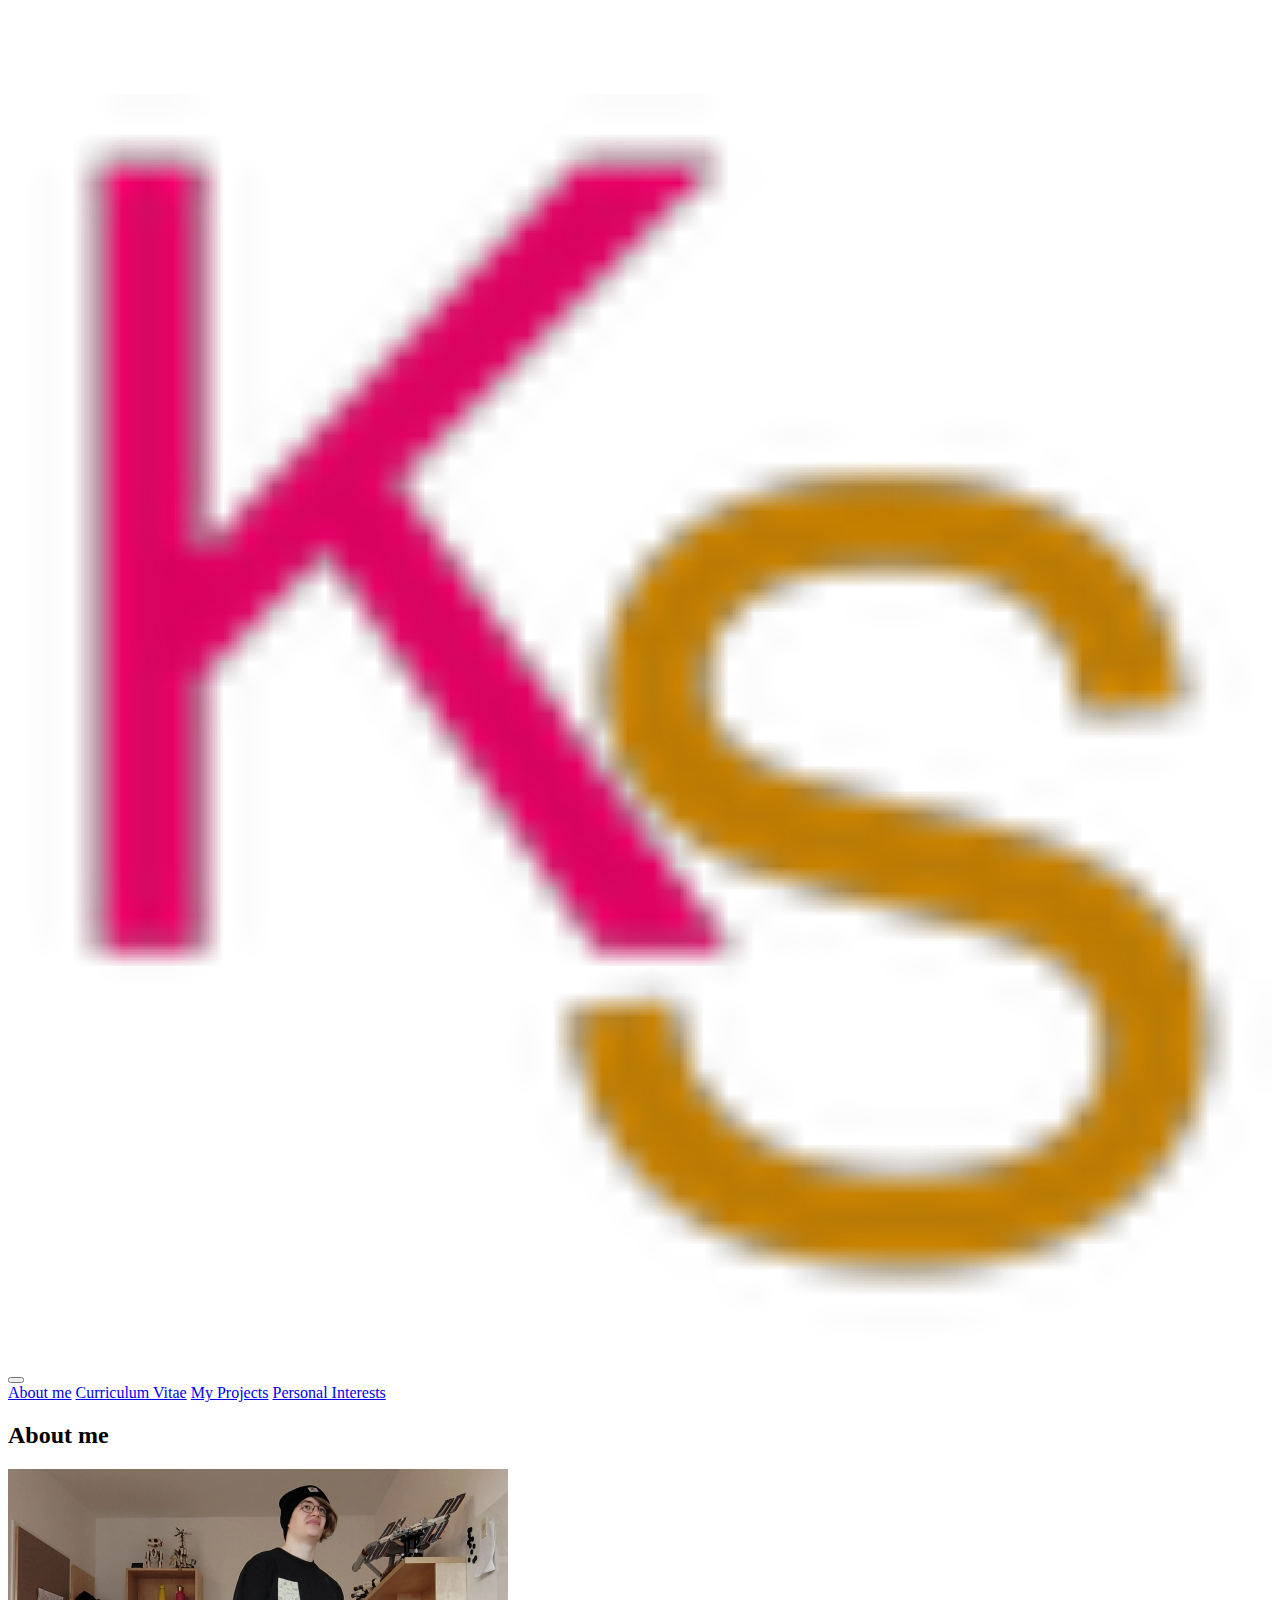
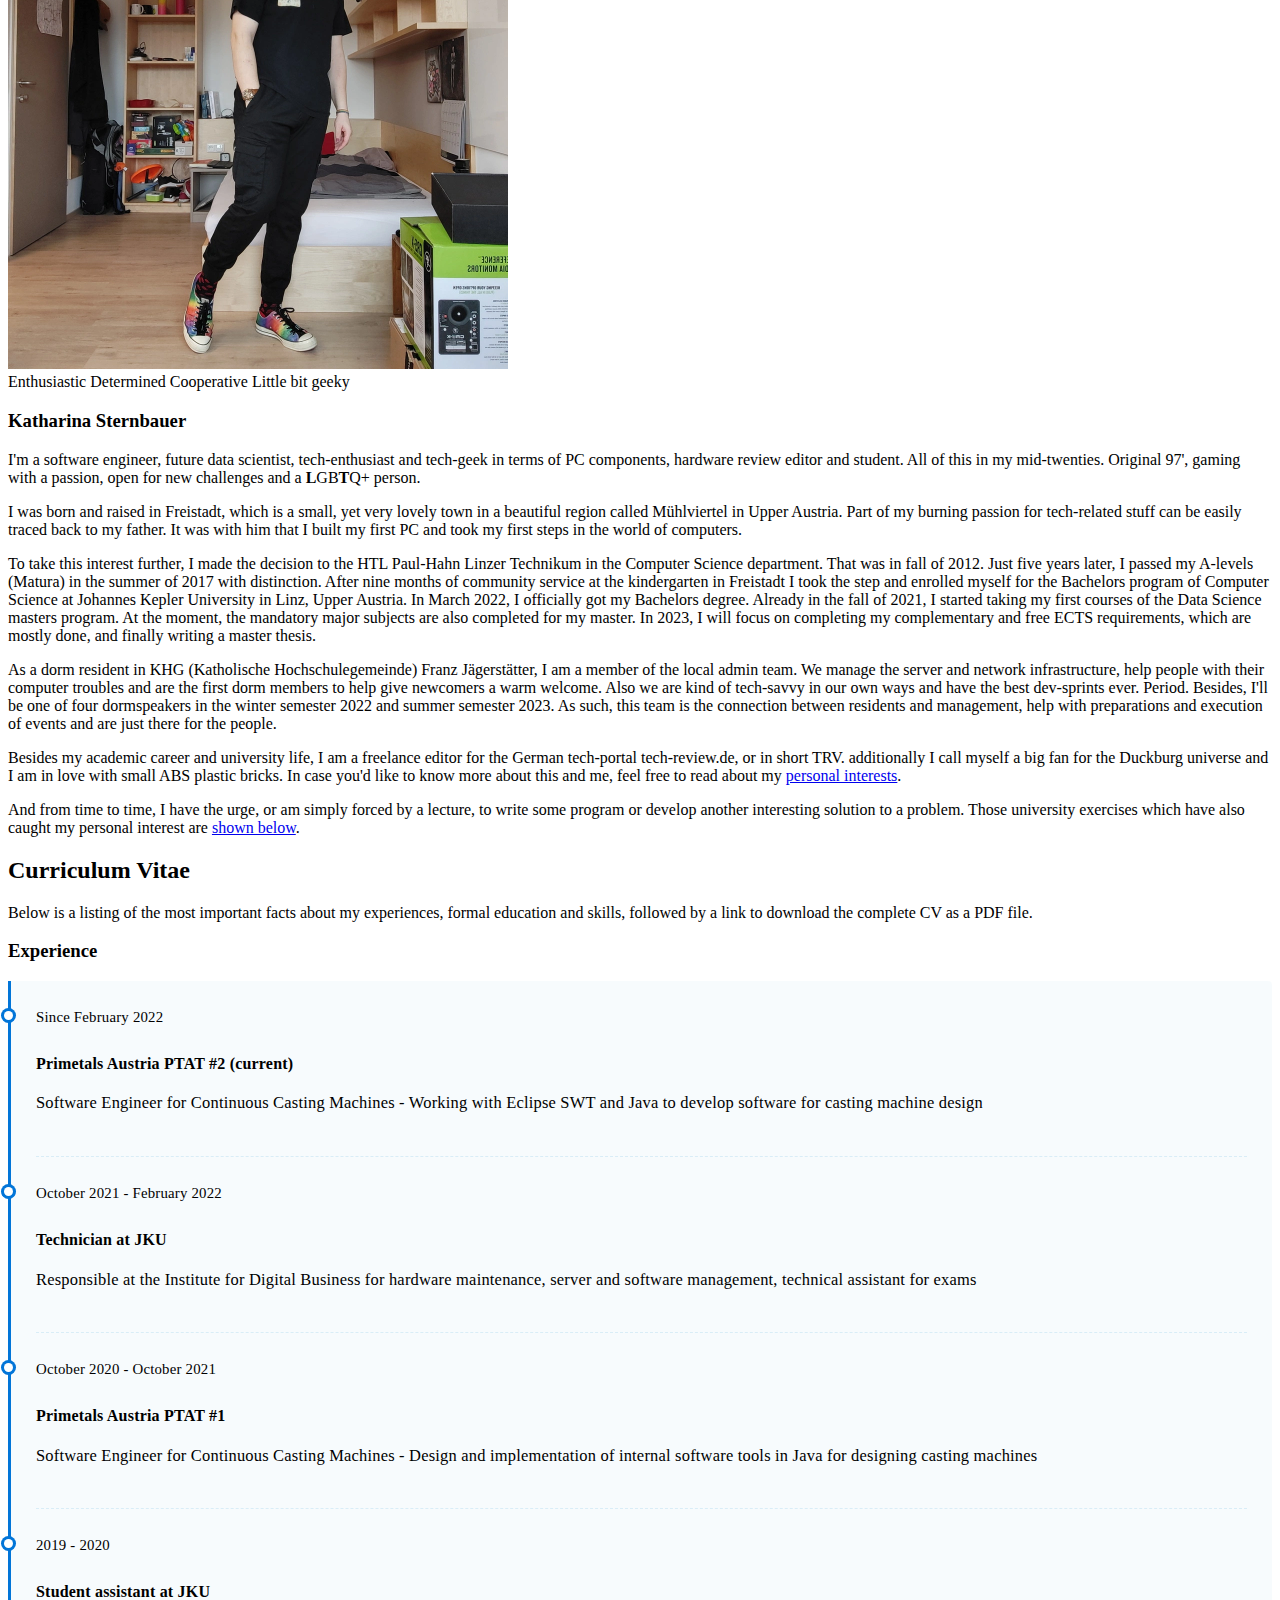
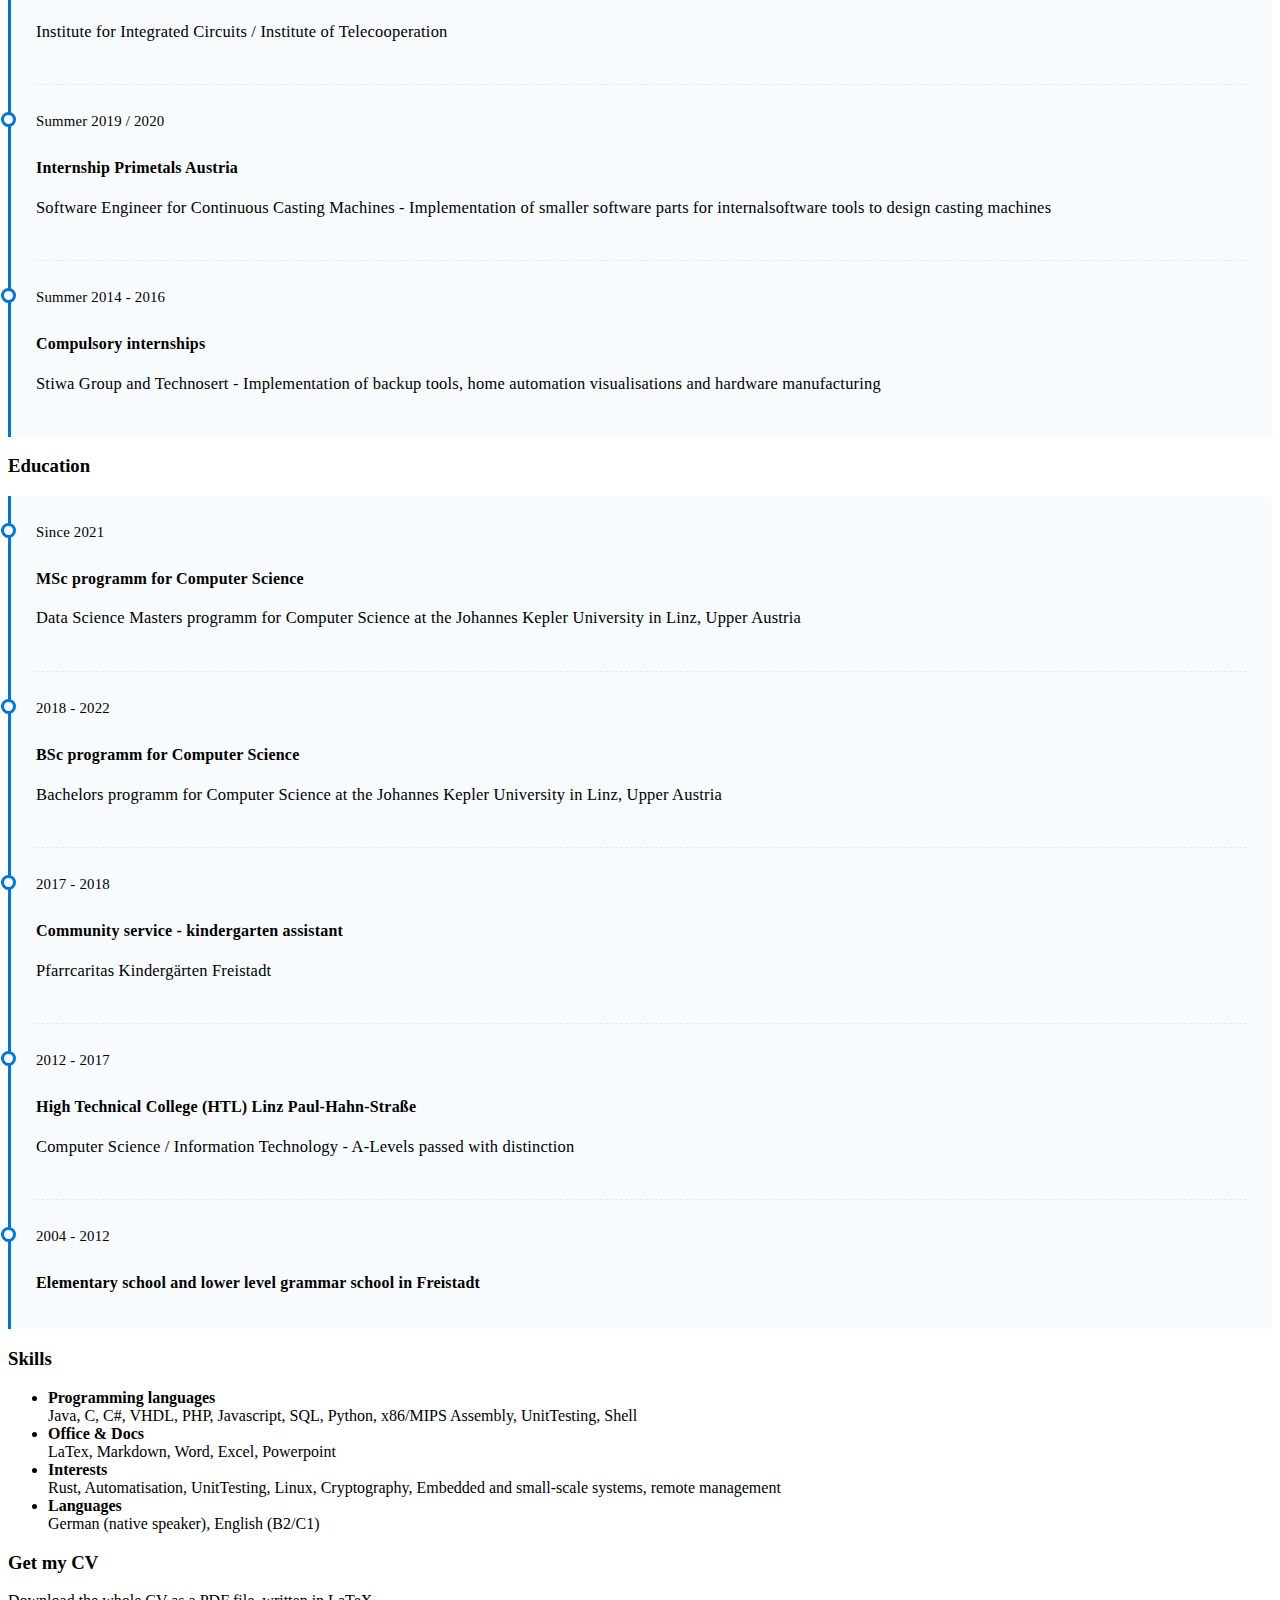
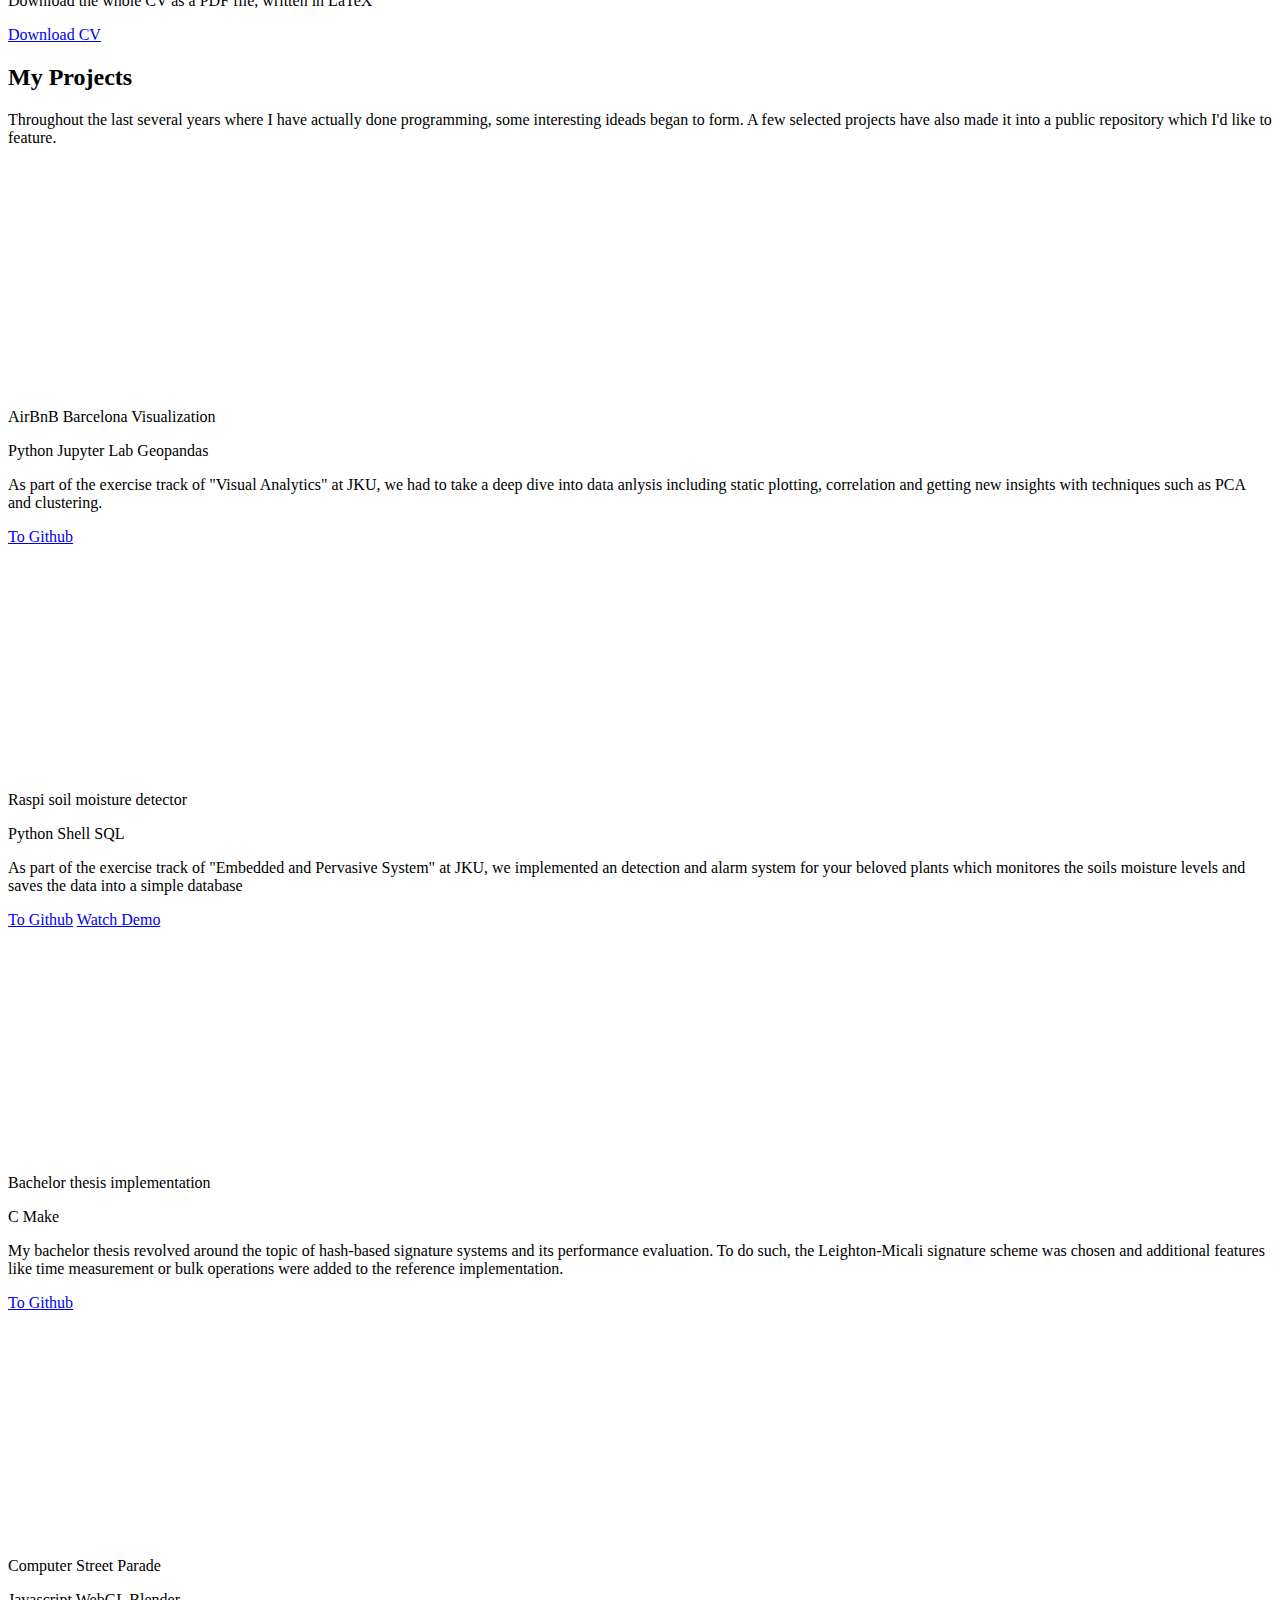
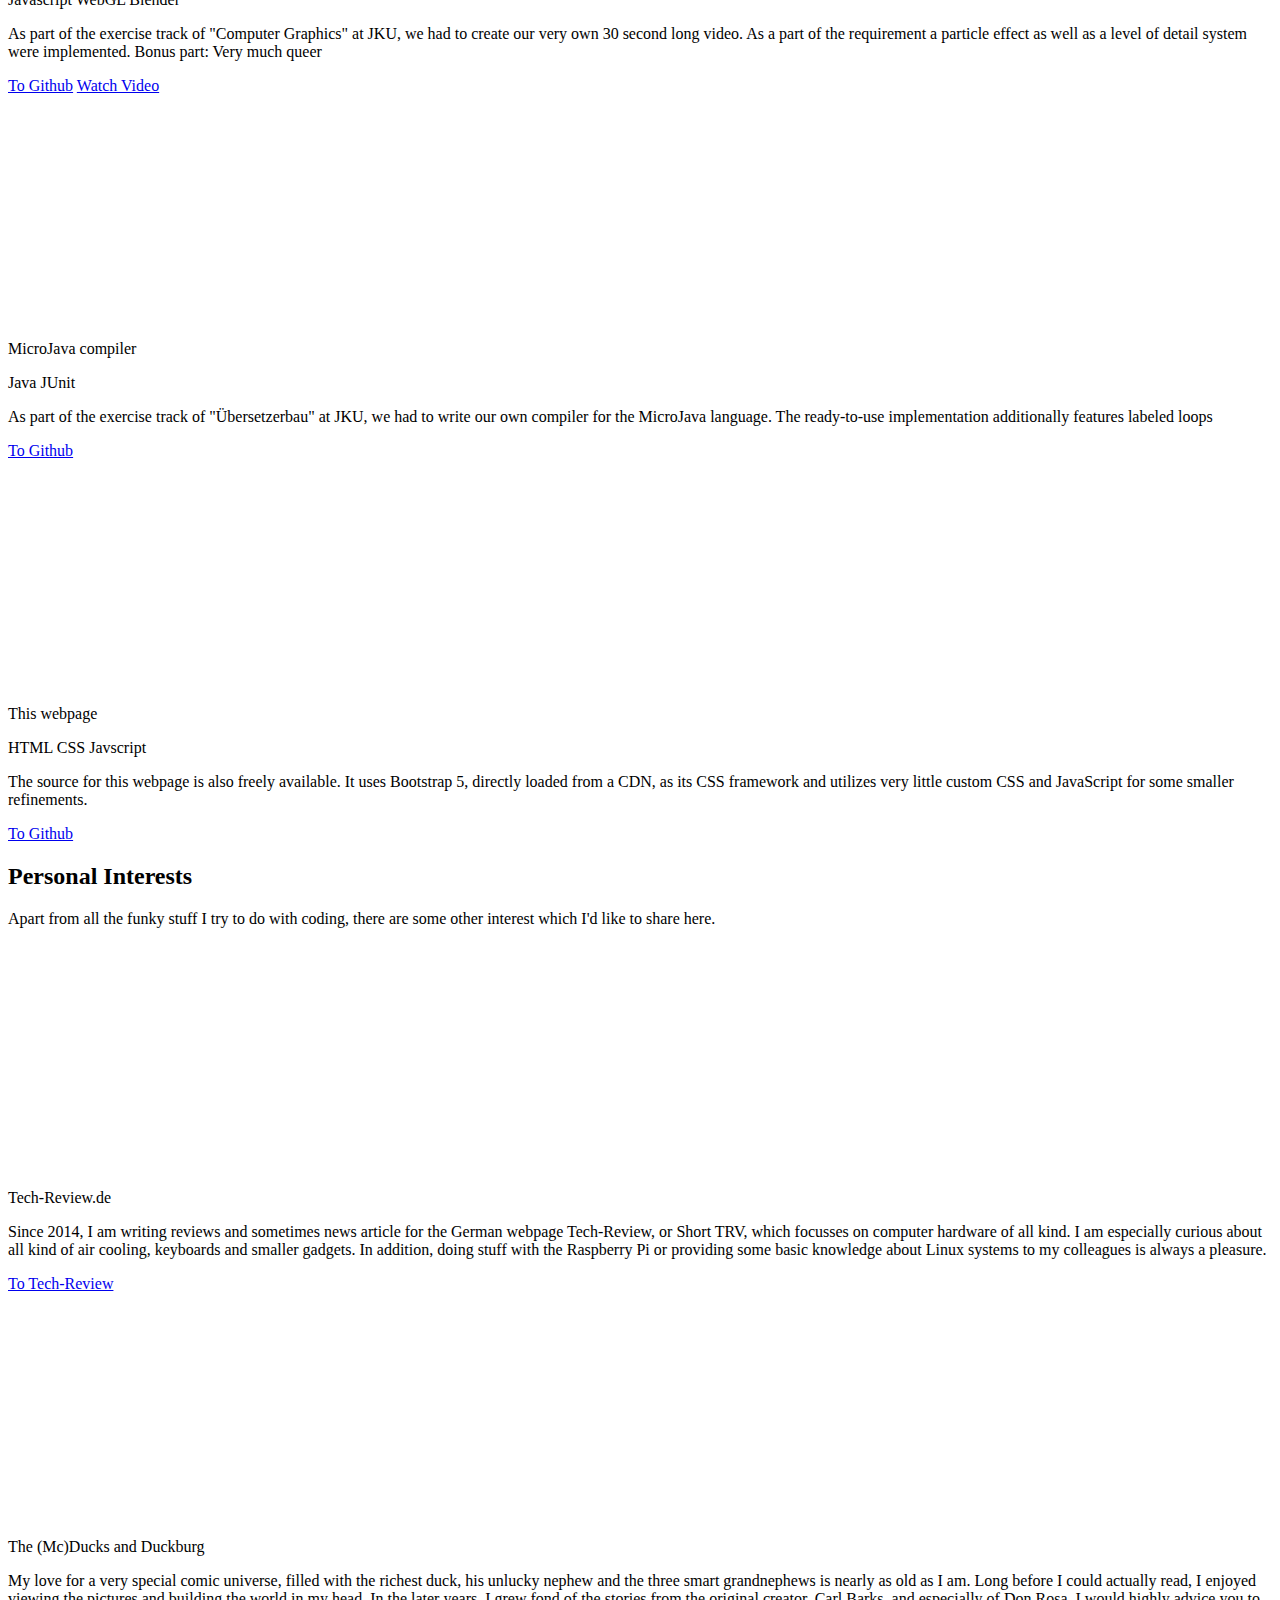
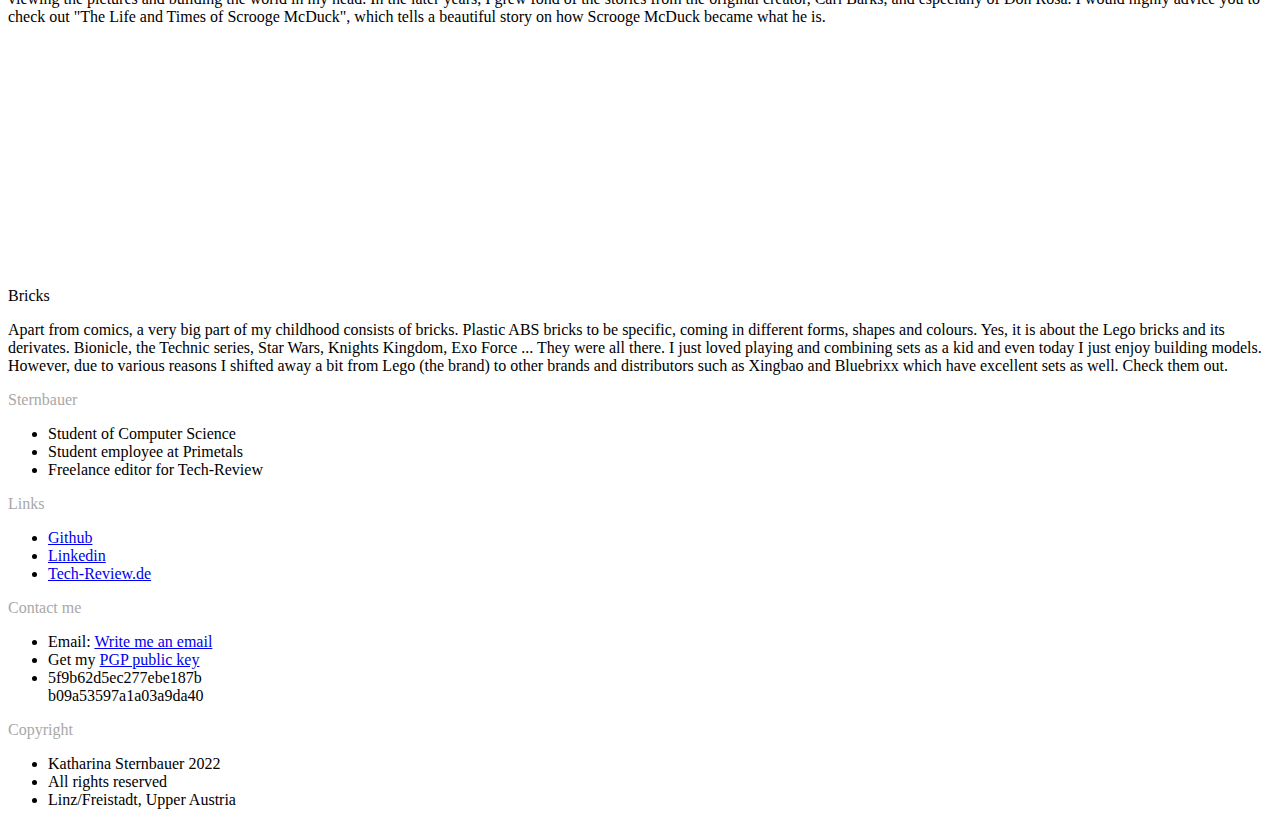
==== index.html @ 6e27afa0 "update opening paragraph for university" ====
<!DOCTYPE html>
<html lang="en">

<head>
  <!-- General Information -->
  <title>Katharina Sternbauer: Data Scientist, Tech-Geek, Student</title>
  <link rel="icon" href="img/favicon.ico">

  <!--Meta information -->
  <meta charset="UTF-8">
  <meta name="viewport" content="width=device-width, initial-scale=1.0" />
  <base href="/">
  <link rel="apple-touch-icon" href="img/favicon.ico">
  <link rel=“canonical” href=“https://www.sternbauer.eu” />
  <meta name="author" content="Katharina Sternbauer">
  <meta name="geo.placename" content="Linz,Austria">
  <meta name="geo.region" content="Oberösterreich, Upper Austria, Austria">
  <meta name="description" content="Katharina Sternbauer is an Austrian data scientist, hardware enthusiast and overall bit geeky student at JKU Linz and a happy employee at Primetals.">
  <meta name="keywords" content="Katharina Sternbauer, student, IT, Information Technology, Computer Science, JKU, consulting, Sternbauer, Freistadt, Linz, personal, persönlich, webpage, homepage">
  <meta name="robots" content="index, follow">
  <meta name="publisher" content="Katharina Sternbauer">
  <meta property="og:title" content="Katharina Sternbauer">
  <meta property="og:image" content="https://www.sternbauer.eu/img/Sternbauer_Katharina_square.webp">
  <meta property="og:type" content="website">
  <meta property="og:url" content="https://www.sternbauer.eu">
  <meta property="og:site_name" content="Katharina Sternbauer">
  <meta property="og:description" content="Katharina Sternbauer is an Austrian data scientist, hardware enthusiast and overall bit geeky student at JKU Linz and a happy employee at Primetals.">
  <meta name="twitter:card" content="summary">
  <meta name="twitter:title" content="Katharina Sternbauer: Data Scientist, Tech-Geek, Student">
  <meta name="twitter:description" content="Katharina Sternbauer is an Austrian data scientist, hardware enthusiast and overall bit geeky student at JKU Linz and a happy employee at Primetals Austria.">
  <meta name="twitter:image" content="https://www.sternbauer.eu/img/Sternbauer_Katharina_square.webp">

  <!-- Stylesheets -->
  <link href="https://cdn.jsdelivr.net/npm/bootstrap@5.0.2/dist/css/bootstrap.min.css" rel="stylesheet" integrity="sha384-EVSTQN3/azprG1Anm3QDgpJLIm9Nao0Yz1ztcQTwFspd3yD65VohhpuuCOmLASjC" crossorigin="anonymous">
  <link rel="stylesheet" href="css/personalize.css">

  <!-- Load JS-->
  <script DEFER src="https://cdn.jsdelivr.net/npm/bootstrap@5.0.2/dist/js/bootstrap.bundle.min.js" integrity="sha384-MrcW6ZMFYlzcLA8Nl+NtUVF0sA7MsXsP1UyJoMp4YLEuNSfAP+JcXn/tWtIaxVXM" crossorigin="anonymous"></script>  
</head>

<body>
  <!-- Navigation and top bar -->
  <nav class="navbar fixed-top navbar-expand-md navbar-dark bg-dark">
    <div class="container-fluid">
      <a class="navbar-brand" href="#top">
        <h1><img src="img/ks_logo_small.png" width="50" height="50" class="d-inline-block align-top" title="Logo of this webpage" alt="Katharina Sternbauer: Data Scientist, Tech-Enthusiast, Student"></h1>
      </a>
      <button class="navbar-toggler" type="button" data-bs-toggle="collapse" data-bs-target="#navbarNav" aria-controls="navbarNav" aria-expanded="false" aria-label="Toggle navigation">
        <span class="navbar-toggler-icon"></span>
      </button>
      <div class="collapse navbar-collapse" id="navbarNav">
        <div class="navbar-nav ms-auto">
          <a class="nav-link text-white h3" href="#about-me"><span class="badge bg-success" data-bs-toggle="collapse" data-bs-target=".navbar-collapse.show">About me</span></a>
          <a class="nav-link text-white h3" href="#my-cv"><span class="badge bg-primary" data-bs-toggle="collapse" data-bs-target=".navbar-collapse.show">Curriculum Vitae</span></a>
          <a class="nav-link text-white h3" href="#projects"><span class="badge bg-warning" data-bs-toggle="collapse" data-bs-target=".navbar-collapse.show">My Projects</span></a>
          <a class="nav-link text-white h3" href="#other-interests"><span class="badge bg-danger" data-bs-toggle="collapse" data-bs-target=".navbar-collapse.show">Personal Interests</span></a>
        </div>
      </div>
    </div>
  </nav>

  <!-- Main content part -->
  <div class="container-fluid">
    <!-- About me and myself -->
    <a class="anchor" id="about-me"></a>
    <div class="card border-success border-top-0 border-start-0 border-end-0 my-3">
      <div class="card-body">
        <h2 class="card-title text-white"><span class="badge bg-success">About me</span></h2>
        <div class="row justify-content-center">
          <div class="card border-success border-start-0 border-end-0 border-bottom-0 rounded-0 col-12 mt-2">
            <div class="row no-gutters">
              <div class="col-sm-12 col-lg-4 col-xl-4 offset-xl-1 mt-2 text-center">
                <img class="card-img-top card-image-custom-large" width="500" height="500" src="img/Sternbauer_Katharina_square.webp" title="Katharina Sternbauer" alt="Image of Katharina Sternbauer">
                <div class="h5 mt-1 text-white">
                  <span class="badge rounded-pill bg-success">Enthusiastic</span>
                  <span class="badge rounded-pill bg-success">Determined</span>
                  <span class="badge rounded-pill bg-success">Cooperative</span>
                  <span class="badge rounded-pill bg-success">Little bit geeky</span>
                </div>
              </div>
              <div class="col-sm-12 col-lg-8 col-xl-7">
                <div class="card-body">
                  <h3 class="card-title">Katharina Sternbauer</h3>
                  <p class="card-text">I'm a software engineer, future data scientist, tech-enthusiast and tech-geek in terms of PC components, hardware review editor and student. All of this in my mid-twenties. Original 97', gaming with a passion, open for new challenges and a <b>L</b>GB<b>T</b>Q+ person.
                  </p>
                  <p class="card-text">I was born and raised in Freistadt, which is a small, yet very lovely town in a beautiful region called Mühlviertel in Upper Austria.
                    Part of my burning passion for tech-related stuff can be easily traced back to my father. It was with him that I built my first PC and took my first steps in the world of computers.
                  </p>
                  <p class="card-text">To take this interest further, I made the decision to the HTL Paul-Hahn Linzer Technikum in the Computer Science department. That was in fall of 2012. Just five years later, I passed my A-levels (Matura) in the summer of 2017 with distinction.
                    After nine months of community service at the kindergarten in Freistadt I took the step and enrolled myself for the Bachelors program of Computer Science at Johannes Kepler University in Linz, Upper Austria. In March 2022, I officially got my Bachelors degree. Already in the fall of 2021, I started taking my first courses of the Data Science masters program.
                    At the moment, the mandatory major subjects are also completed for my master. In 2023, I will focus on completing my complementary and free ECTS requirements, which are mostly done, and finally writing a master thesis.
                  </p>
                  <p>
                    As a dorm resident in KHG (Katholische Hochschulegemeinde) Franz Jägerstätter, I am a member of the local admin team. We manage the server and network infrastructure, help people with their computer troubles and are the first dorm members to help give newcomers a warm welcome. Also we are kind of tech-savvy in our own ways and have the best dev-sprints ever. Period.
                    Besides, I'll be one of four dormspeakers in the winter semester 2022 and summer semester 2023. As such, this team is the connection between residents and management, help with preparations and execution of events and are just there for the people.
                  </p>
                  <p class="card-text">
                    Besides my academic career and university life, I am a freelance editor for the German tech-portal tech-review.de, or in short TRV. additionally I call myself a big fan for the Duckburg universe and I am in love with small ABS plastic bricks. In case you'd like to know more about this and me, feel free to read about my <a href="#other-interests">personal interests</a>.
                  </p>  
                  <p class="card-text">
                    And from time to time, I have the urge, or am simply forced by a lecture, to write some program or develop another interesting solution to a problem. Those university exercises which have also caught my personal interest are <a href="#projects">shown below</a>.
                  </p>
                </div>
              </div>
            </div>
          </div>
        </div>
      </div>
    </div>

    <!-- About the CV -->
    <a class="anchor" id="my-cv"></a>
    <div class="card border-top-0 border-start-0 border-end-0 border-primary rounded-0 my-2">
      <div class="card-body">
        <h2 class="card-title text-white"><span class="badge bg-primary">Curriculum Vitae</span></h2>
        <p class="card-text">Below is a listing of the most important facts about my experiences, formal education and skills, followed by a link to download the complete CV as a PDF file.</p>
        <div class="row justify-content-center">
          <!-- work timeline -->
          <div class="card border-primary border-start-0 border-end-0 border-bottom-0 rounded-0 col-12 col-lg-6 mt-2">
            <div class="card-body">
              <h3 class="card-title">Experience</h3>
              <div class="content">
                <ul class="timeline">
                  <li class="event" data-date="Since February 2022">
                    <p class="h3">Primetals Austria PTAT #2 (current)</p>
                    <p>Software Engineer for Continuous Casting Machines - Working with Eclipse SWT and Java to develop software for casting machine design</p>
                  </li>
                  <li class="event" data-date="October 2021 - February 2022">
                    <p class="h3">Technician at JKU</p>
                    <p>Responsible at the Institute for Digital Business for hardware maintenance, server and software management, technical assistant for exams</p>
                  </li>
                  <li class="event" data-date="October 2020 - October 2021">
                    <p class="h3">Primetals Austria PTAT #1</p>
                    <p>Software Engineer for Continuous Casting Machines - Design and implementation of internal software tools in Java for designing casting machines</p>
                  </li>
                  <li class="event" data-date="2019 - 2020">
                    <p class="h3">Student assistant at JKU</p>
                    <p>Institute for Integrated Circuits / Institute of Telecooperation</p>
                  </li>
                  <li class="event" data-date="Summer 2019 / 2020">
                    <p class="h3">Internship Primetals Austria</p>
                    <p>Software Engineer for Continuous Casting Machines - Implementation of smaller software parts for internalsoftware tools to design casting machines</p>
                  </li>
                  <li class="event" data-date="Summer 2014 - 2016">
                    <p class="h3">Compulsory internships</p>
                    <p>Stiwa Group and Technosert - Implementation of backup tools, home automation visualisations and hardware manufacturing</p>
                  </li>
                </ul>
              </div>
            </div>
          </div>
          <!-- Educational timeline -->
          <div class="card border-primary border-start-0 border-end-0 border-bottom-0 rounded-0 col-12 col-lg-6 mt-2">
            <div class="card-body">
              <h3 class="card-title">Education</h3>
              <div class="content">
                <ul class="timeline">
                  <li class="event" data-date="Since 2021">
                    <p class="h3">MSc programm for Computer Science</p>
                    <p>Data Science Masters programm for Computer Science at the Johannes Kepler University in Linz, Upper Austria</p>
                  </li>
                  <li class="event" data-date="2018 - 2022">
                    <p class="h3">BSc programm for Computer Science</p>
                    <p>Bachelors programm for Computer Science at the Johannes Kepler University in Linz, Upper Austria</p>
                  </li>
                  <li class="event" data-date="2017 - 2018">
                    <p class="h3">Community service - kindergarten assistant</p>
                    <p>Pfarrcaritas Kindergärten Freistadt</p>
                  </li>
                  <li class="event" data-date="2012 - 2017">
                    <p class="h3">High Technical College (HTL) Linz Paul-Hahn-Straße</p>
                    <p>Computer Science / Information Technology - A-Levels passed with distinction</p>
                  </li>
                  <li class="event" data-date="2004 - 2012">
                    <p class="h3">Elementary school and lower level grammar school in Freistadt</p>
                  </li>
                </ul>
              </div>
            </div>
          </div>
          <!-- Skill listing -->
          <div class="card border-primary border-start-0 border-end-0 border-bottom-0 rounded-0 col-12 col-lg-6 mt-2">
            <div class="card-body">
              <h3 class="card-title">Skills</h3>
              <ul class="card-text">
                <li>
                  <strong>Programming languages</strong><br />
                  Java, C, C#, VHDL, PHP, Javascript, SQL, Python, x86/MIPS Assembly, UnitTesting, Shell
                </li>
                <li>
                  <strong>Office & Docs</strong><br />
                  LaTex, Markdown, Word, Excel, Powerpoint
                </li>
                <li>
                  <strong>Interests</strong><br />
                  Rust, Automatisation, UnitTesting, Linux, Cryptography, Embedded and small-scale systems, remote management
                </li>
                <li>
                  <strong>Languages</strong><br />
                  German (native speaker), English (B2/C1)
                </li>
              </ul>
            </div>
          </div>
          <!-- CV download area -->
          <div class="card border-primary border-start-0 border-end-0 border-bottom-0 rounded-0 col-12 col-lg-6 mt-2">
            <div class="card-body">
              <h3 class="card-title">Get my CV</h3>
              <p class="card-text">Download the whole CV as a PDF file, written in LaTeX</p>
              <a href="files/sternbauer-cv.pdf" target="_blank" class="btn btn-primary">Download CV</a>
            </div>
          </div>
        </div>
      </div>
    </div>

    <!-- Projects -->    
    <a class="anchor" id="projects"></a>
    <div class="card border-top-0 border-start-0 border-end-0 border-warning rounded-0 my-2">
      <div class="card-body text-justify">
        <h2 class="card-title text-white"><span class="badge bg-warning">My Projects</span></h2>
        <p class="card-text">Throughout the last several years where I have actually done programming, some interesting ideads began to form. A few selected projects have also made it into a public repository which I'd like to feature.</p>
        
        <div class="row">
          <!-- AirBnB Barcelona Visualization -->
          <div class="card border-warning border-start-0 border-end-0 border-bottom-0 rounded-0 col-12 col-md-6 col-xl-4 mt-2">
            <div class="text-center mt-2">
              <img class="card-img-top card-image-custom" title="Visualisation of AirBnB locations in Barcelona" src="img/airbnb_barcelona_visualization.webp" alt="Card image cap" loading="lazy">
            </div>
            <div class="card-body">
              <p class="card-title h5">AirBnB Barcelona Visualization</p>
              <div class="text-white">
                <span class="badge rounded-pill bg-info">Python</span>
                <span class="badge rounded-pill bg-info">Jupyter Lab</span>
                <span class="badge rounded-pill bg-info">Geopandas</span>
              </div>
              <p class="card-text">As part of the exercise track of "Visual Analytics" at JKU, we had to take a deep dive into data anlysis including static plotting, correlation and getting new insights with techniques such as PCA and clustering.
              </p>
              <a href="https://github.com/Stern1710/airbnb-barcelona-visualization" target="_blank" class="btn btn-warning">To Github</a>
            </div>
          </div>

          <!-- Raspi soil moisture detector -->
          <div class="card border-warning border-start-0 border-end-0 border-bottom-0 rounded-0 col-12 col-md-6 col-xl-4 mt-2">
            <div class="text-center mt-2">
              <img class="card-img-top card-image-custom" title="The little controller monitors a plant for soil mostiure" src="img/HW_Setup_Plant.webp" alt="Card image cap" loading="lazy">
            </div>
            <div class="card-body">
              <p class="card-title h5">Raspi soil moisture detector</p>
              <div class="text-white">
                <span class="badge rounded-pill bg-info">Python</span>
                <span class="badge rounded-pill bg-info">Shell</span>
                <span class="badge rounded-pill bg-info">SQL</span>
              </div>
              <p class="card-text">As part of the exercise track of "Embedded and Pervasive System" at JKU, we implemented an detection and alarm system for your beloved plants which monitores the soils moisture levels and saves the data into a simple database
              </p>
              <a href="https://github.com/Stern1710/Raspi-Water-Detector" target="_blank" class="btn btn-warning">To Github</a>
              <a href="https://www.youtube.com/watch?v=Dot-cLDjO4Y" target="_blank" class="btn btn-warning">Watch Demo</a>
            </div>
          </div>

          <!-- Bachelor thesis - Practical part -->
          <div class="card border-warning border-start-0 border-end-0 border-bottom-0 rounded-0 col-12 col-md-6 col-xl-4 mt-2">
            <div class="text-center mt-2">
              <img class="card-img-top card-image-custom" title="Code snippet" src="img/hash_based_signatures.webp" alt="Card image cap" loading="lazy">
            </div>
            <div class="card-body">
              <p class="card-title h5">Bachelor thesis implementation</p>
              <div class="text-white">
                <span class="badge rounded-pill bg-info">C</span>
                <span class="badge rounded-pill bg-info">Make</span>
              </div>
              <p class="card-text">My bachelor thesis revolved around the topic of hash-based signature systems and its performance evaluation. To do such, the Leighton-Micali signature scheme was chosen and additional features like time measurement or bulk operations were added to the reference implementation.
              </p>
              <a href="https://github.com/Stern1710/hash-based-signatures" target="_blank" class="btn btn-warning">To Github</a>

            </div>
          </div>

          <!-- Computer Street Parade -->
          <div class="card border-warning border-start-0 border-end-0 border-bottom-0 rounded-0 col-12 col-md-6 col-xl-4 mt-2">
            <div class="text-center mt-2">
              <img class="card-img-top card-image-custom" title="Computer street parade" src="img/computer_street_parade.webp" alt="Card image cap" loading="lazy">
            </div>
            <div class="card-body">
              <p class="card-title h5">Computer Street Parade</p>
              <div class="text-white">
                <span class="badge rounded-pill bg-info">Javascript</span>
                <span class="badge rounded-pill bg-info">WebGL</span>
                <span class="badge rounded-pill bg-info">Blender</span>
              </div>
              <p class="card-text">As part of the exercise track of "Computer Graphics" at JKU, we had to create our very own 30 second long video. As a part of the requirement a particle effect as well as a level of detail system were implemented. Bonus part: Very much queer
              </p>
              <a href="https://github.com/Stern1710/Computer-Street-Parade" target="_blank" class="btn btn-warning">To Github</a>
              <a href="https://www.youtube.com/watch?v=qtMM9Eo2s5w" target="_blank" class="btn btn-warning">Watch Video</a>
            </div>
          </div>

          <!-- MicroJava compiler -->
          <div class="card border-warning border-start-0 border-end-0 border-bottom-0 rounded-0 col-12 col-md-6 col-xl-4 mt-2">
            <div class="text-center mt-2">
              <img class="card-img-top card-image-custom" title="Java logo" src="img/java_logo_compiler.webp" alt="Card image cap" loading="lazy">
            </div>
            <div class="card-body">
              <p class="card-title h5">MicroJava compiler</p>
              <div class="text-white">
                <span class="badge rounded-pill bg-info">Java</span>
                <span class="badge rounded-pill bg-info">JUnit</span>
              </div>
              <p class="card-text">As part of the exercise track of "Übersetzerbau" at JKU, we had to write our own compiler for the MicroJava language. The ready-to-use implementation additionally features labeled loops
              </p>
              <a href="https://github.com/Stern1710/MicroJava_Compiler" target="_blank" class="btn btn-warning">To Github</a>
            </div>
          </div>
          
          <!-- This very webpage -->
          <div class="card border-warning border-start-0 border-end-0 border-bottom-0 rounded-0 col-12 col-md-6 col-xl-4 mt-2">
            <div class="text-center mt-2">
              <img class="card-img-top card-image-custom" title="Logo of this webpage" src="img/ks_logo.webp" alt="Card image cap" loading="lazy">
            </div>
            <div class="card-body">
              <p class="card-title h5">This webpage</p>
              <div class="text-white">
                <span class="badge rounded-pill bg-info">HTML</span>
                <span class="badge rounded-pill bg-info">CSS</span>
                <span class="badge rounded-pill bg-info">Javscript</span>
              </div>
              <p class="card-text">The source for this webpage is also freely available. It uses Bootstrap 5, directly loaded from a CDN, as its CSS framework and utilizes very little custom CSS and JavaScript for some smaller refinements.
              </p>
              <a href="https://github.com/Stern1710/stern1710.github.io" target="_blank" class="btn btn-warning">To Github</a>
            </div>
          </div>
        </div>
      </div>
    </div>

    <!-- Other interessting stuff from the web -->
    <a class="anchor" id="other-interests"></a>
    <div class="card border-top-0 border-start-0 border-end-0 border-danger rounded-0 my-2">
      <div class="card-body text-justify">
        <h2 class="card-title text-white"><span class="badge bg-danger">Personal Interests</span></h2>
        <p class="card-text">Apart from all the funky stuff I try to do with coding, there are some other interest which I'd like to share here.</p>
        
        <div class="row">
          <!-- Tech-Review.de -->
          <div class="card border-danger border-start-0 border-end-0 border-bottom-0 rounded-0 col-12 col-md-6 col-xl-4 mt-2">
            <div class="text-center mt-2">
              <img class="card-img-top card-image-custom" src="img/trv_startpage.webp" title="Logo of tech-review.de" alt="Card image cap" loading="lazy">
            </div>
            <div class="card-body">
              <p class="card-title h5">Tech-Review.de</p>
              <p class="card-text">Since 2014, I am writing reviews and sometimes news article for the German webpage Tech-Review, or Short TRV, which focusses on computer hardware of all kind. I am especially curious about all kind of air cooling, keyboards and smaller gadgets. In addition, doing stuff with the Raspberry Pi or providing some basic knowledge about Linux systems to my colleagues is always a pleasure.
              </p>
              <a href="https://www.tech-review.de" target="_blank" class="btn btn-danger">To Tech-Review</a>
            </div>
          </div>

          <!-- The (Mc)Ducks -->
          <div class="card border-danger border-start-0 border-end-0 border-bottom-0 rounded-0 col-12 col-md-6 col-xl-4 mt-2">
            <div class="text-center mt-2">
              <img class="card-img-top card-image-custom" src="img/the_ducks.webp" title="The (Mc)Ducks" alt="Card image cap" loading="lazy">
            </div>
            <div class="card-body">
              <p class="card-title h5">The (Mc)Ducks and Duckburg</p>
              <p class="card-text">My love for a very special comic universe, filled with the richest duck, his unlucky nephew and the three smart grandnephews is nearly as old as I am. Long before I could actually read, I enjoyed viewing the pictures and building the world in my head. In the later years, I grew fond of the stories from the original creator, Carl Barks, and especially of Don Rosa. I would highly advice you to check out "The Life and Times of Scrooge McDuck", which tells a beautiful story on how Scrooge McDuck became what he is.
              </p>
            </div>
          </div>

          <!-- Bricks -->
          <div class="card border-danger border-start-0 border-end-0 border-bottom-0 rounded-0 col-12 col-md-6 col-xl-4 mt-2">
            <div class="text-center mt-2">
              <img class="card-img-top card-image-custom" src="img/the_brick_story.webp" title="Bricks, Lego and others" alt="Card image cap" loading="lazy">
            </div>
            <div class="card-body">
              <p class="card-title h5">Bricks</p>
              <p class="card-text">Apart from comics, a very big part of my childhood consists of bricks. Plastic ABS bricks to be specific, coming in different forms, shapes and colours. Yes, it is about the Lego bricks and its derivates. Bionicle, the Technic series, Star Wars, Knights Kingdom, Exo Force ... They were all there. I just loved playing and combining sets as a kid and even today I just enjoy building models. However, due to various reasons I shifted away a bit from Lego (the brand) to other brands and distributors such as Xingbao and Bluebrixx which have excellent sets as well. Check them out.
              </p>
            </div>
          </div>
        </div>

      </div>
    </div>
  </div>

  <!-- footer -->
  <div class="text-white bg-dark">
    <div class="container-xl">
      <div class="row mt-4 py-3 ml-1">
        <div class="col-12 col-md-6 col-xl-3">
          <p class="h3 footer-heading-text">Sternbauer</p>
          <ul class="list-unstyled">
            <li>Student of Computer Science</li>
            <li>Student employee at Primetals</li>
            <li>Freelance editor for Tech-Review</li>
          </ul>
        </div>
        <div class="col-12 col-md-6 col-xl-3">
          <p class="h3 footer-heading-text">Links</p>
          <ul class="list-unstyled">
            <li><a class="text-info" href="https://github.com/Stern1710" target="_blank">Github</a></li>
            <li><a class="text-info" href="https://www.linkedin.com/in/katharina-sternbauer-318717201/"
                target="_blank">Linkedin</a></li>
            <li><a class="text-info" href="https://www.tech-review.de" target="_blank">Tech-Review.de</a></li>
          </ul>
        </div>
        <div class="col-12 col-md-6 col-xl-3">
          <p class="h3 footer-heading-text">Contact me</p>
          <ul class="list-unstyled">
            <li>Email: <a class="text-info" href="mailto:contact@sternbauer.eu">Write me an email</a></li>
            <li>Get my <a class="text-info" href="files/pub-5f9b62d5ec277ebe187bb09a53597a1a03a9da40.asc">PGP public key</a></li>
            <li>5f9b62d5ec277ebe187b<br />
              b09a53597a1a03a9da40</li>
          </ul>
        </div>
        <div class="col-12 col-md-6 col-xl-3">
          <p class="h3 footer-heading-text">Copyright</p>
          <ul class="list-unstyled">
            <li>Katharina Sternbauer 2022</li>
            <li>All rights reserved</li>
            <li>Linz/Freistadt, Upper Austria</li>
          </ul>
        </div>
      </div>
    </div>
  </div>
</body>
</html>
---- css/personalize.css ----
/* General addition to style */
html {
    scroll-behavior: smooth;
}

body { /* Fixes problem with hidding page content */
    padding-top: 65px; 
}

img {
    height: auto;
    width: 100%;
  }

h1 {
    margin-bottom: 0.0rem;
}

.footer-heading-text {
    color: #a8a8a8 !important;
}

.card-image-custom { /* For images in cards */
    height:225px;
    width:225px;
    overflow:hidden;
}

.card-image-custom-large {
    max-height:500px;
    max-width:500px;
    overflow:hidden;
}

a.anchor {
    display: block;
    position: relative;
    top: -65px; /* offset for the anchor to display the heading correctly */
    visibility: hidden;
}

a.top-anchor {
    display: block;
    position: relative;
    top: -80px; /* Anchor to top needs more offset as the alert is larger */
    visibility: hidden;
}

/* Styling of the timelines */

.timeline {
    border-left: 3px solid #0275d8;
    border-bottom-right-radius: 4px;
    border-top-right-radius: 4px;
    background: rgba(217, 237, 247, 0.2);
    margin: 0 auto;
    letter-spacing: 0.2px;
    position: relative;
    line-height: 1.4em;
    font-size: 1.03em;
    padding: 25px;
    list-style: none;
    text-align: left;
    max-width: 98%;
}

.timeline .h3 {
    font-weight: 600;
    font-size: 1rem;
    margin-bottom: 10px;
}

.timeline .event {
    border-bottom: 1px dashed #d9edf7;
    padding-bottom: 25px;
    margin-bottom: 25px;
    padding-top: 30px;
    position: relative;
}

.timeline .event:last-of-type {
    padding-bottom: 0;
    margin-bottom: 0;
    border: none;
}

.timeline .event:before,
.timeline .event:after {
    position: absolute;
    display: block;
    top: 0;
}

.timeline .event:before {
    left: 0px;
    content: attr(data-date);
    text-align: left;
    font-weight: 100;
    font-size: 0.9em;
    min-width: 120px;
}

.timeline .event:after {
    -webkit-box-shadow: 0 0 0 3px #0275d8;
    box-shadow: 0 0 0 3px #0275d8;
    left: -31.8px;
    background: #fff;
    border-radius: 50%;
    height: 9px;
    width: 9px;
    content: "";
    top: 5px;
}

.rtl .timeline {
    border-left: 0;
    text-align: right;
    border-bottom-right-radius: 0;
    border-top-right-radius: 0;
    border-bottom-left-radius: 4px;
    border-top-left-radius: 4px;
    border-right: 3px solid #d9edf7;
}

.rtl .timeline .event::before {
    left: 0;
    right: -170px;
}

.rtl .timeline .event::after {
    left: 0;
    right: -55.8px;
}
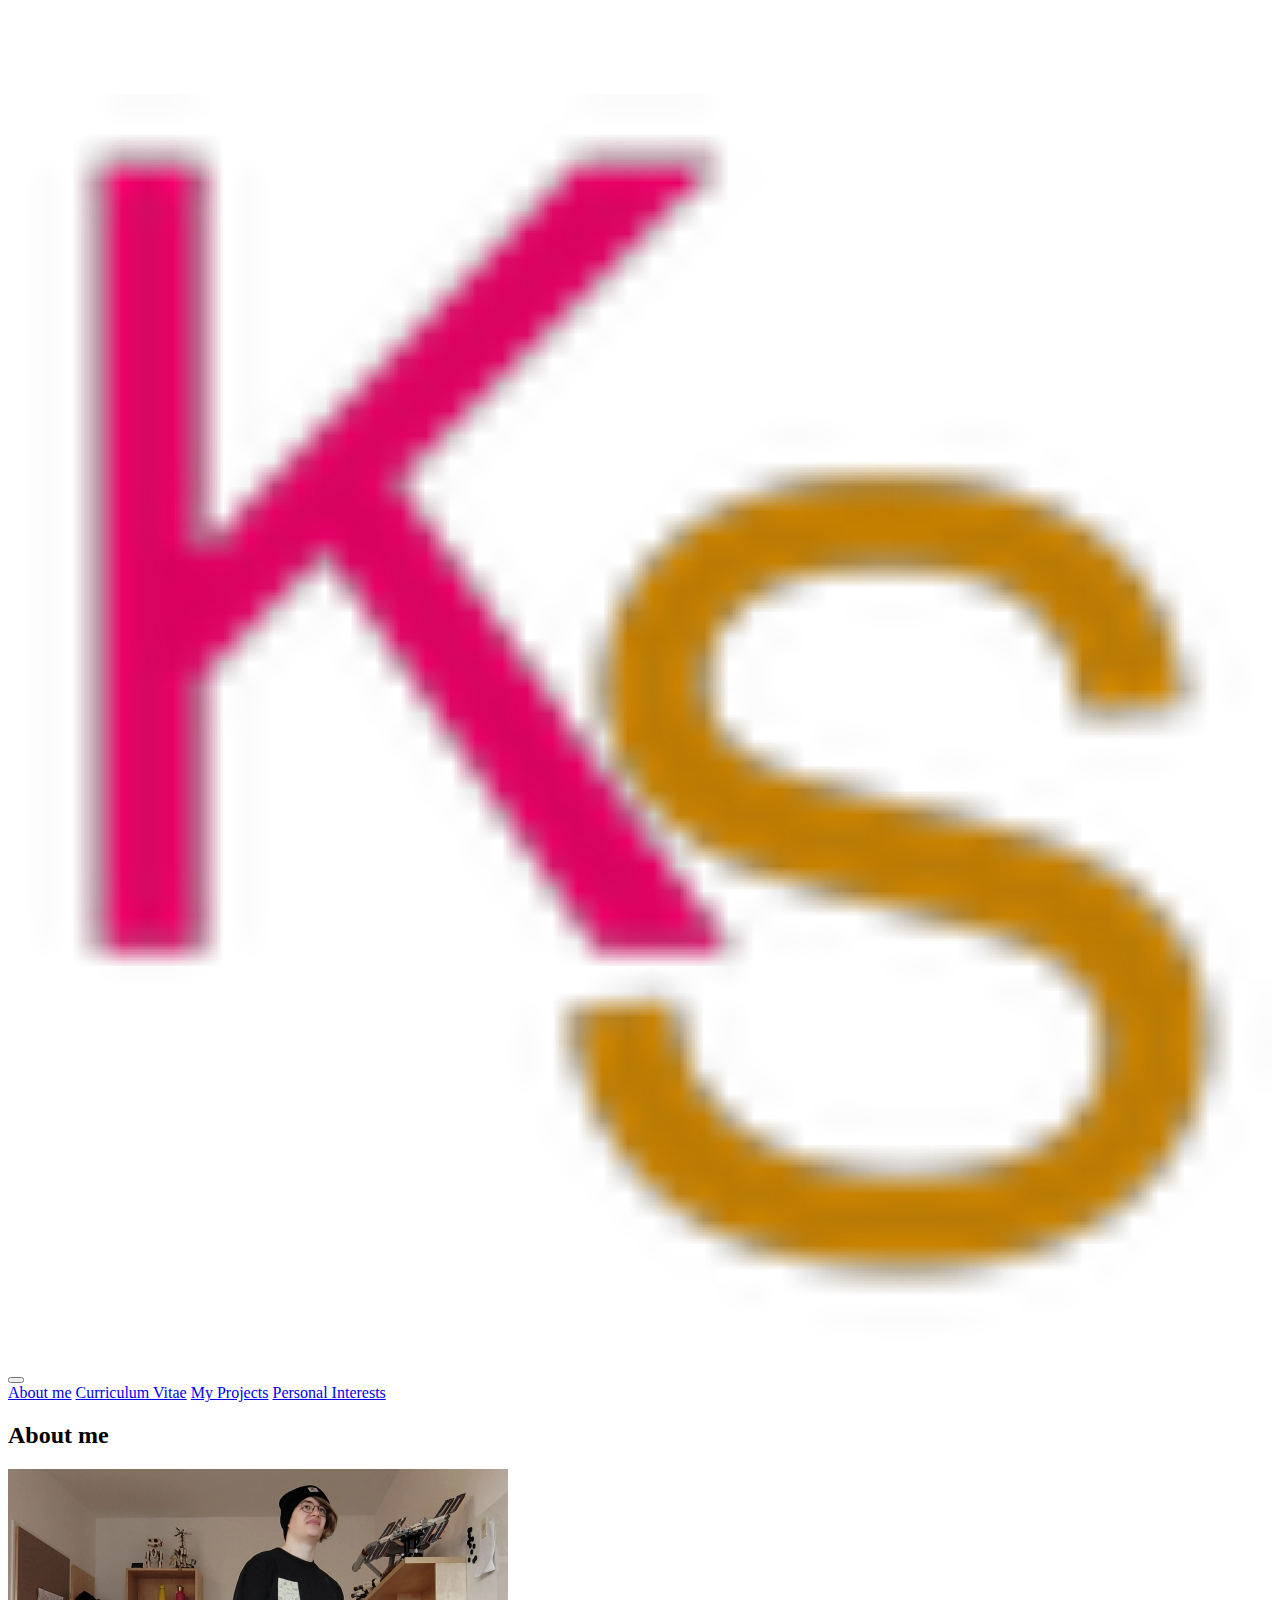
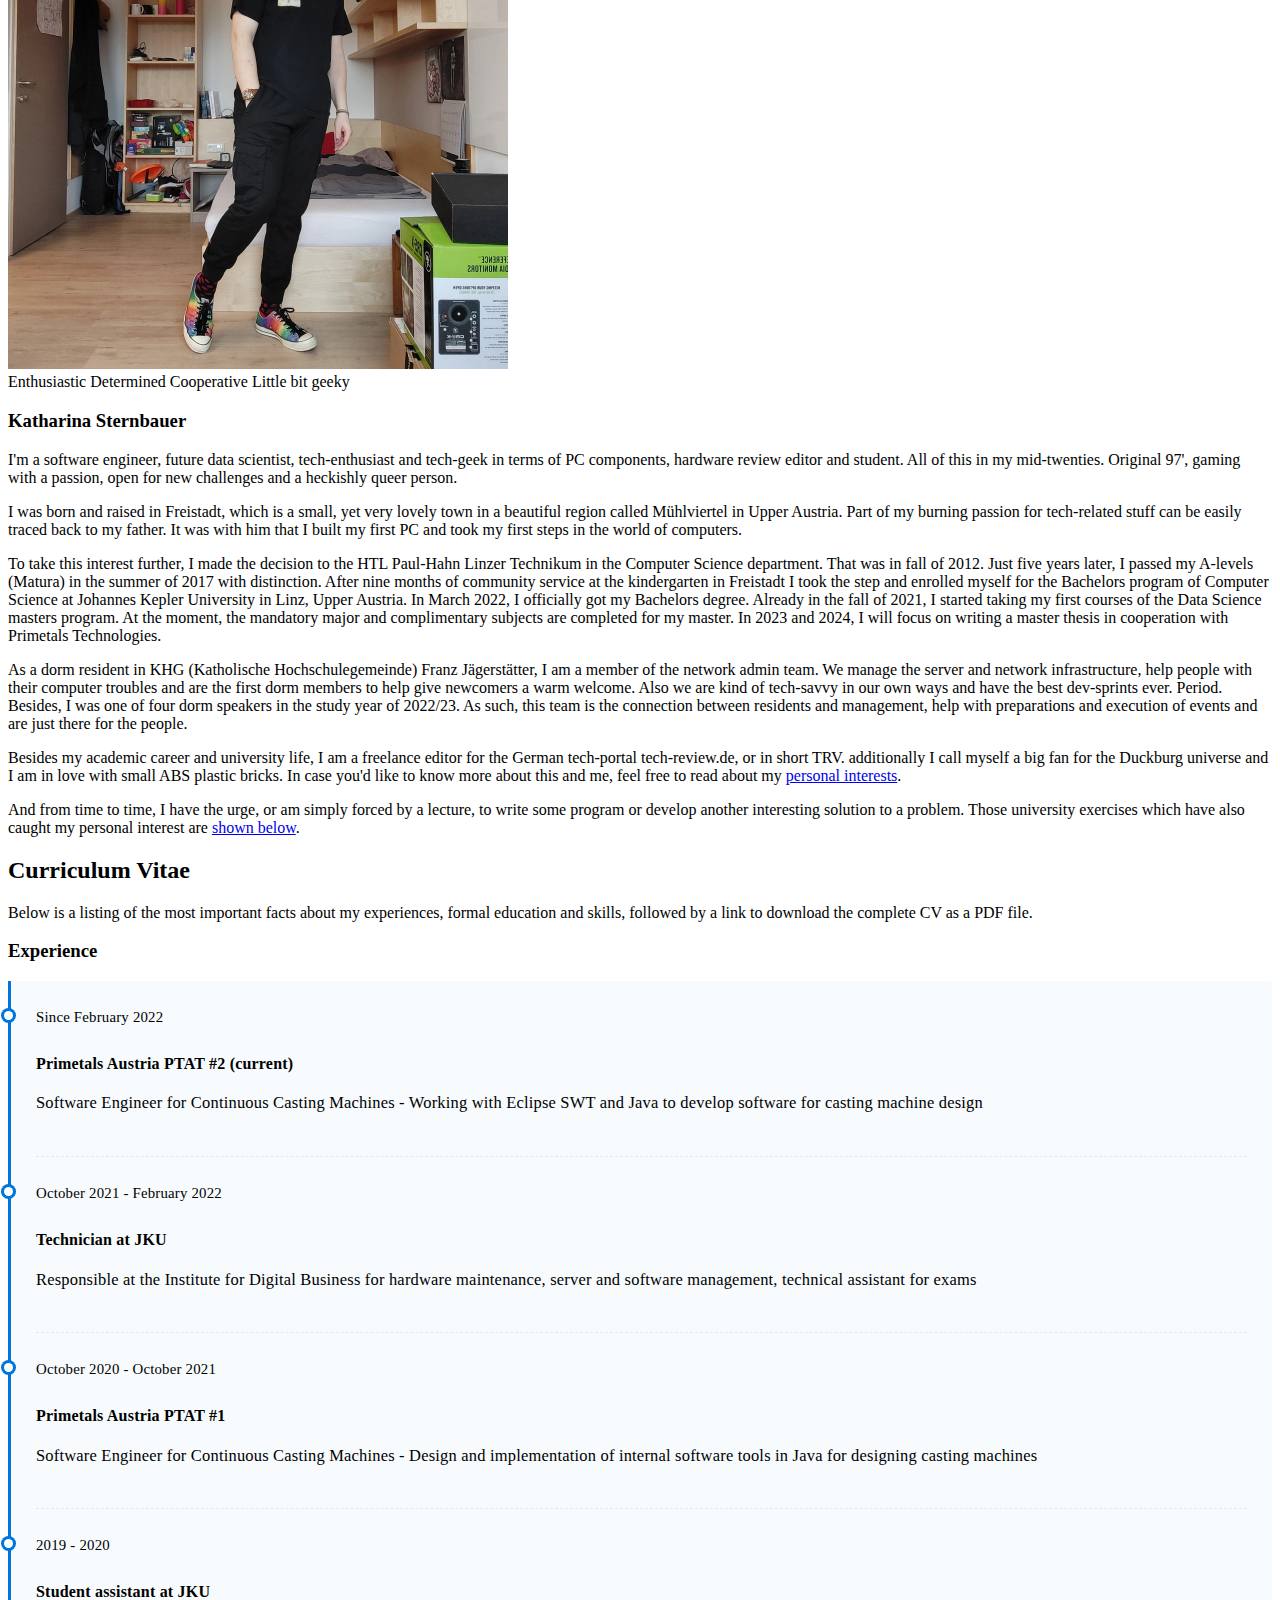
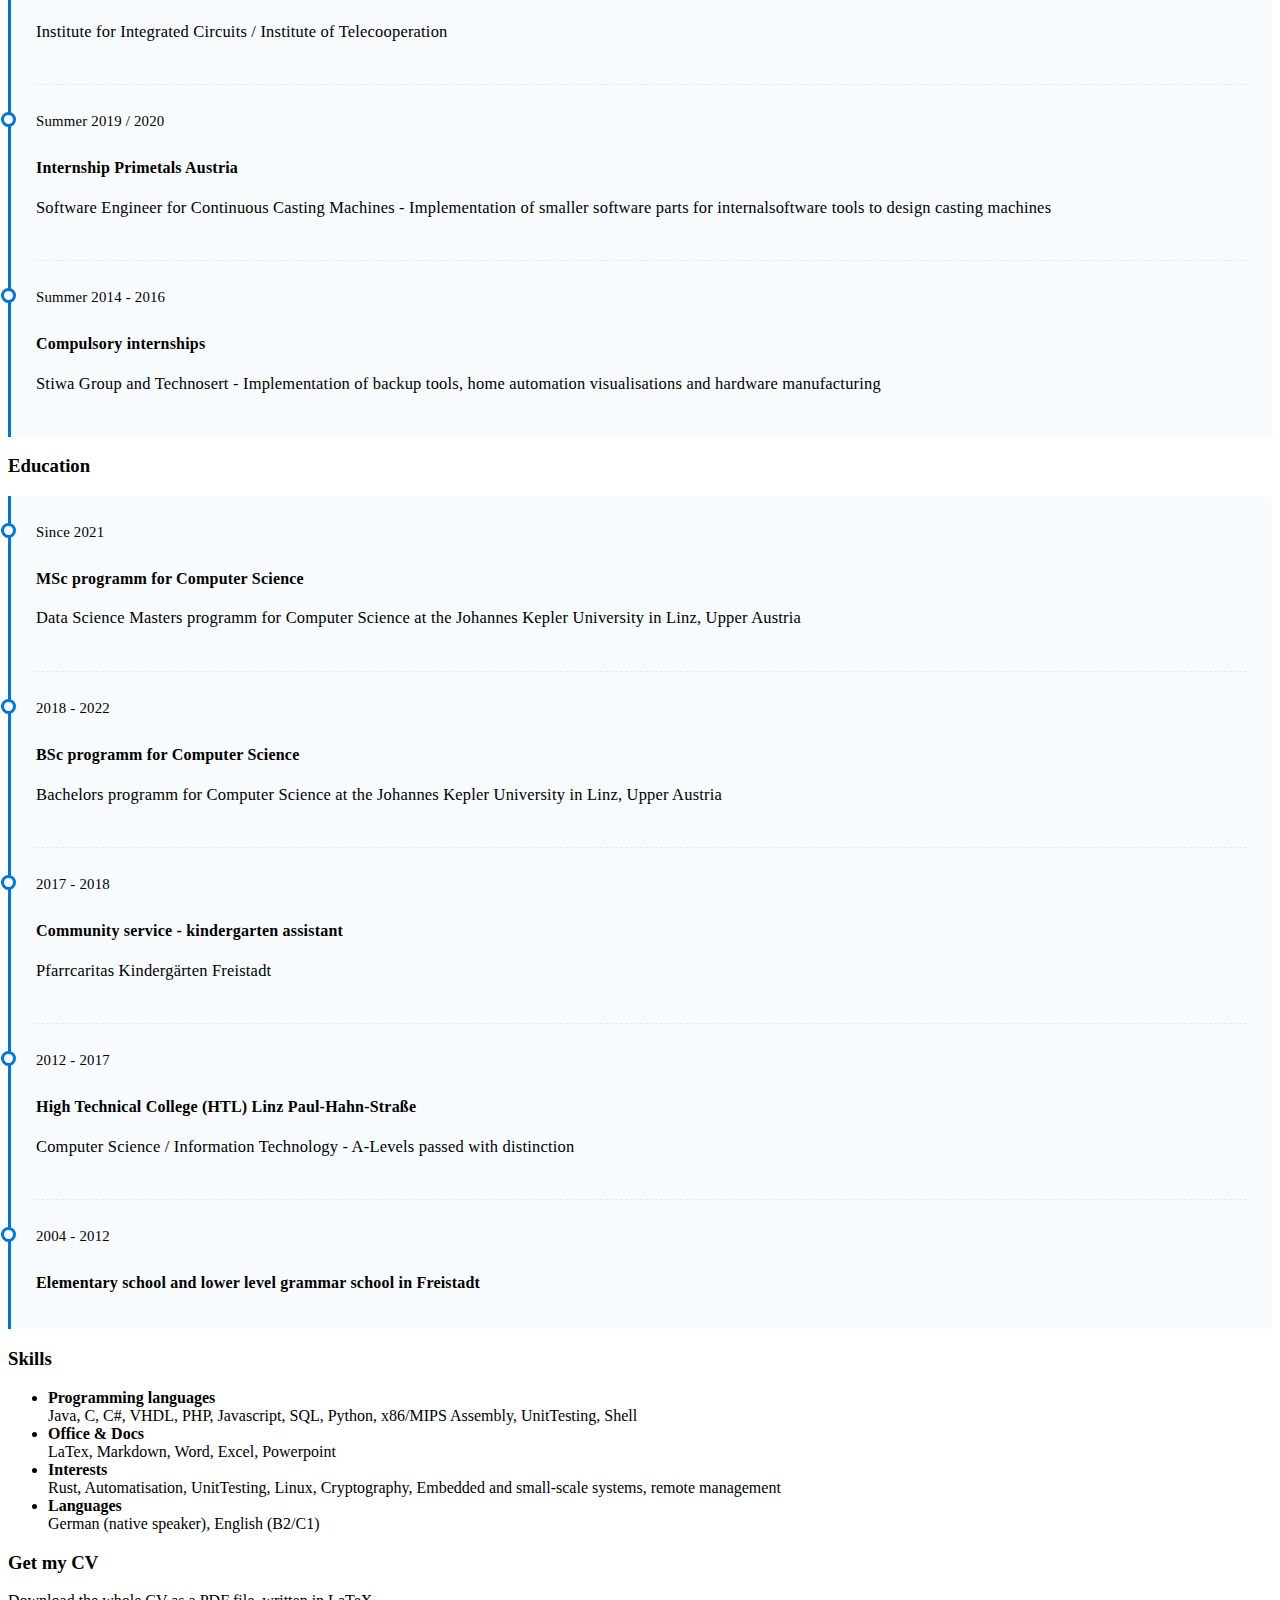
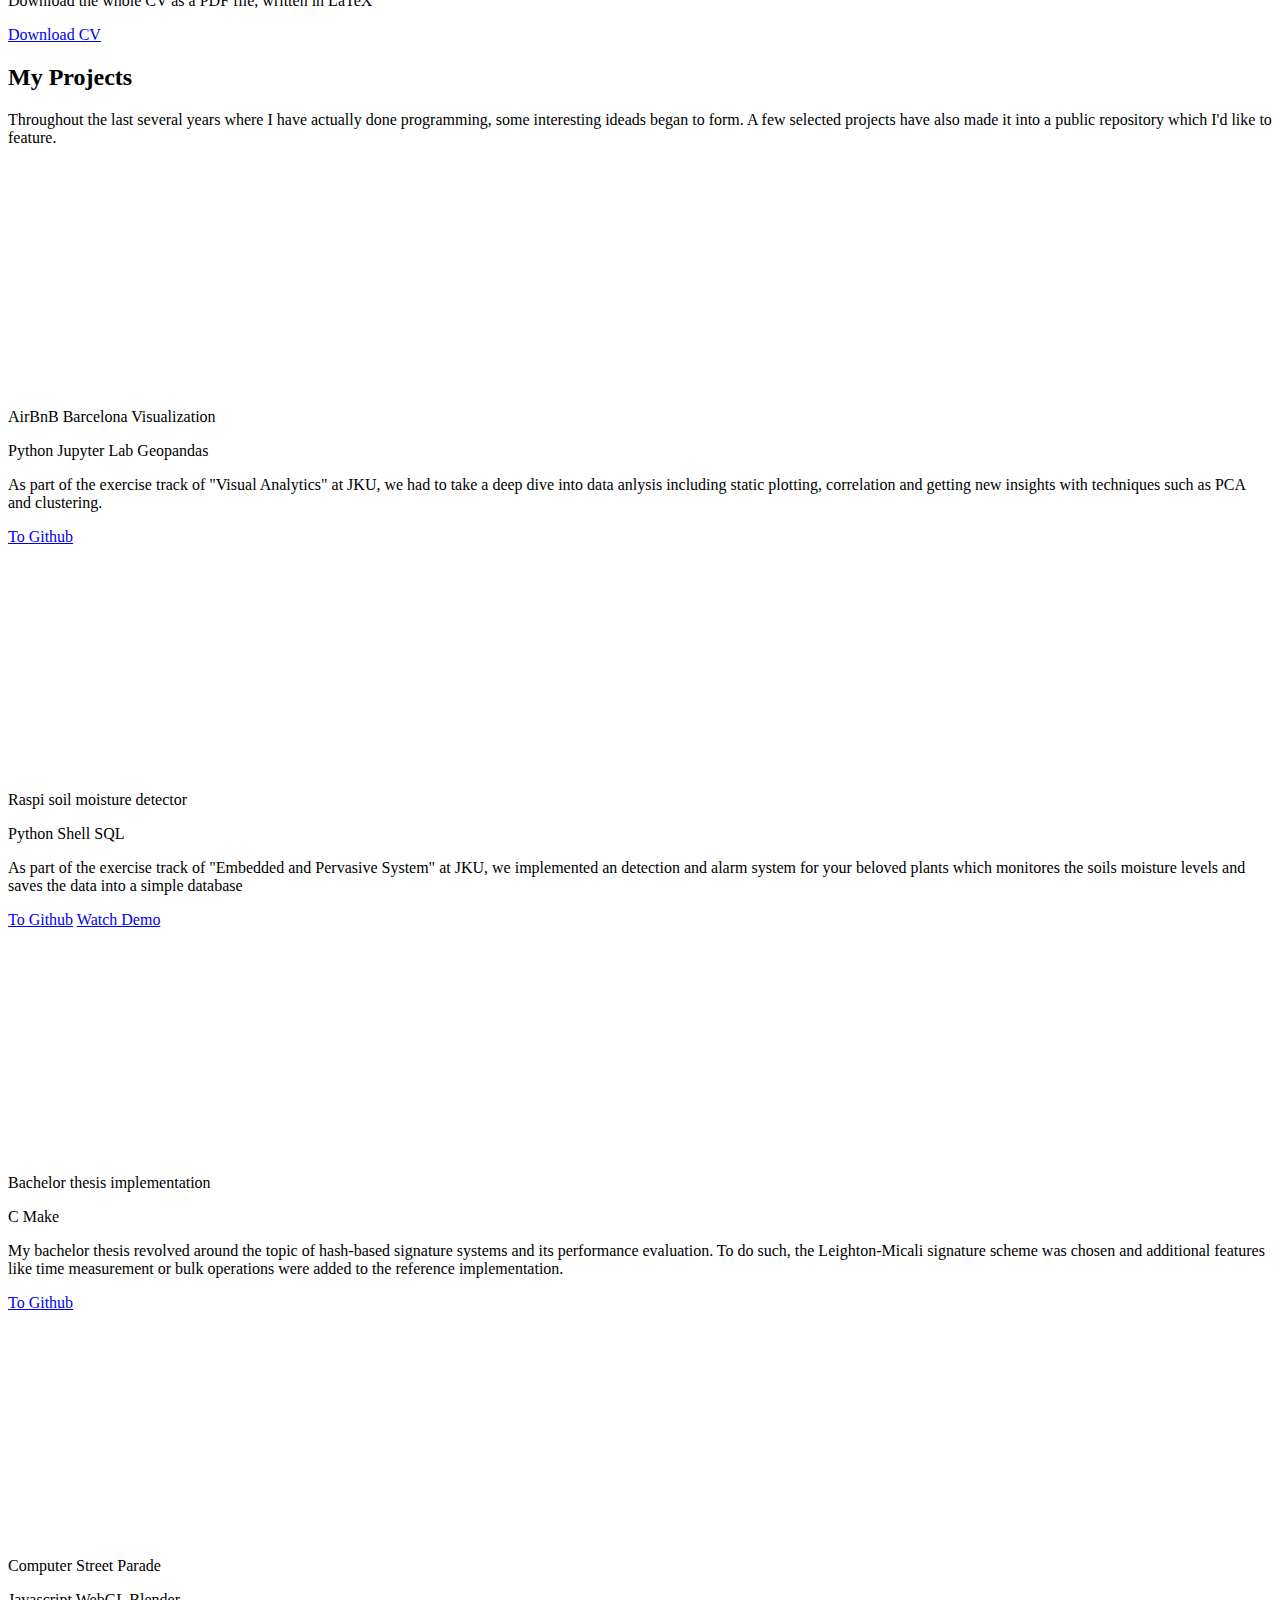
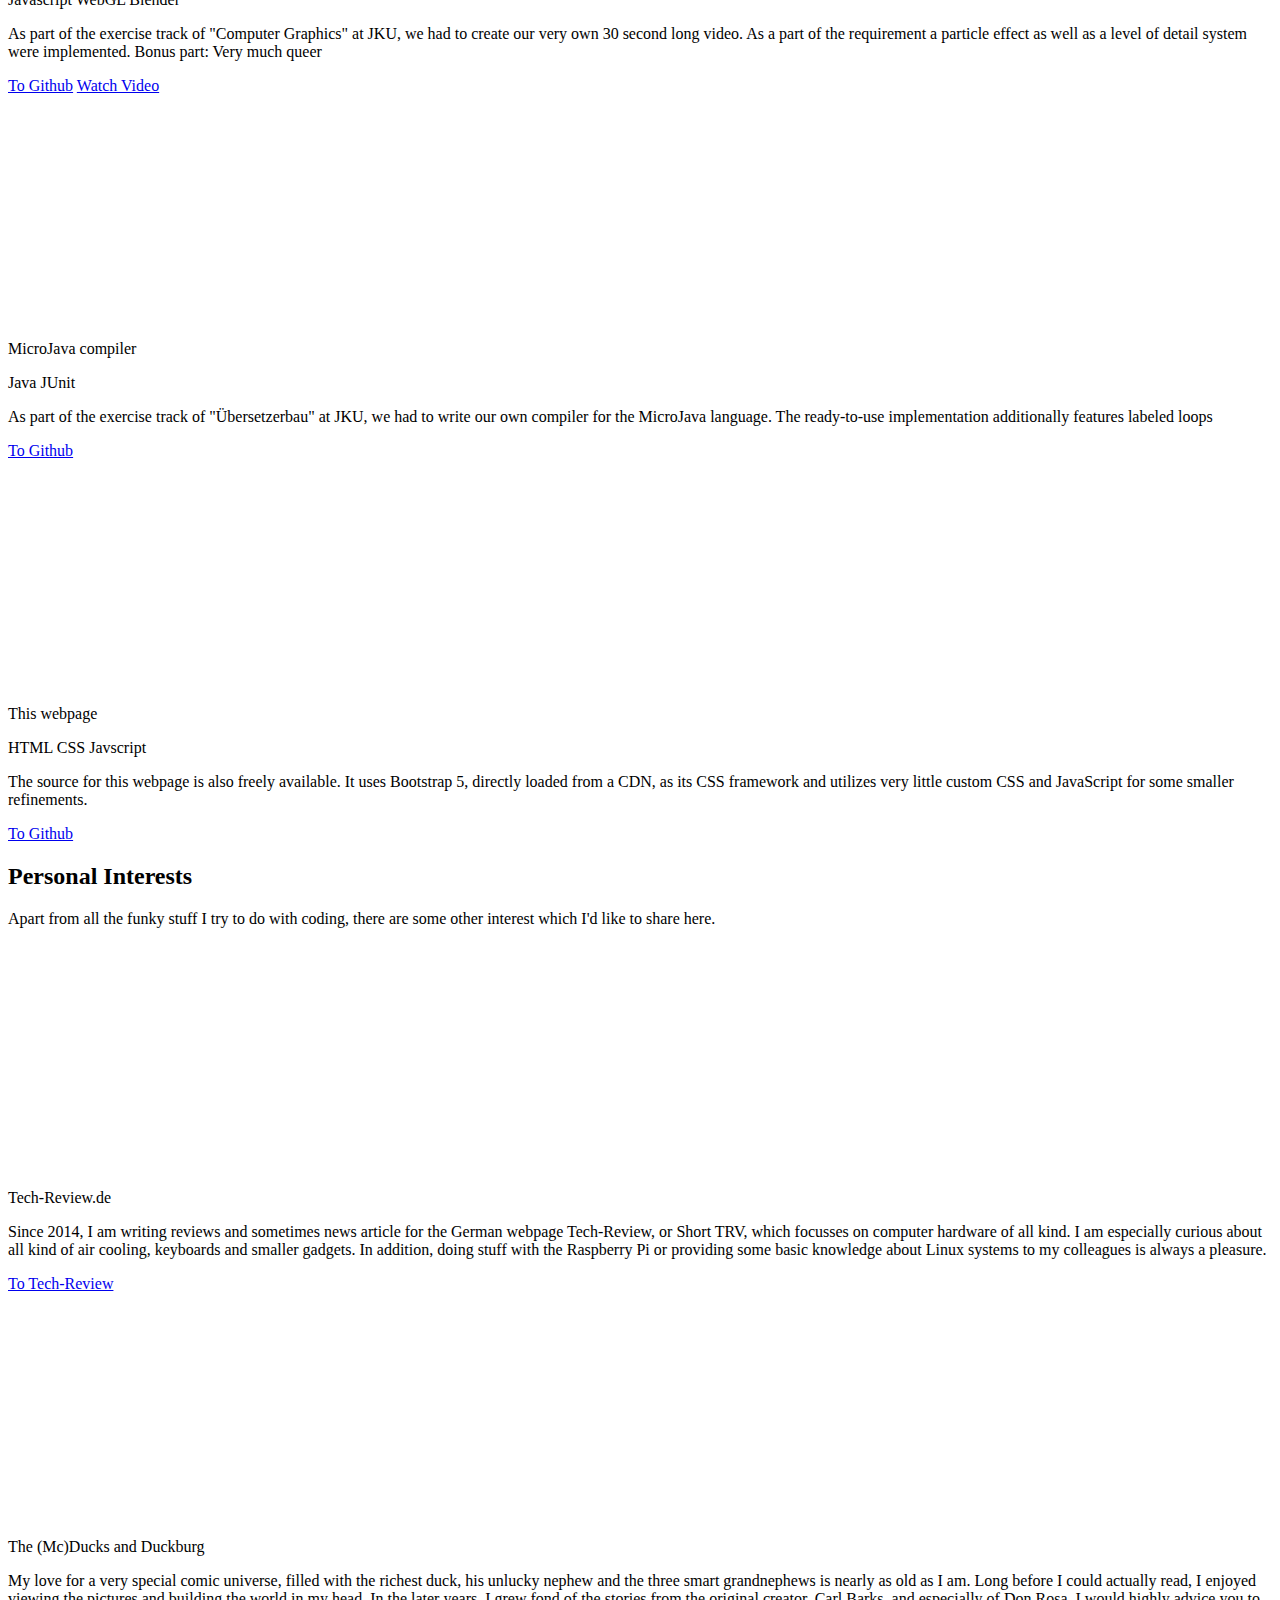
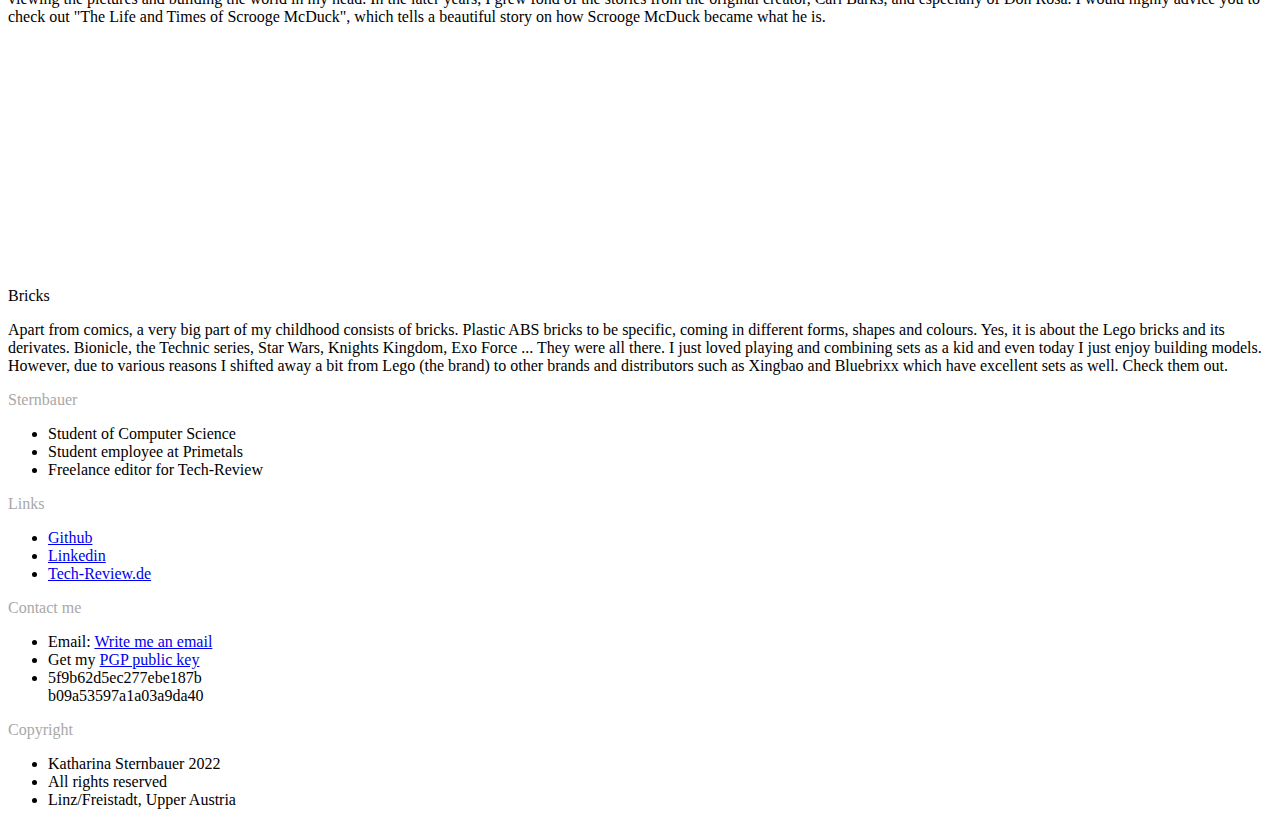
==== commit 139adc82: "update introduction to july 2023" ====
--- a/index.html
+++ b/index.html
@@ -81,18 +81,18 @@
               <div class="col-sm-12 col-lg-8 col-xl-7">
                 <div class="card-body">
                   <h3 class="card-title">Katharina Sternbauer</h3>
-                  <p class="card-text">I'm a software engineer, future data scientist, tech-enthusiast and tech-geek in terms of PC components, hardware review editor and student. All of this in my mid-twenties. Original 97', gaming with a passion, open for new challenges and a <b>L</b>GB<b>T</b>Q+ person.
+                  <p class="card-text">I'm a software engineer, future data scientist, tech-enthusiast and tech-geek in terms of PC components, hardware review editor and student. All of this in my mid-twenties. Original 97', gaming with a passion, open for new challenges and a heckishly queer person.
                   </p>
                   <p class="card-text">I was born and raised in Freistadt, which is a small, yet very lovely town in a beautiful region called Mühlviertel in Upper Austria.
                     Part of my burning passion for tech-related stuff can be easily traced back to my father. It was with him that I built my first PC and took my first steps in the world of computers.
                   </p>
                   <p class="card-text">To take this interest further, I made the decision to the HTL Paul-Hahn Linzer Technikum in the Computer Science department. That was in fall of 2012. Just five years later, I passed my A-levels (Matura) in the summer of 2017 with distinction.
                     After nine months of community service at the kindergarten in Freistadt I took the step and enrolled myself for the Bachelors program of Computer Science at Johannes Kepler University in Linz, Upper Austria. In March 2022, I officially got my Bachelors degree. Already in the fall of 2021, I started taking my first courses of the Data Science masters program.
-                    At the moment, the mandatory major subjects are also completed for my master. In 2023, I will focus on completing my complementary and free ECTS requirements, which are mostly done, and finally writing a master thesis.
+                    At the moment, the mandatory major and complimentary subjects are completed for my master. In 2023 and 2024, I will focus on writing a master thesis in cooperation with Primetals Technologies.
                   </p>
                   <p>
-                    As a dorm resident in KHG (Katholische Hochschulegemeinde) Franz Jägerstätter, I am a member of the local admin team. We manage the server and network infrastructure, help people with their computer troubles and are the first dorm members to help give newcomers a warm welcome. Also we are kind of tech-savvy in our own ways and have the best dev-sprints ever. Period.
-                    Besides, I'll be one of four dormspeakers in the winter semester 2022 and summer semester 2023. As such, this team is the connection between residents and management, help with preparations and execution of events and are just there for the people.
+                    As a dorm resident in KHG (Katholische Hochschulegemeinde) Franz Jägerstätter, I am a member of the network admin team. We manage the server and network infrastructure, help people with their computer troubles and are the first dorm members to help give newcomers a warm welcome. Also we are kind of tech-savvy in our own ways and have the best dev-sprints ever. Period.
+                    Besides, I was one of four dorm speakers in the study year of 2022/23. As such, this team is the connection between residents and management, help with preparations and execution of events and are just there for the people.
                   </p>
                   <p class="card-text">
                     Besides my academic career and university life, I am a freelance editor for the German tech-portal tech-review.de, or in short TRV. additionally I call myself a big fan for the Duckburg universe and I am in love with small ABS plastic bricks. In case you'd like to know more about this and me, feel free to read about my <a href="#other-interests">personal interests</a>.
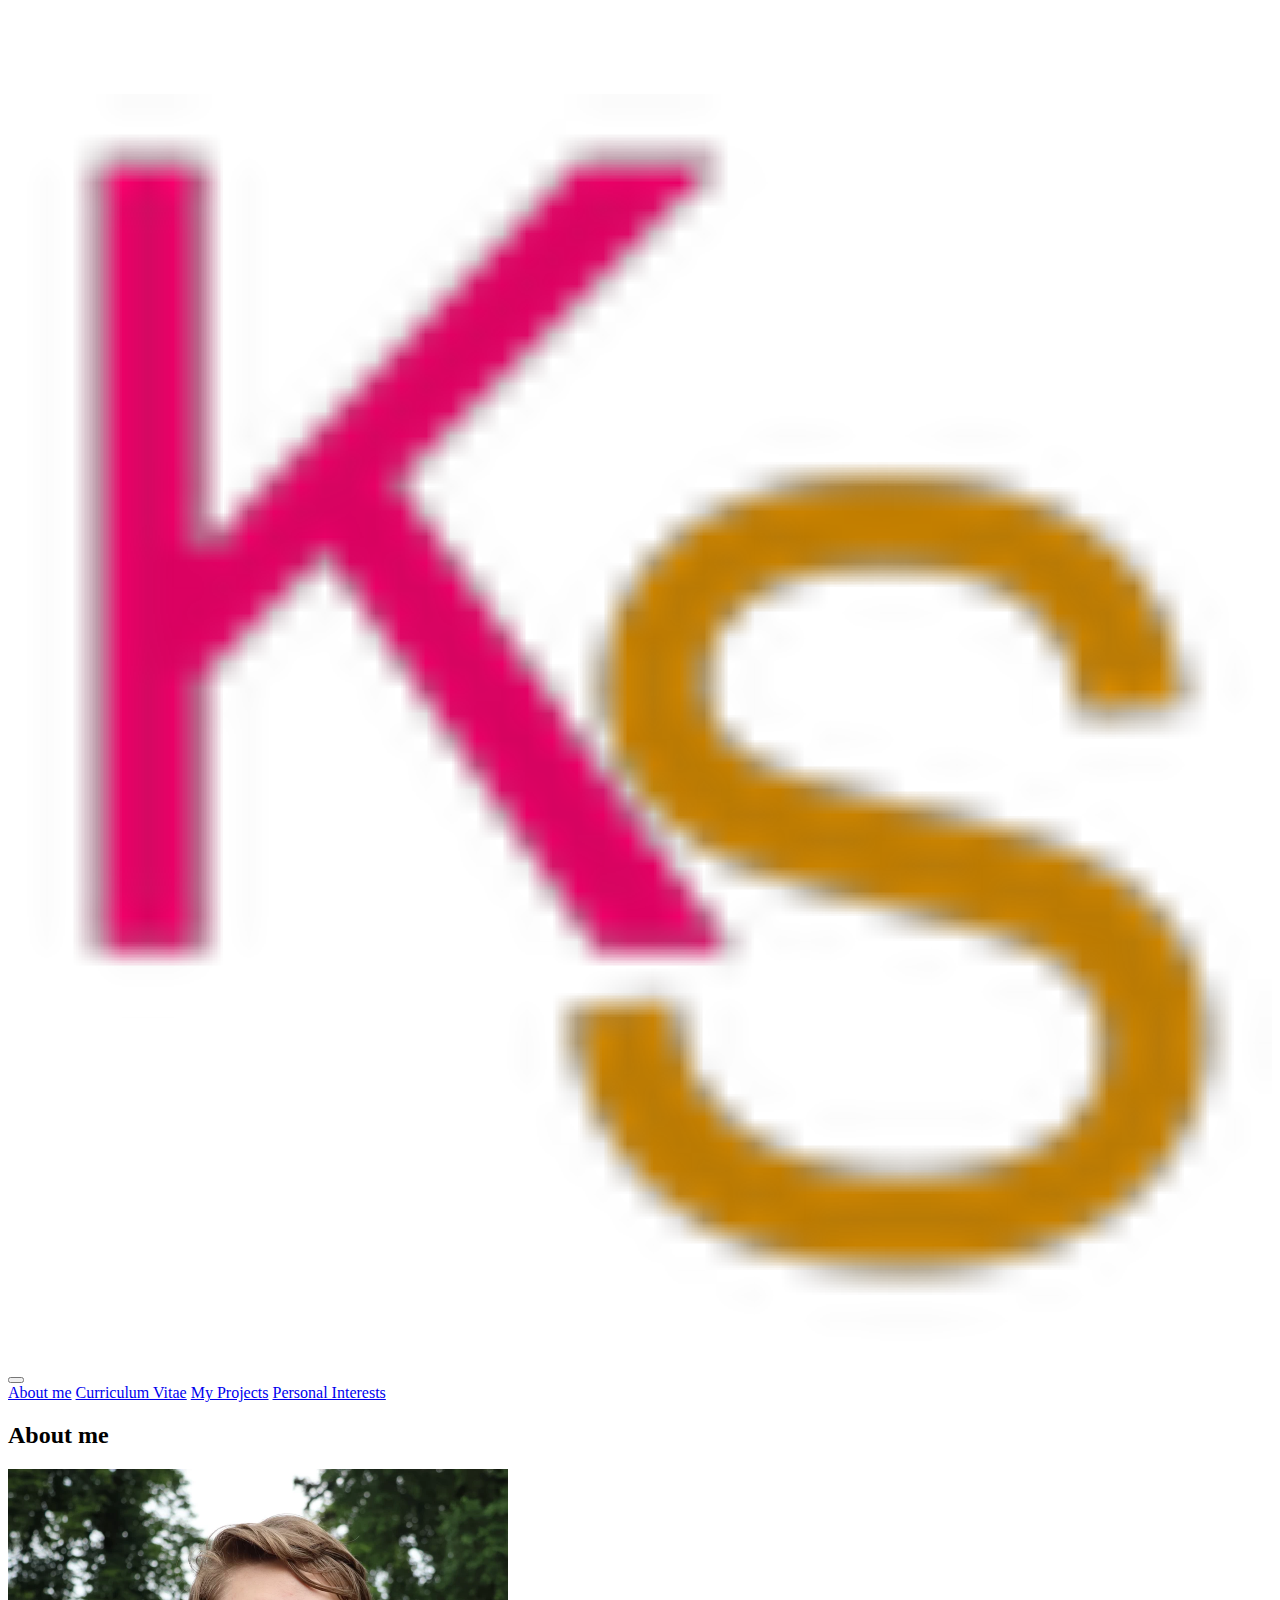
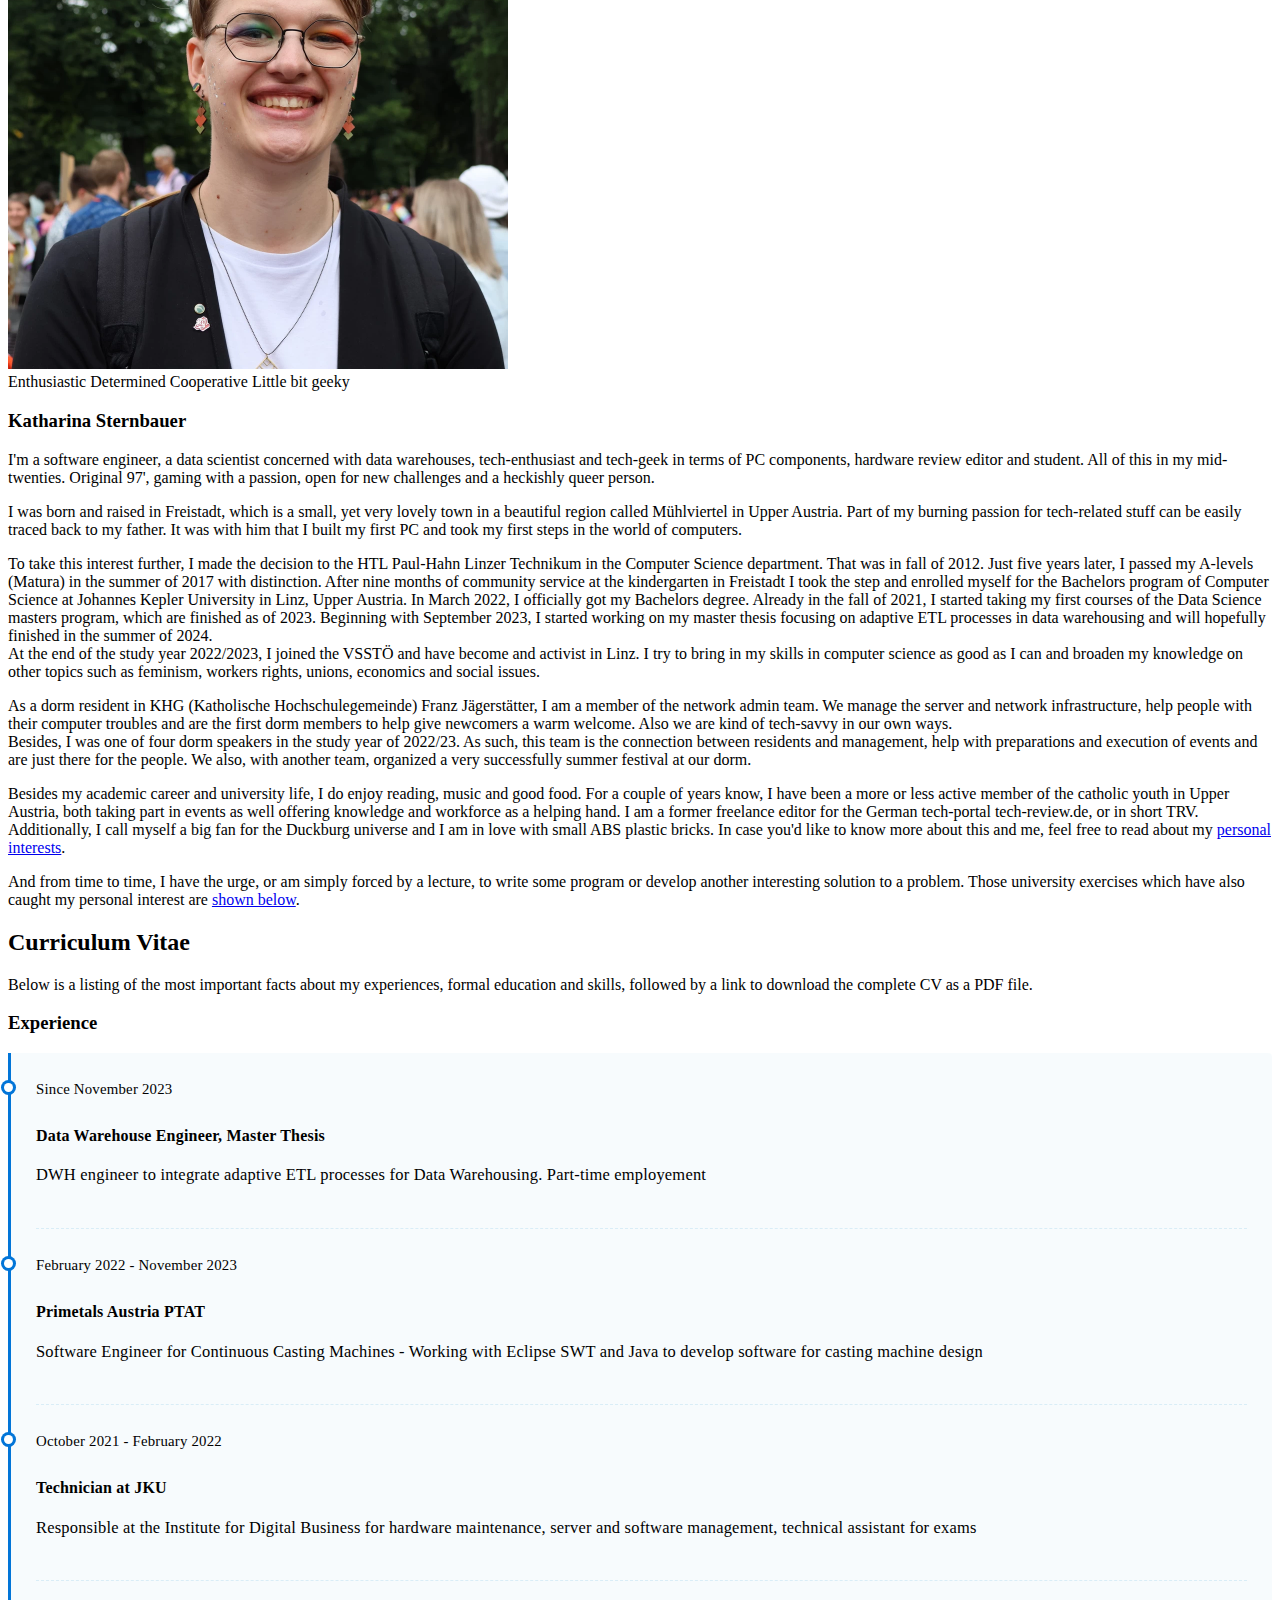
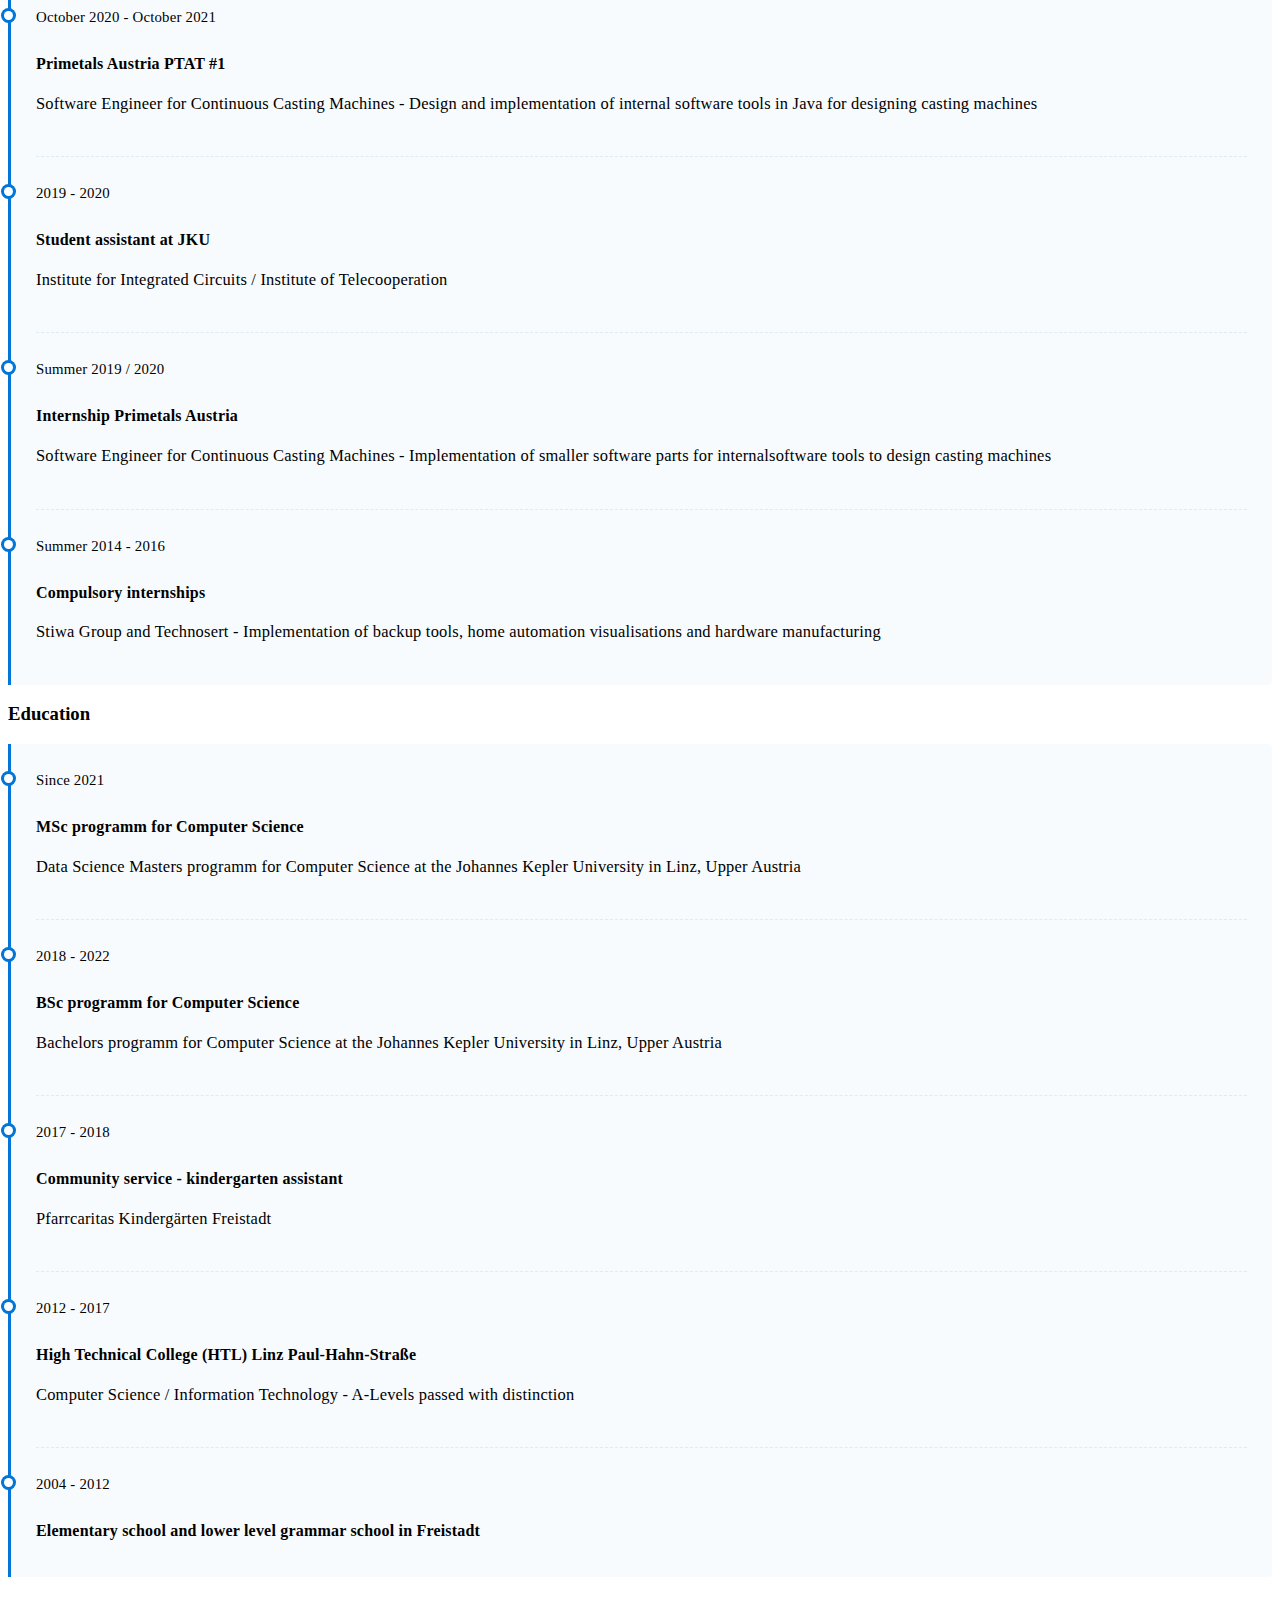
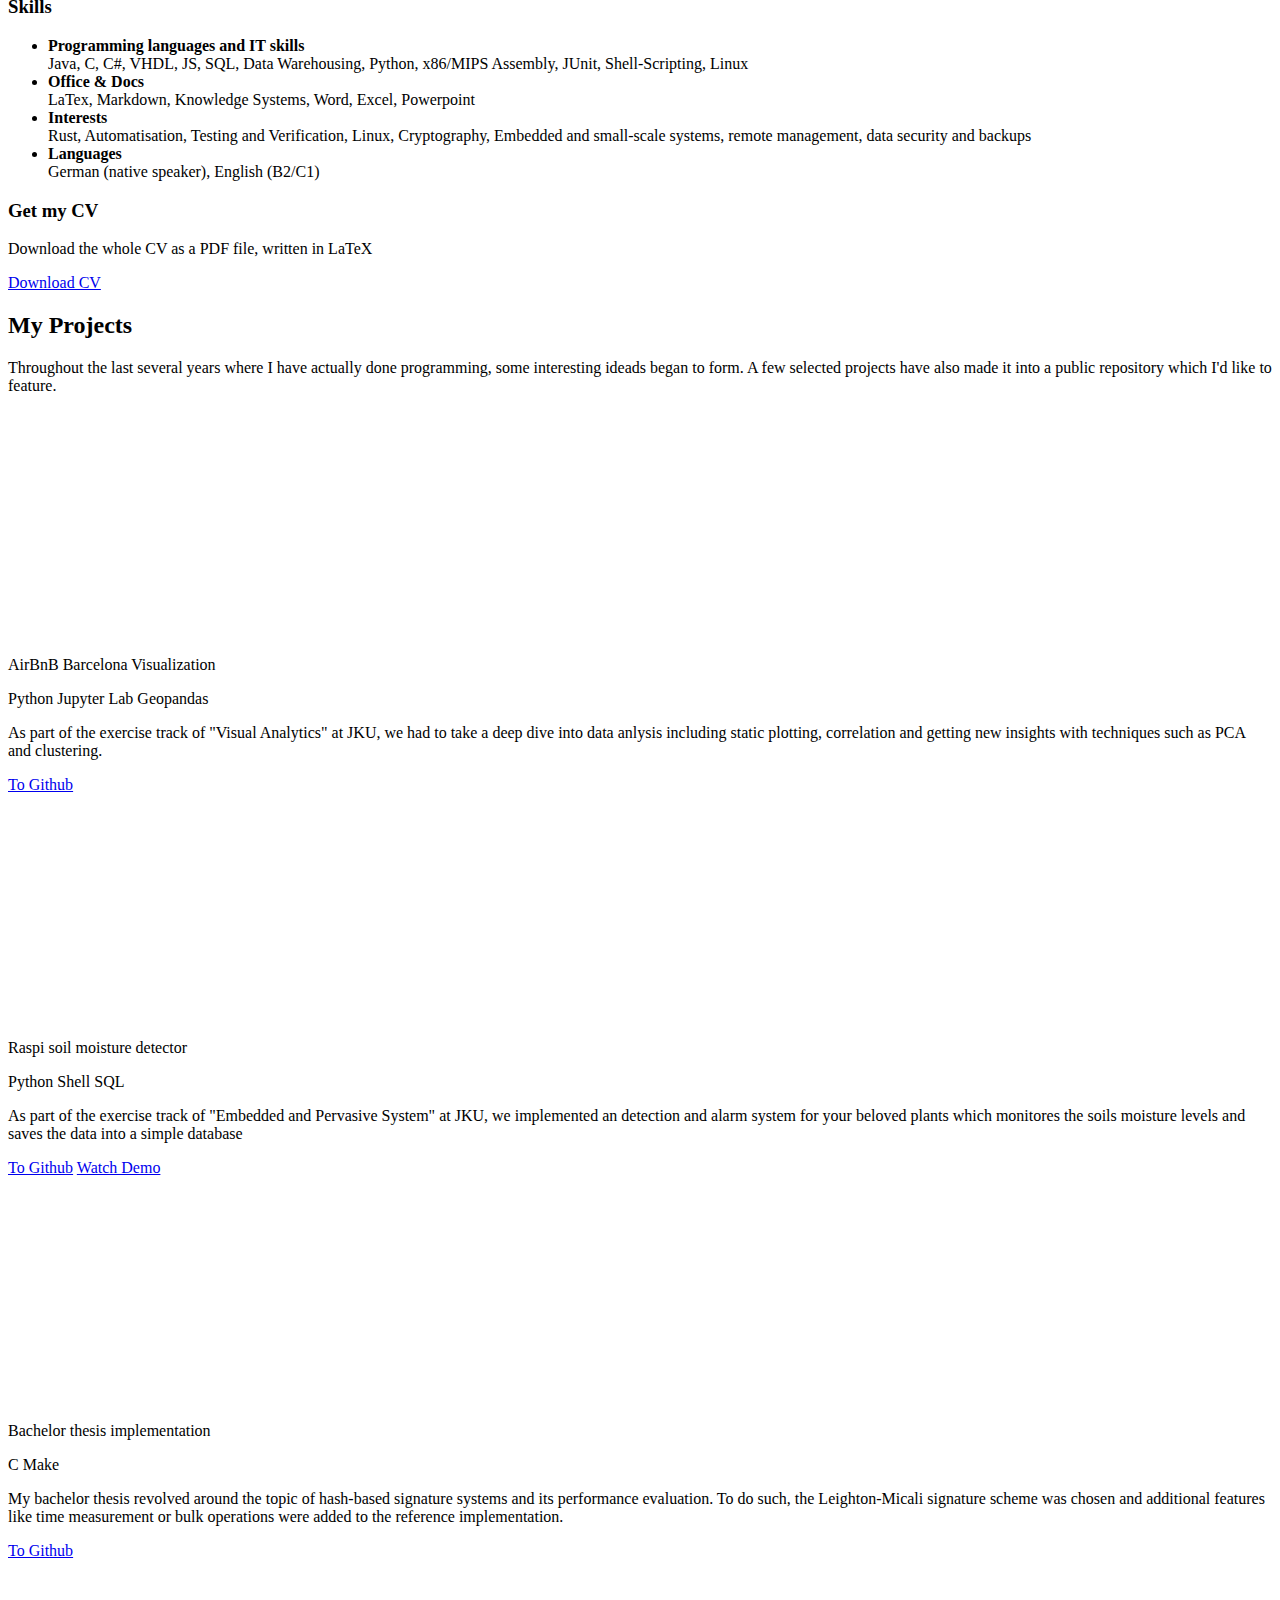
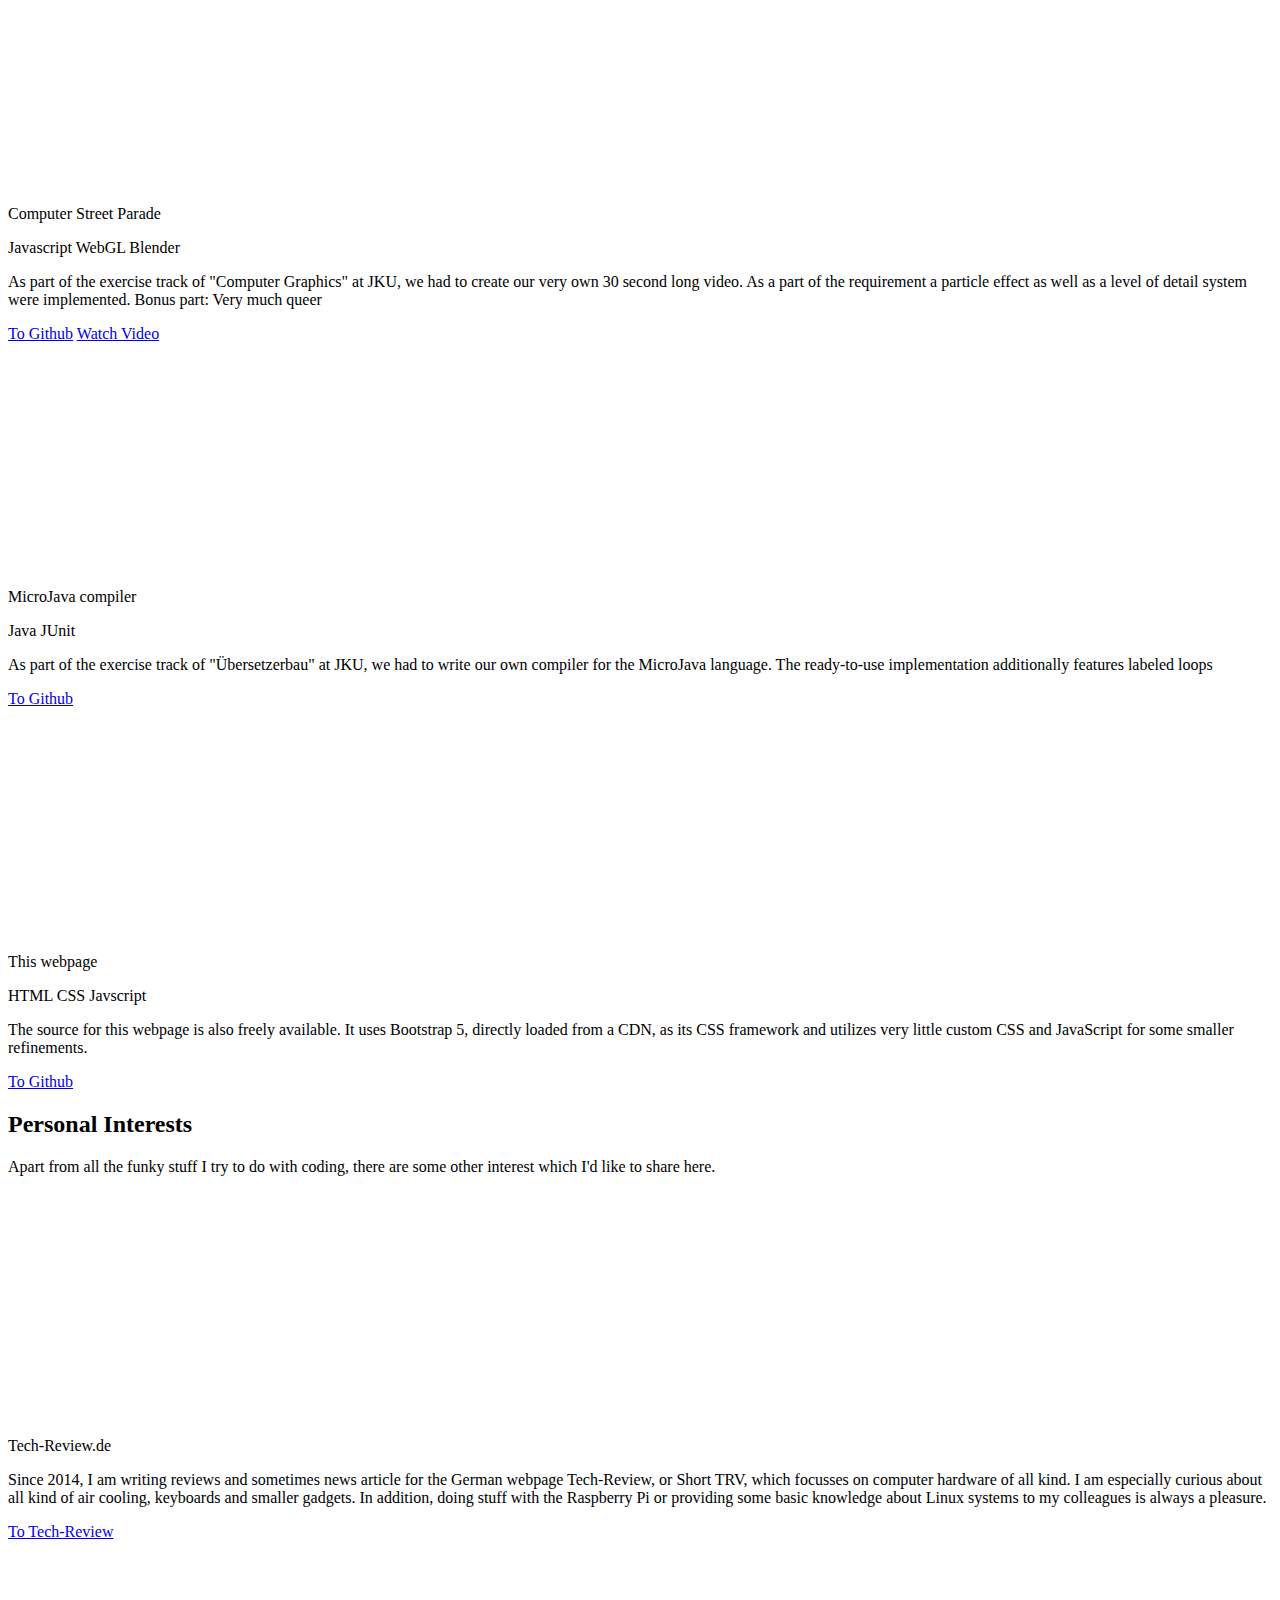
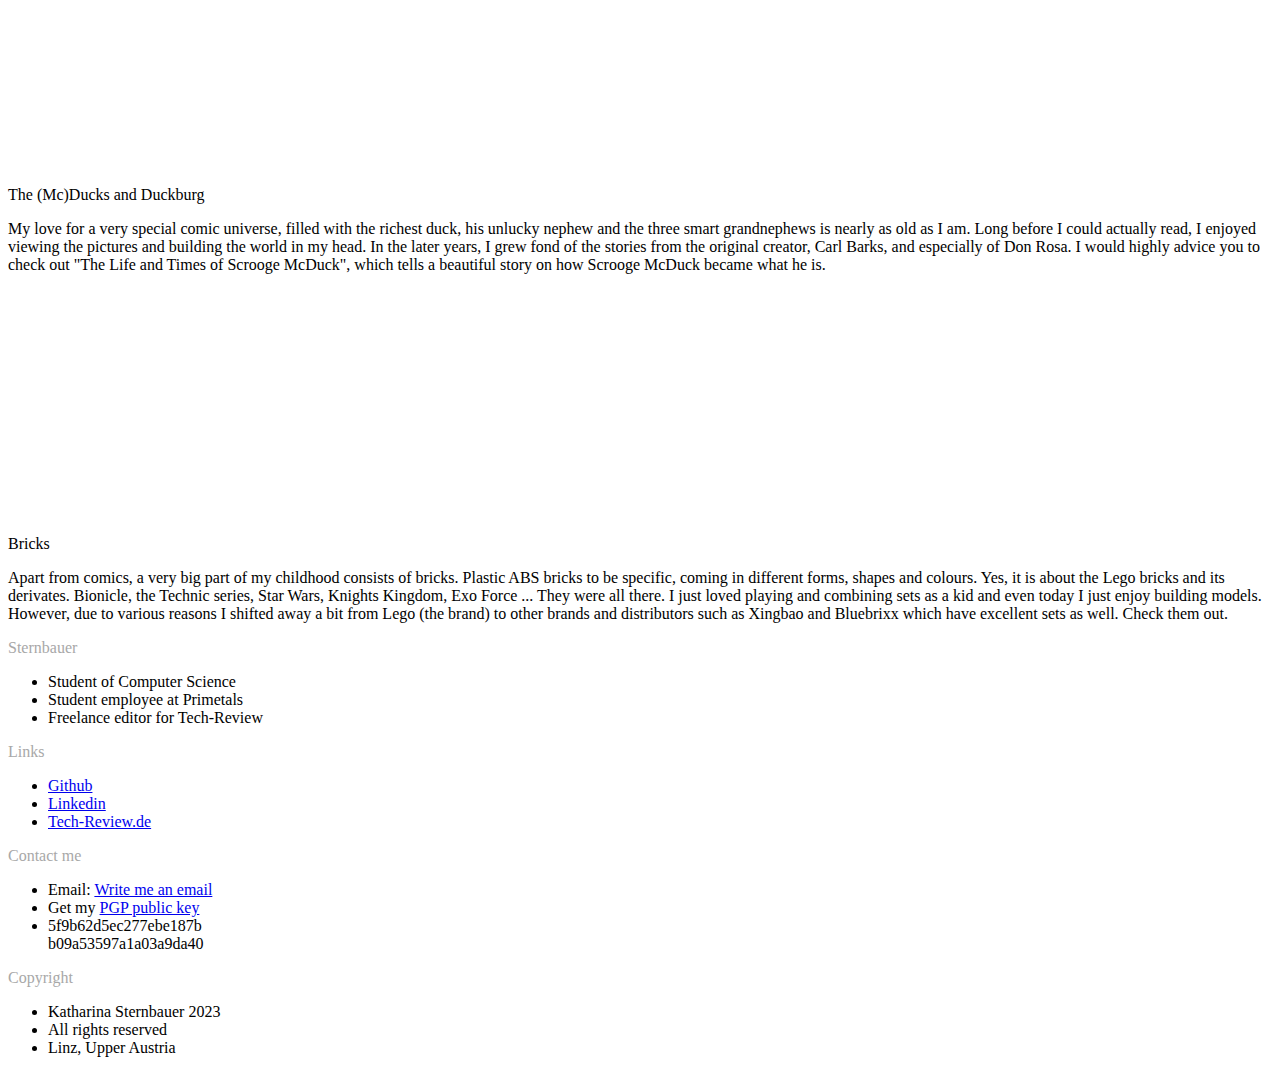
==== commit 64c245b7: "add new job position, fix about me description with new info" ====
--- a/index.html
+++ b/index.html
@@ -81,21 +81,20 @@
               <div class="col-sm-12 col-lg-8 col-xl-7">
                 <div class="card-body">
                   <h3 class="card-title">Katharina Sternbauer</h3>
-                  <p class="card-text">I'm a software engineer, future data scientist, tech-enthusiast and tech-geek in terms of PC components, hardware review editor and student. All of this in my mid-twenties. Original 97', gaming with a passion, open for new challenges and a heckishly queer person.
+                  <p class="card-text">I'm a software engineer, a data scientist concerned with data warehouses, tech-enthusiast and tech-geek in terms of PC components, hardware review editor and student. All of this in my mid-twenties. Original 97', gaming with a passion, open for new challenges and a heckishly queer person.
                   </p>
                   <p class="card-text">I was born and raised in Freistadt, which is a small, yet very lovely town in a beautiful region called Mühlviertel in Upper Austria.
                     Part of my burning passion for tech-related stuff can be easily traced back to my father. It was with him that I built my first PC and took my first steps in the world of computers.
                   </p>
-                  <p class="card-text">To take this interest further, I made the decision to the HTL Paul-Hahn Linzer Technikum in the Computer Science department. That was in fall of 2012. Just five years later, I passed my A-levels (Matura) in the summer of 2017 with distinction.
-                    After nine months of community service at the kindergarten in Freistadt I took the step and enrolled myself for the Bachelors program of Computer Science at Johannes Kepler University in Linz, Upper Austria. In March 2022, I officially got my Bachelors degree. Already in the fall of 2021, I started taking my first courses of the Data Science masters program.
-                    At the moment, the mandatory major and complimentary subjects are completed for my master. In 2023 and 2024, I will focus on writing a master thesis in cooperation with Primetals Technologies.
+                  <p class="card-text">To take this interest further, I made the decision to the HTL Paul-Hahn Linzer Technikum in the Computer Science department. That was in fall of 2012. Just five years later, I passed my A-levels (Matura) in the summer of 2017 with distinction. After nine months of community service at the kindergarten in Freistadt I took the step and enrolled myself for the Bachelors program of Computer Science at Johannes Kepler University in Linz, Upper Austria. In March 2022, I officially got my Bachelors degree. Already in the fall of 2021, I started taking my first courses of the Data Science masters program, which are finished as of 2023. Beginning with September 2023, I started working on my master thesis focusing on adaptive ETL processes in data warehousing and will hopefully finished in the summer of 2024.<br />
+                    At the end of the study year 2022/2023, I joined the VSSTÖ and have become and activist in Linz. I try to bring in my skills in computer science as good as I can and broaden my knowledge on other topics such as feminism, workers rights, unions, economics and social issues.
                   </p>
                   <p>
-                    As a dorm resident in KHG (Katholische Hochschulegemeinde) Franz Jägerstätter, I am a member of the network admin team. We manage the server and network infrastructure, help people with their computer troubles and are the first dorm members to help give newcomers a warm welcome. Also we are kind of tech-savvy in our own ways and have the best dev-sprints ever. Period.
-                    Besides, I was one of four dorm speakers in the study year of 2022/23. As such, this team is the connection between residents and management, help with preparations and execution of events and are just there for the people.
+                    As a dorm resident in KHG (Katholische Hochschulegemeinde) Franz Jägerstätter, I am a member of the network admin team. We manage the server and network infrastructure, help people with their computer troubles and are the first dorm members to help give newcomers a warm welcome. Also we are kind of tech-savvy in our own ways.<br />
+                    Besides, I was one of four dorm speakers in the study year of 2022/23. As such, this team is the connection between residents and management, help with preparations and execution of events and are just there for the people. We also, with another team, organized a very successfully summer festival at our dorm.
                   </p>
                   <p class="card-text">
-                    Besides my academic career and university life, I am a freelance editor for the German tech-portal tech-review.de, or in short TRV. additionally I call myself a big fan for the Duckburg universe and I am in love with small ABS plastic bricks. In case you'd like to know more about this and me, feel free to read about my <a href="#other-interests">personal interests</a>.
+                    Besides my academic career and university life, I do enjoy reading, music and good food. For a couple of years know, I have been a more or less active member of the catholic youth in Upper Austria, both taking part in events as well offering knowledge and workforce as a helping hand. I am a former freelance editor for the German tech-portal tech-review.de, or in short TRV. Additionally, I call myself a big fan for the Duckburg universe and I am in love with small ABS plastic bricks. In case you'd like to know more about this and me, feel free to read about my <a href="#other-interests">personal interests</a>.
                   </p>  
                   <p class="card-text">
                     And from time to time, I have the urge, or am simply forced by a lecture, to write some program or develop another interesting solution to a problem. Those university exercises which have also caught my personal interest are <a href="#projects">shown below</a>.
@@ -121,8 +120,12 @@
               <h3 class="card-title">Experience</h3>
               <div class="content">
                 <ul class="timeline">
-                  <li class="event" data-date="Since February 2022">
-                    <p class="h3">Primetals Austria PTAT #2 (current)</p>
+                  <li class="event" data-date="Since November 2023">
+                    <p class="h3">Data Warehouse Engineer, Master Thesis</p>
+                    <p>DWH engineer to integrate adaptive ETL processes for Data Warehousing. Part-time employement</p>
+                  </li>
+                  <li class="event" data-date="February 2022 - November 2023">
+                    <p class="h3">Primetals Austria PTAT</p>
                     <p>Software Engineer for Continuous Casting Machines - Working with Eclipse SWT and Java to develop software for casting machine design</p>
                   </li>
                   <li class="event" data-date="October 2021 - February 2022">
@@ -184,16 +187,16 @@
               <h3 class="card-title">Skills</h3>
               <ul class="card-text">
                 <li>
-                  <strong>Programming languages</strong><br />
-                  Java, C, C#, VHDL, PHP, Javascript, SQL, Python, x86/MIPS Assembly, UnitTesting, Shell
+                  <strong>Programming languages and IT skills</strong><br />
+                  Java, C, C#, VHDL, JS, SQL, Data Warehousing, Python, x86/MIPS Assembly, JUnit, Shell-Scripting, Linux
                 </li>
                 <li>
                   <strong>Office & Docs</strong><br />
-                  LaTex, Markdown, Word, Excel, Powerpoint
+                  LaTex, Markdown, Knowledge Systems, Word, Excel, Powerpoint
                 </li>
                 <li>
                   <strong>Interests</strong><br />
-                  Rust, Automatisation, UnitTesting, Linux, Cryptography, Embedded and small-scale systems, remote management
+                  Rust, Automatisation, Testing and Verification, Linux, Cryptography, Embedded and small-scale systems, remote management, data security and backups
                 </li>
                 <li>
                   <strong>Languages</strong><br />
@@ -417,9 +420,9 @@
         <div class="col-12 col-md-6 col-xl-3">
           <p class="h3 footer-heading-text">Copyright</p>
           <ul class="list-unstyled">
-            <li>Katharina Sternbauer 2022</li>
+            <li>Katharina Sternbauer 2023</li>
             <li>All rights reserved</li>
-            <li>Linz/Freistadt, Upper Austria</li>
+            <li>Linz, Upper Austria</li>
           </ul>
         </div>
       </div>
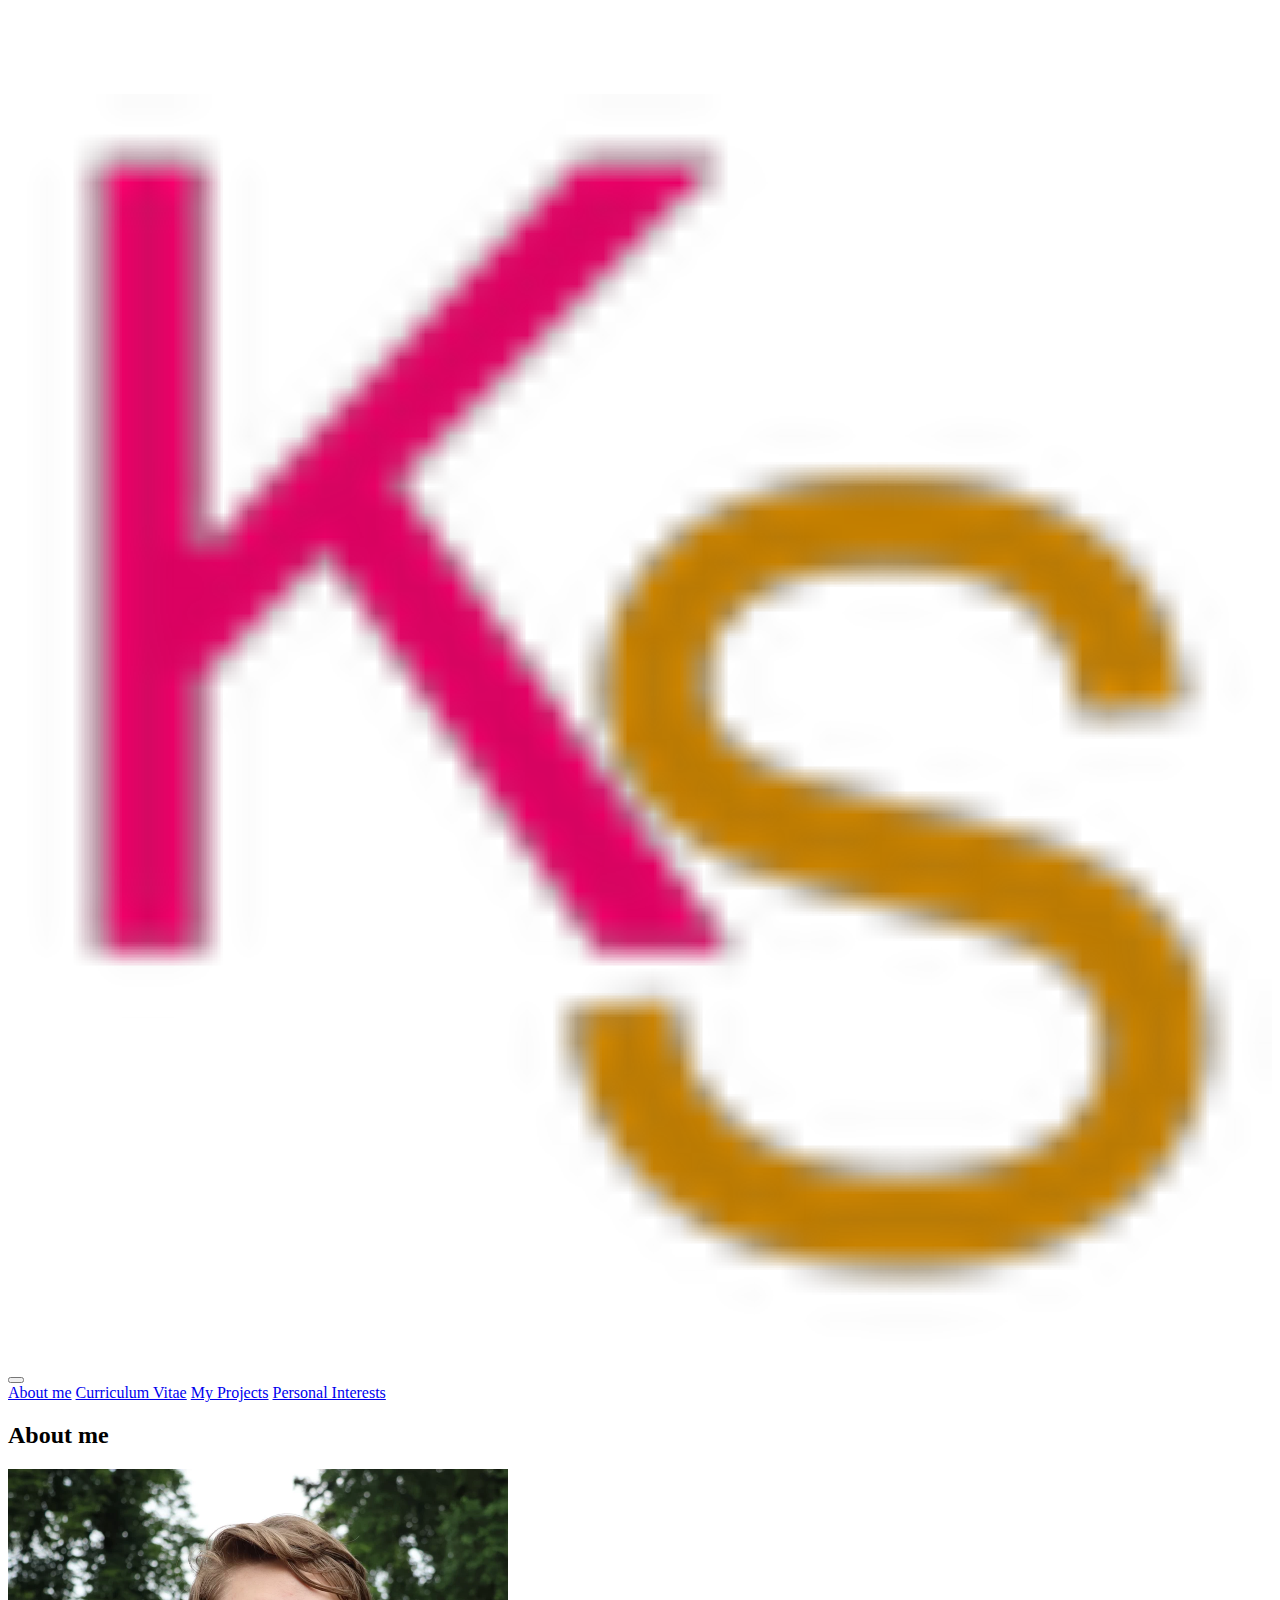
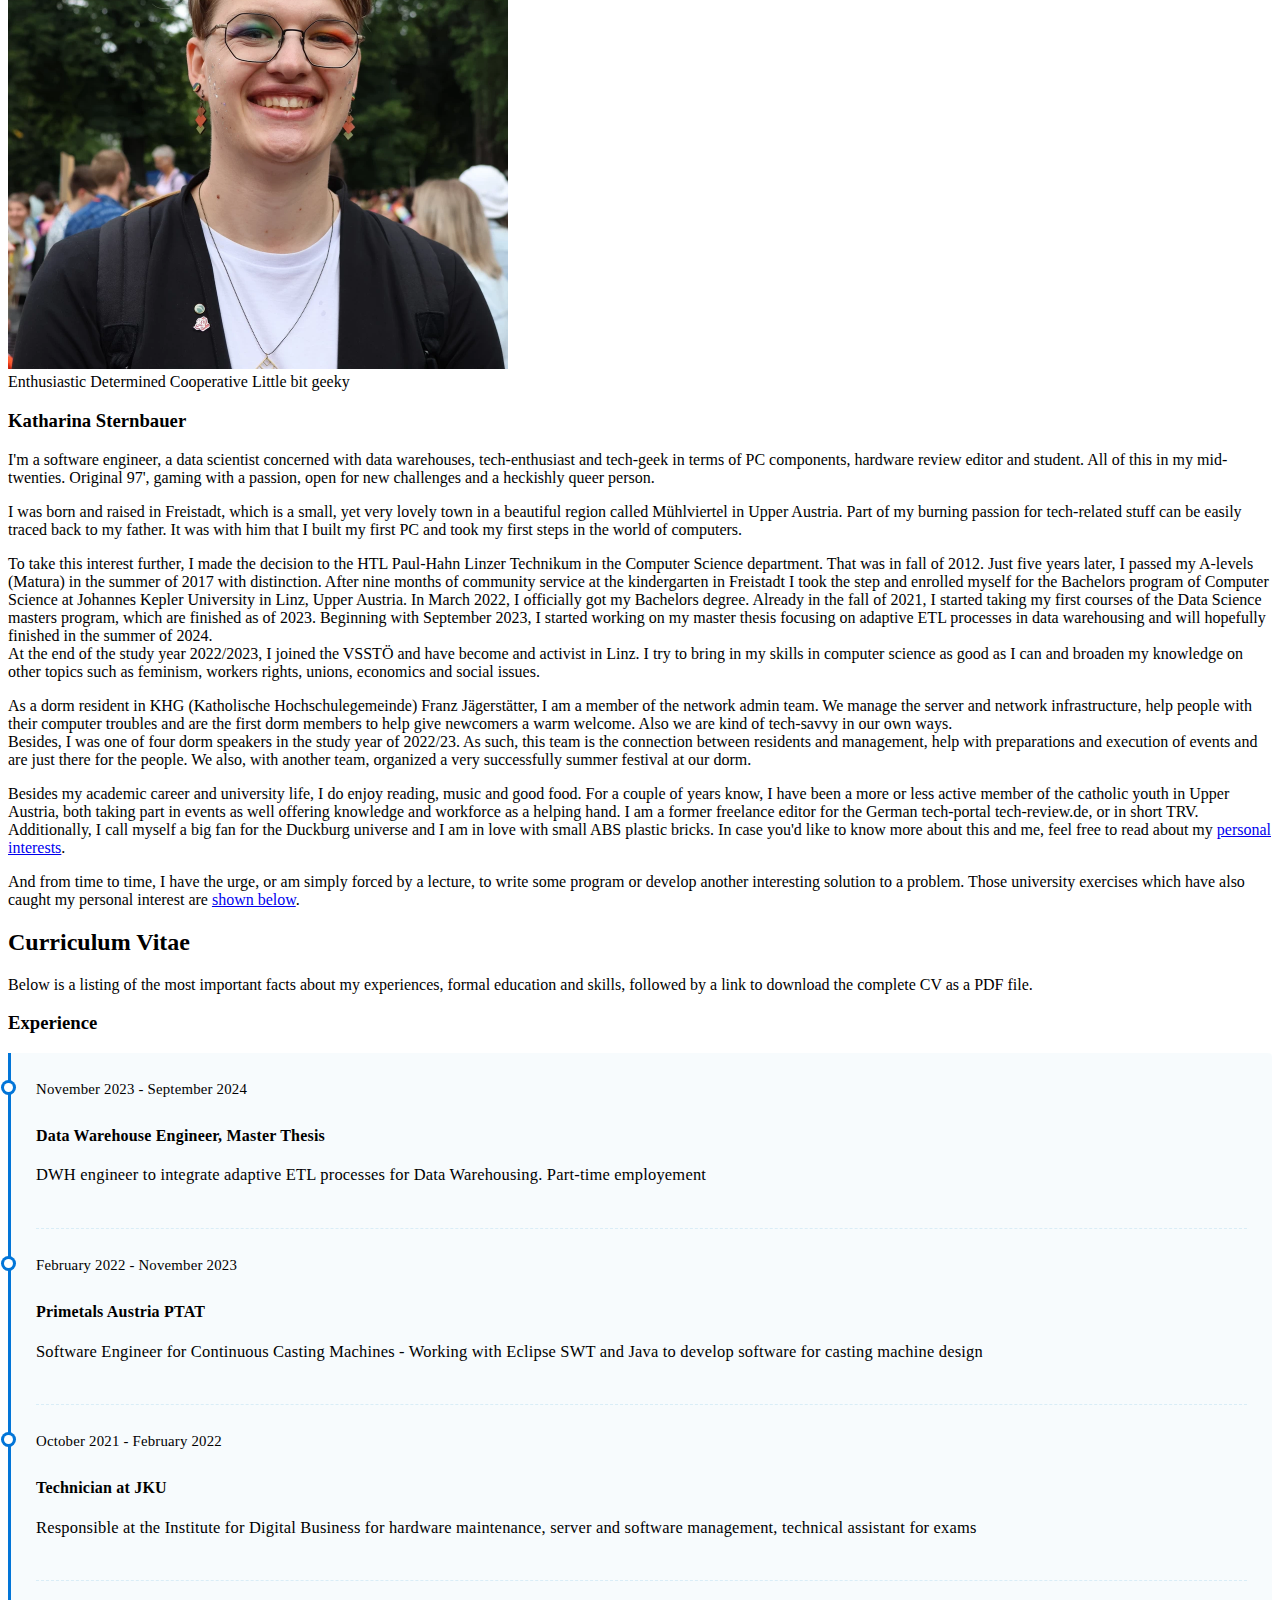
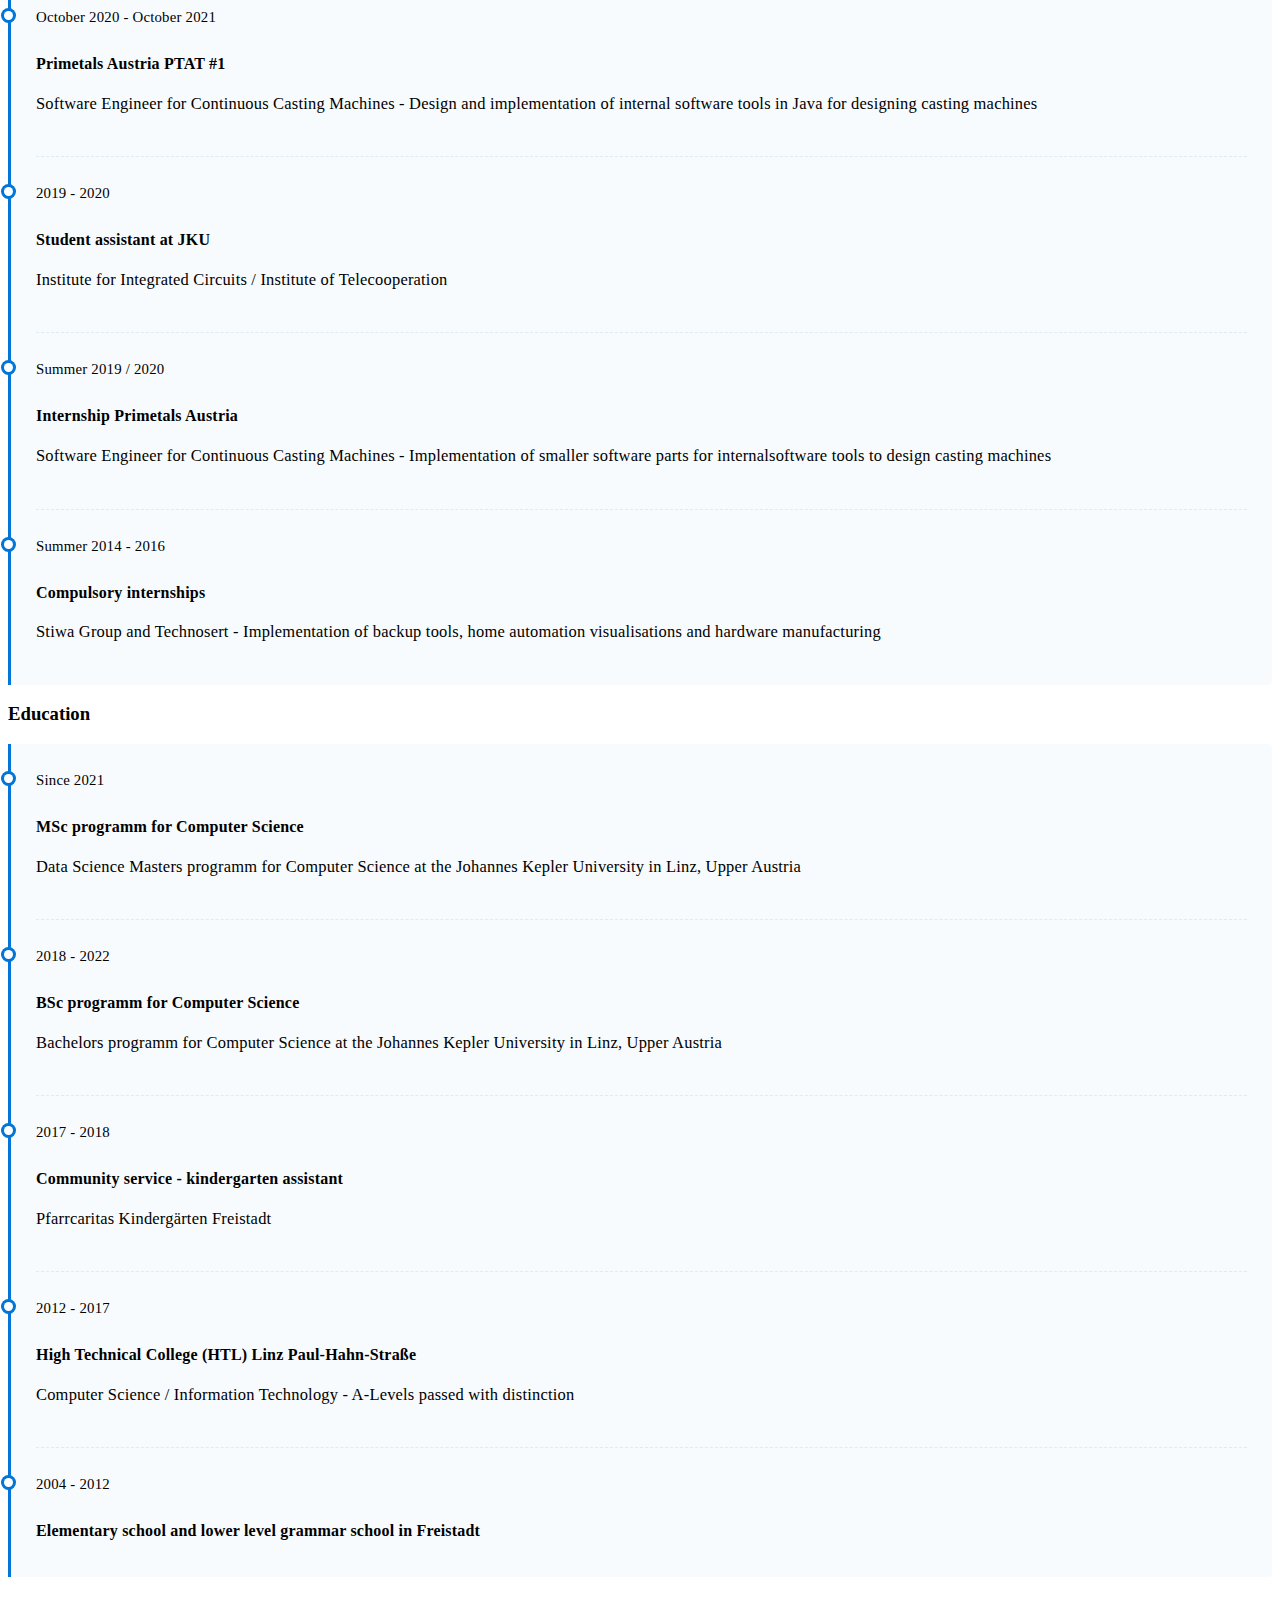
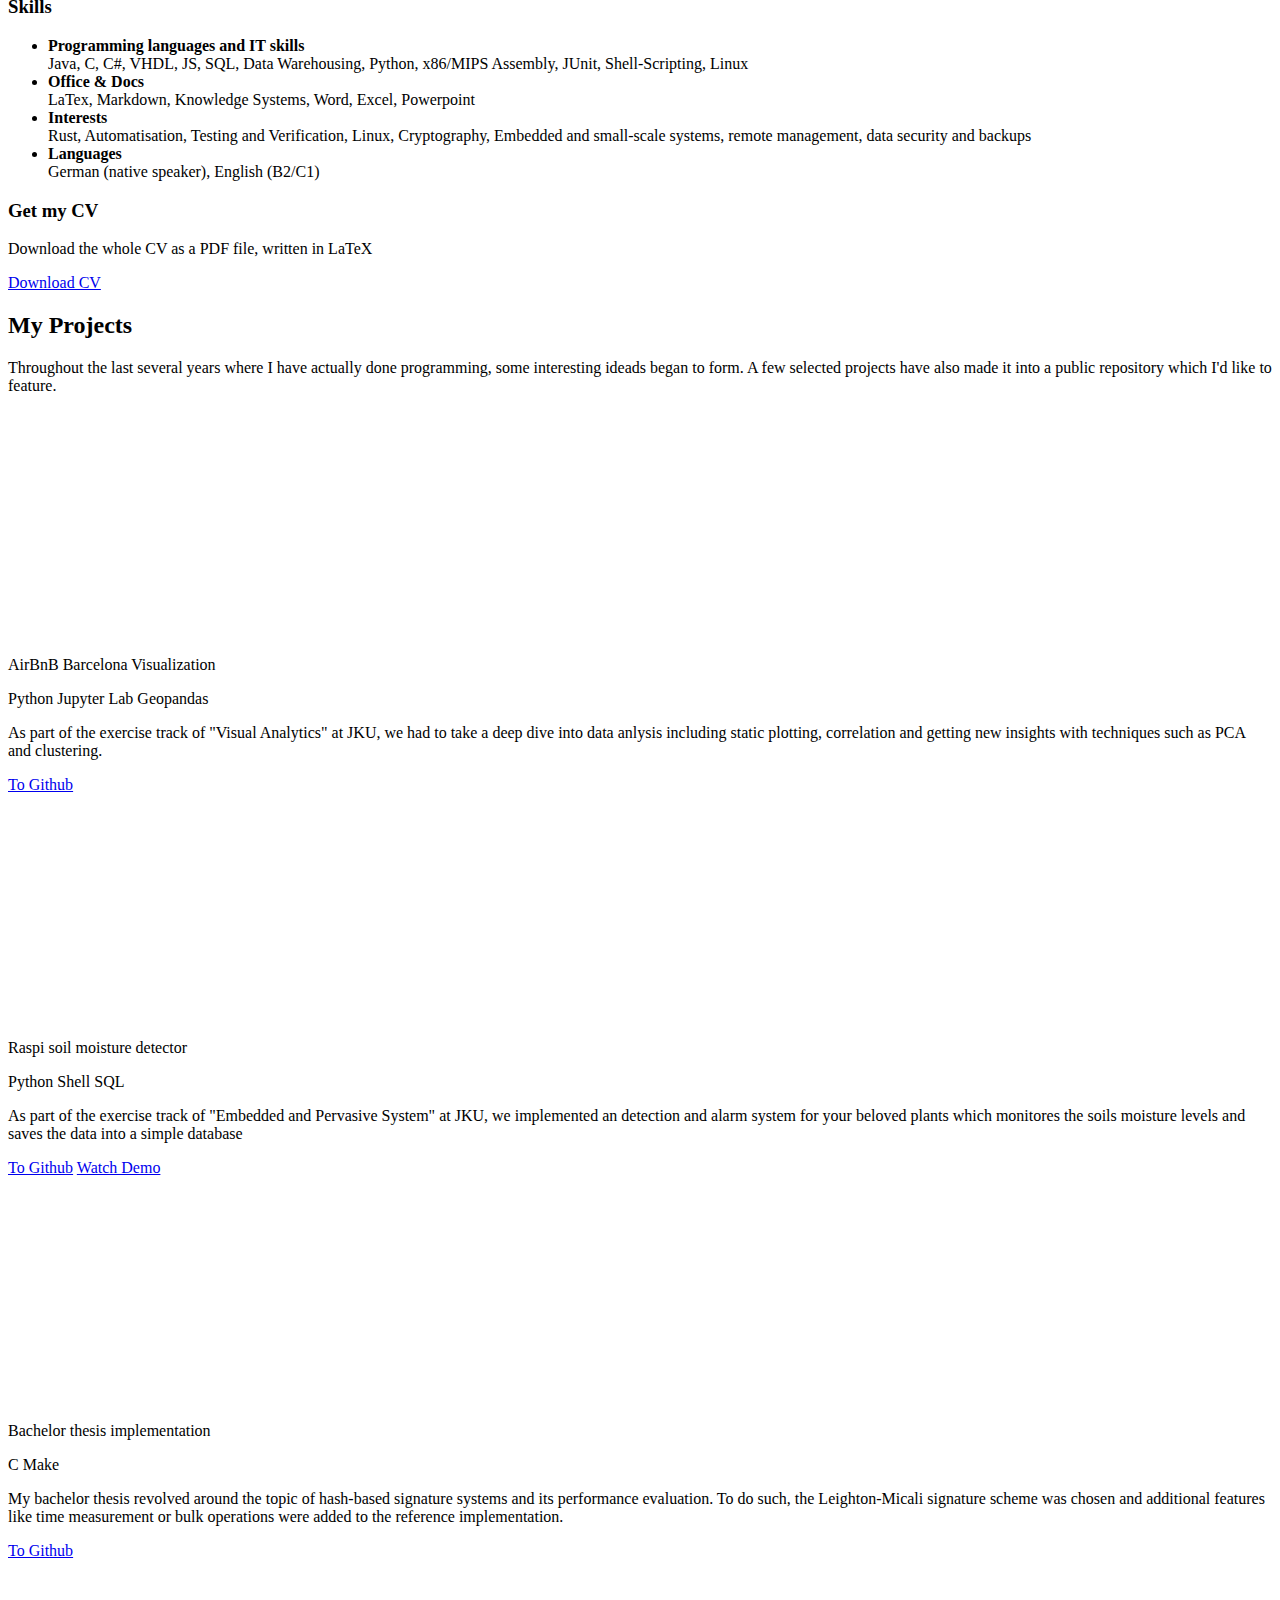
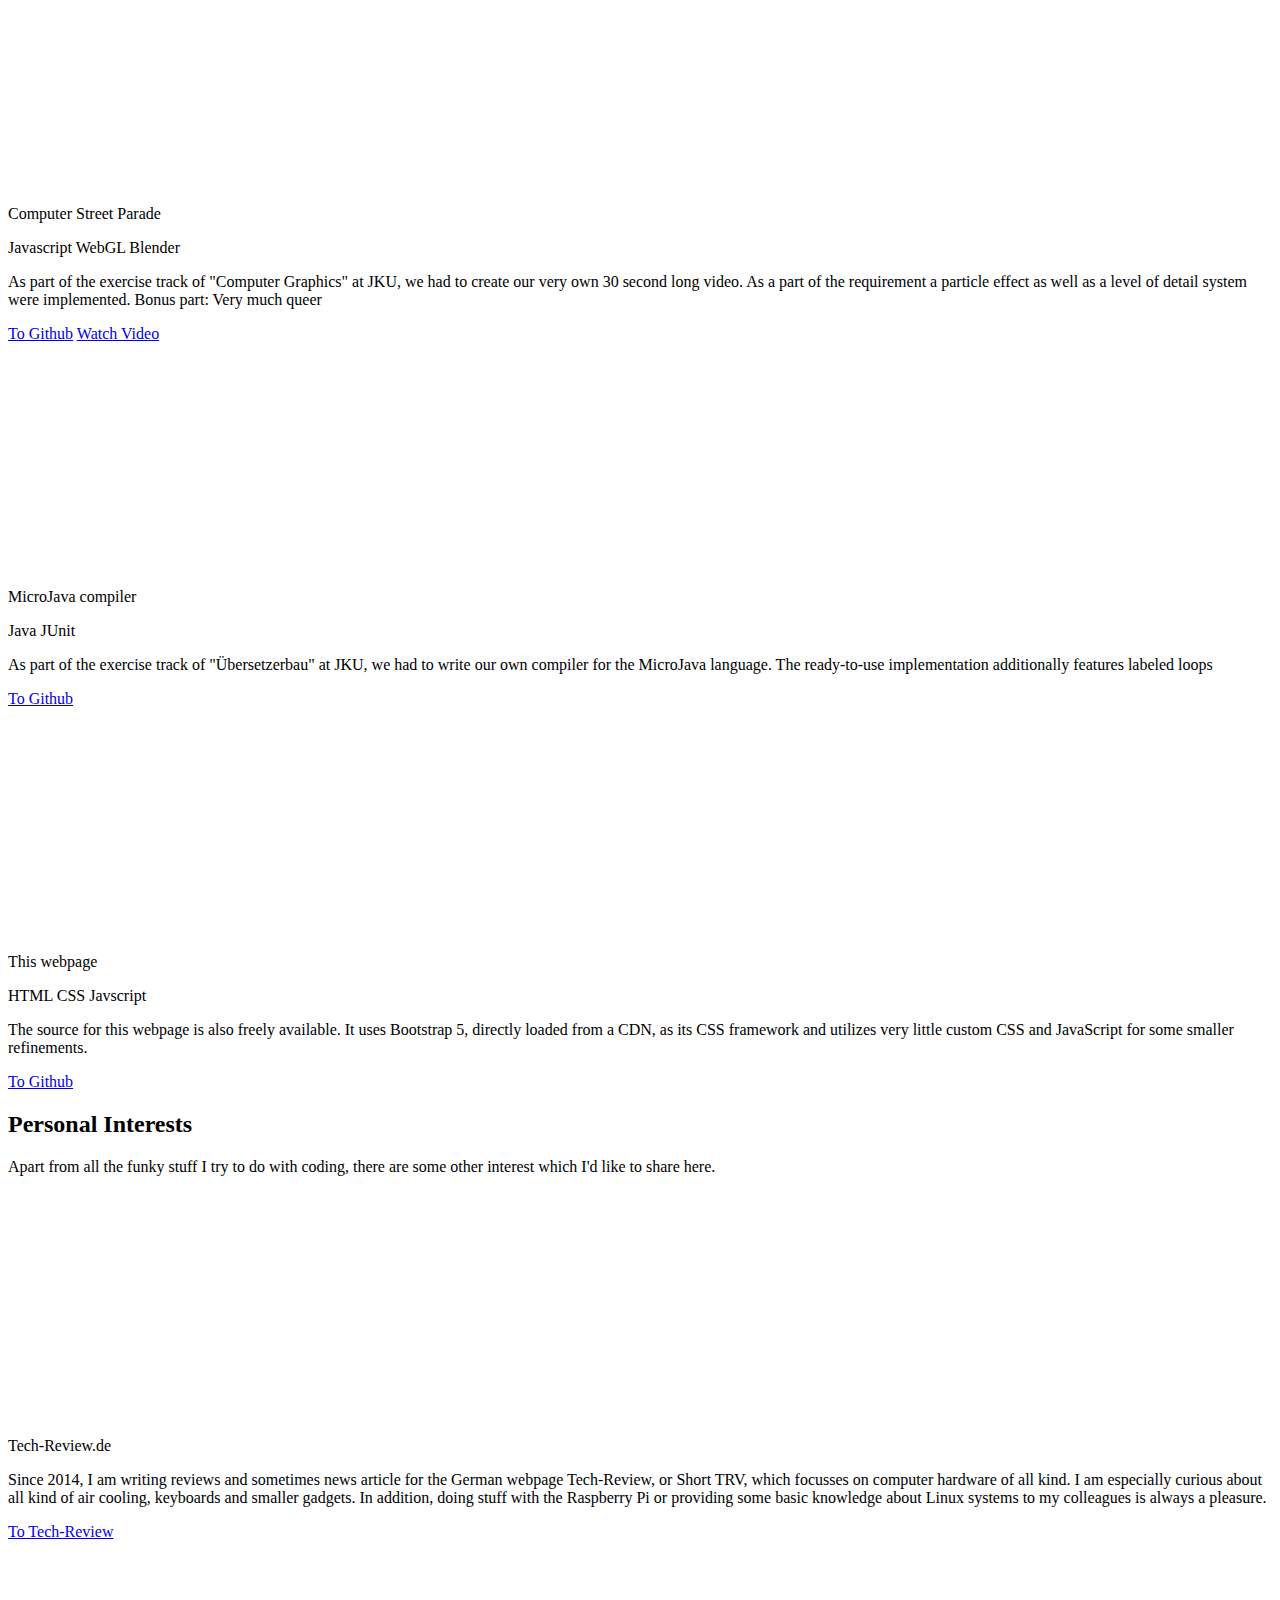
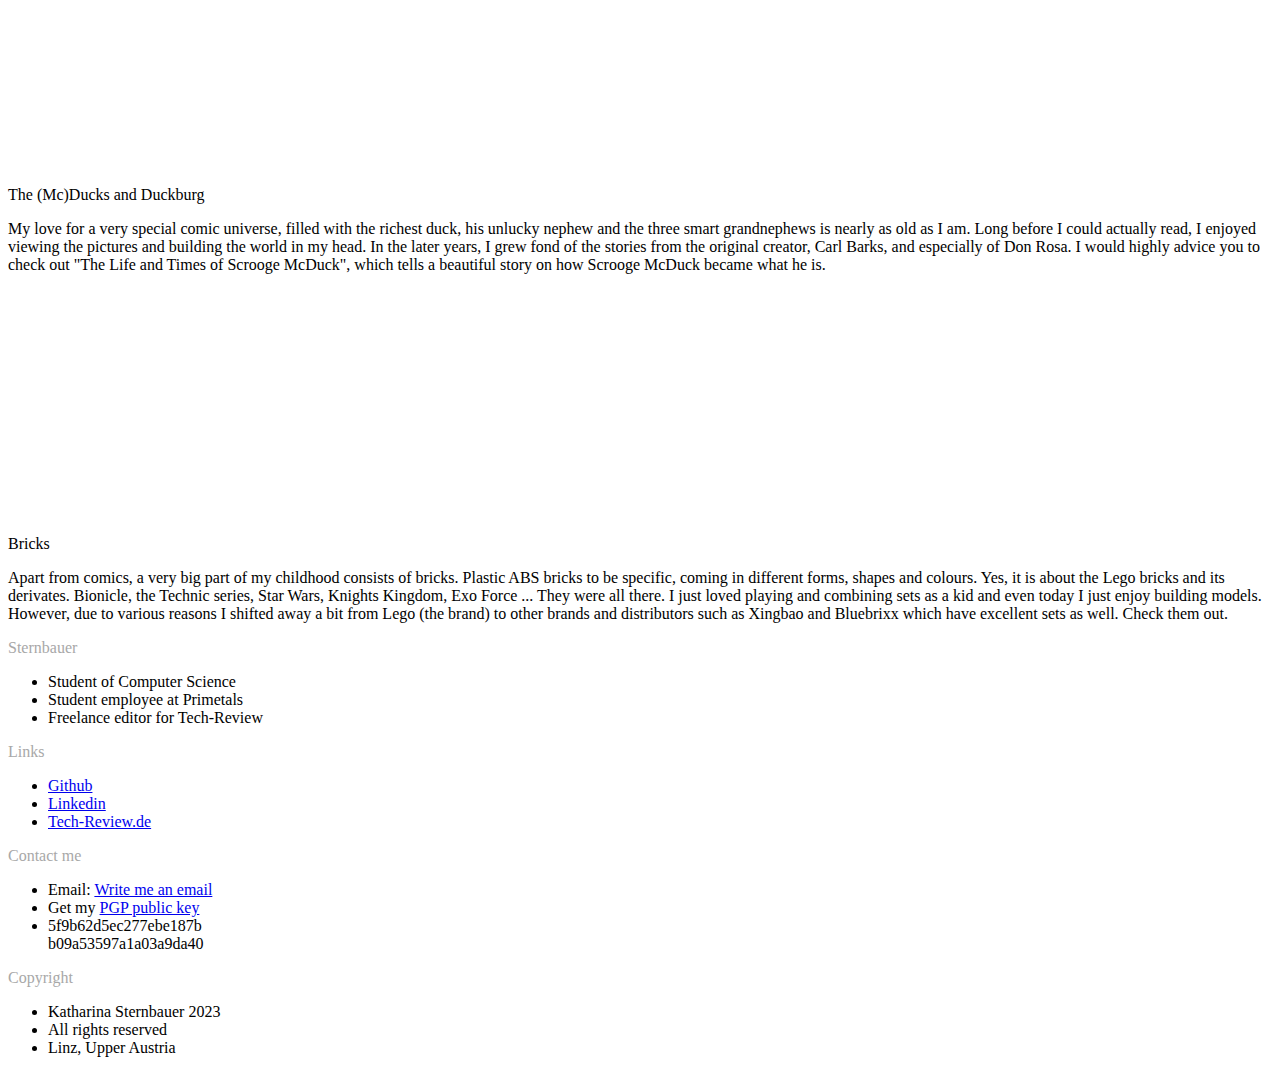
==== commit de261b47: "Update page and CV with job ending" ====
--- a/index.html
+++ b/index.html
@@ -120,7 +120,7 @@
               <h3 class="card-title">Experience</h3>
               <div class="content">
                 <ul class="timeline">
-                  <li class="event" data-date="Since November 2023">
+                  <li class="event" data-date="November 2023 - September 2024">
                     <p class="h3">Data Warehouse Engineer, Master Thesis</p>
                     <p>DWH engineer to integrate adaptive ETL processes for Data Warehousing. Part-time employement</p>
                   </li>
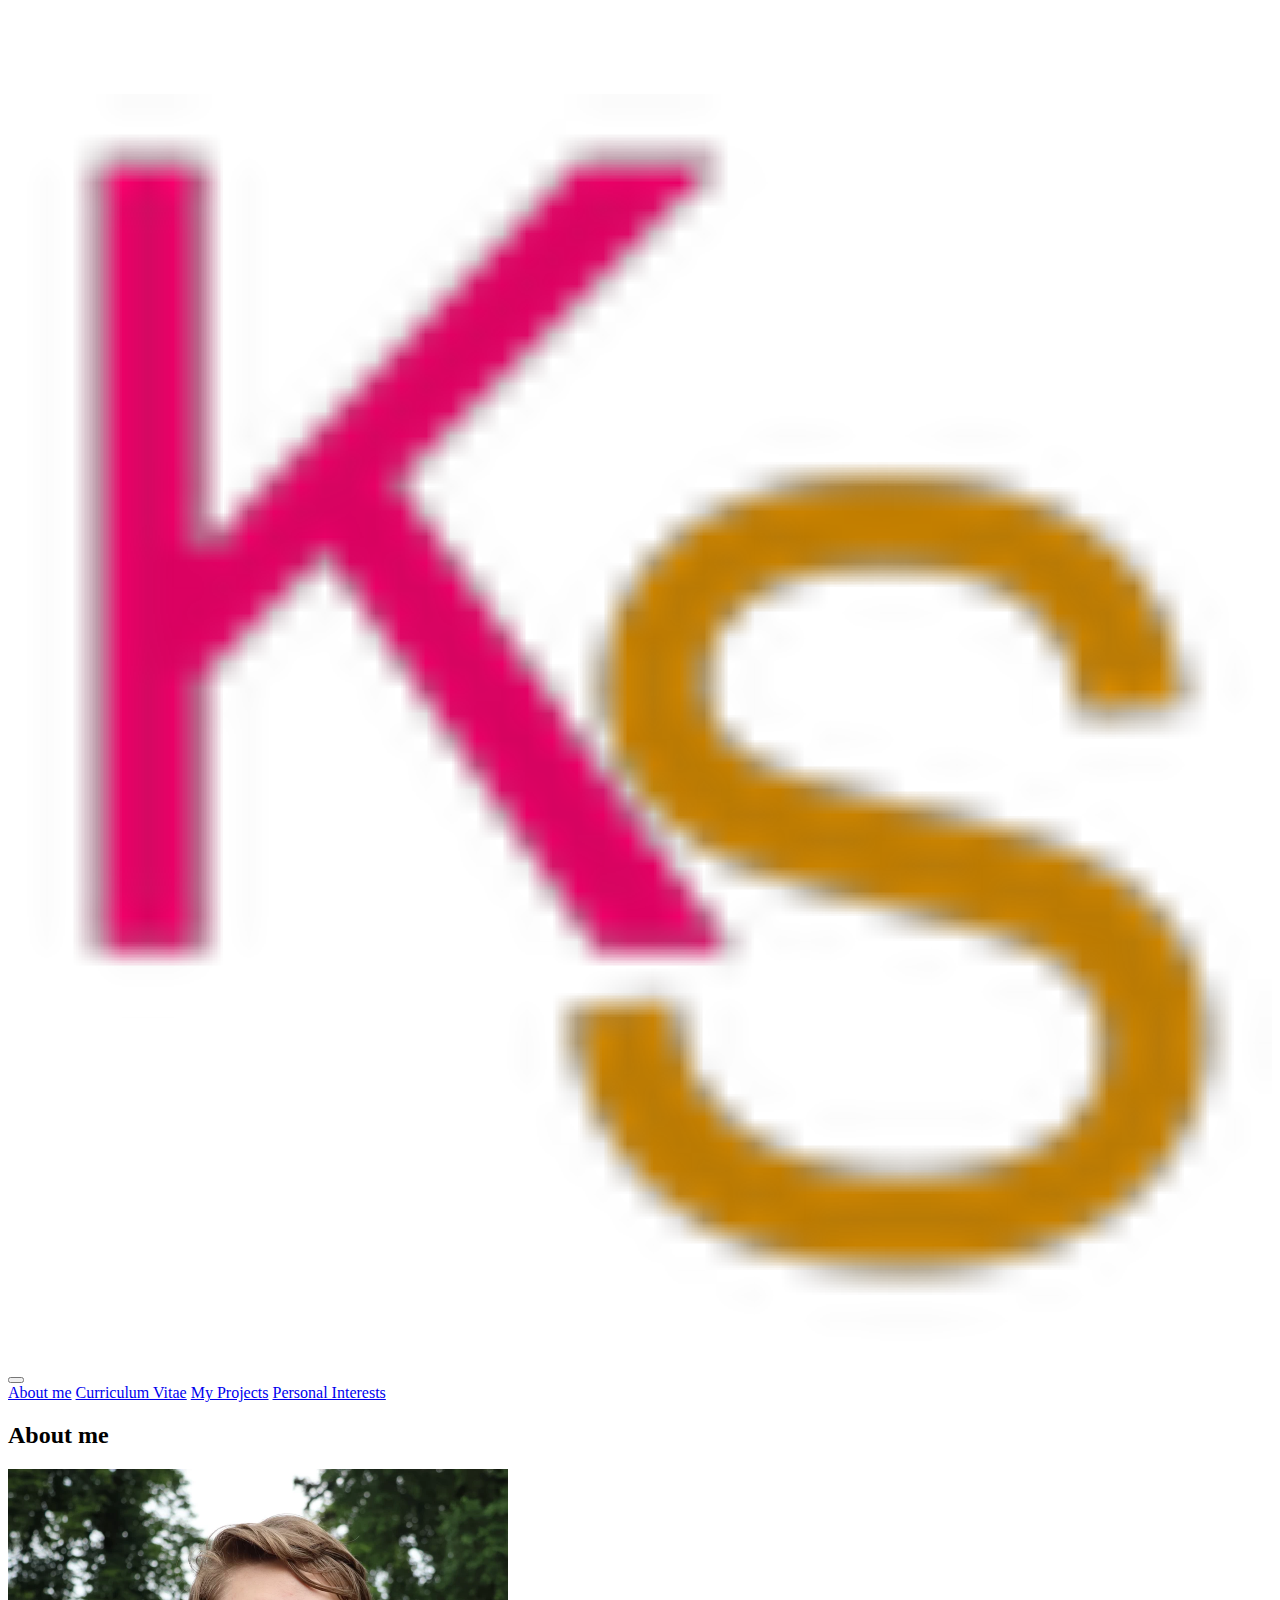
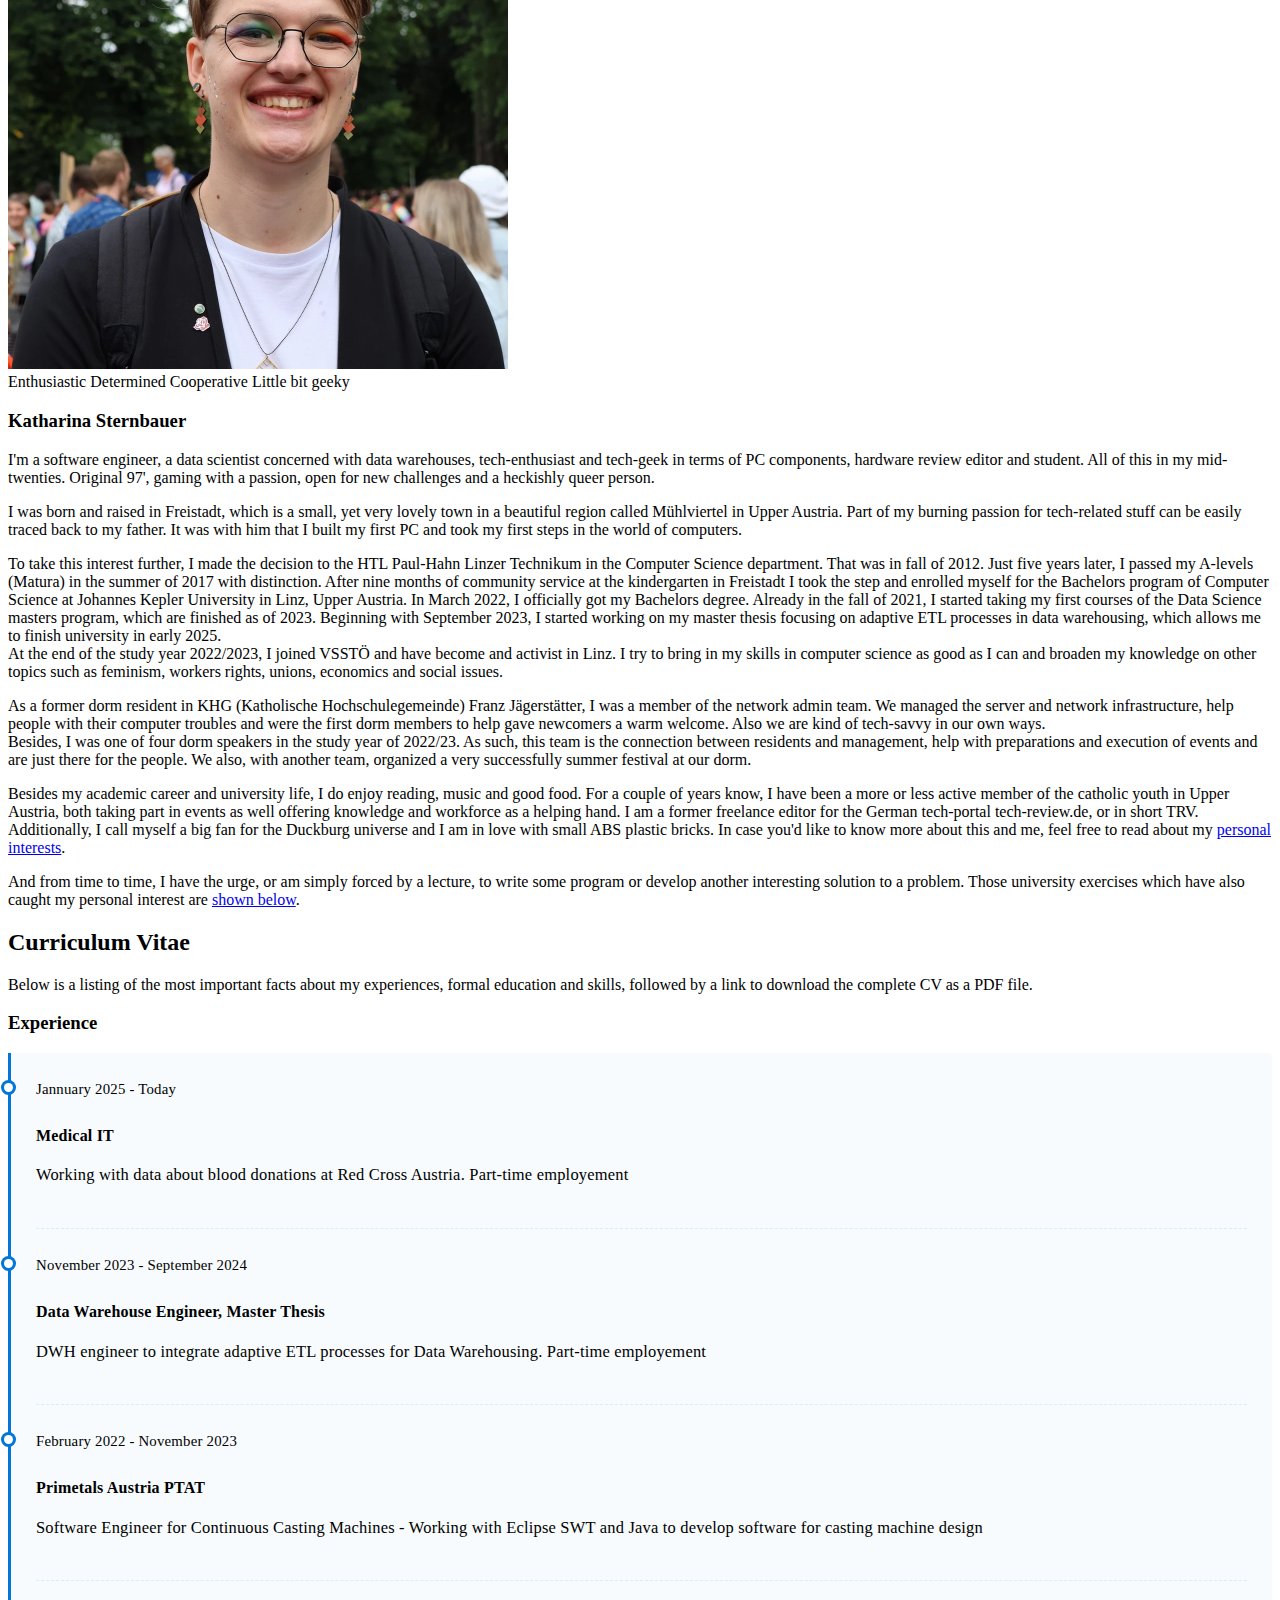
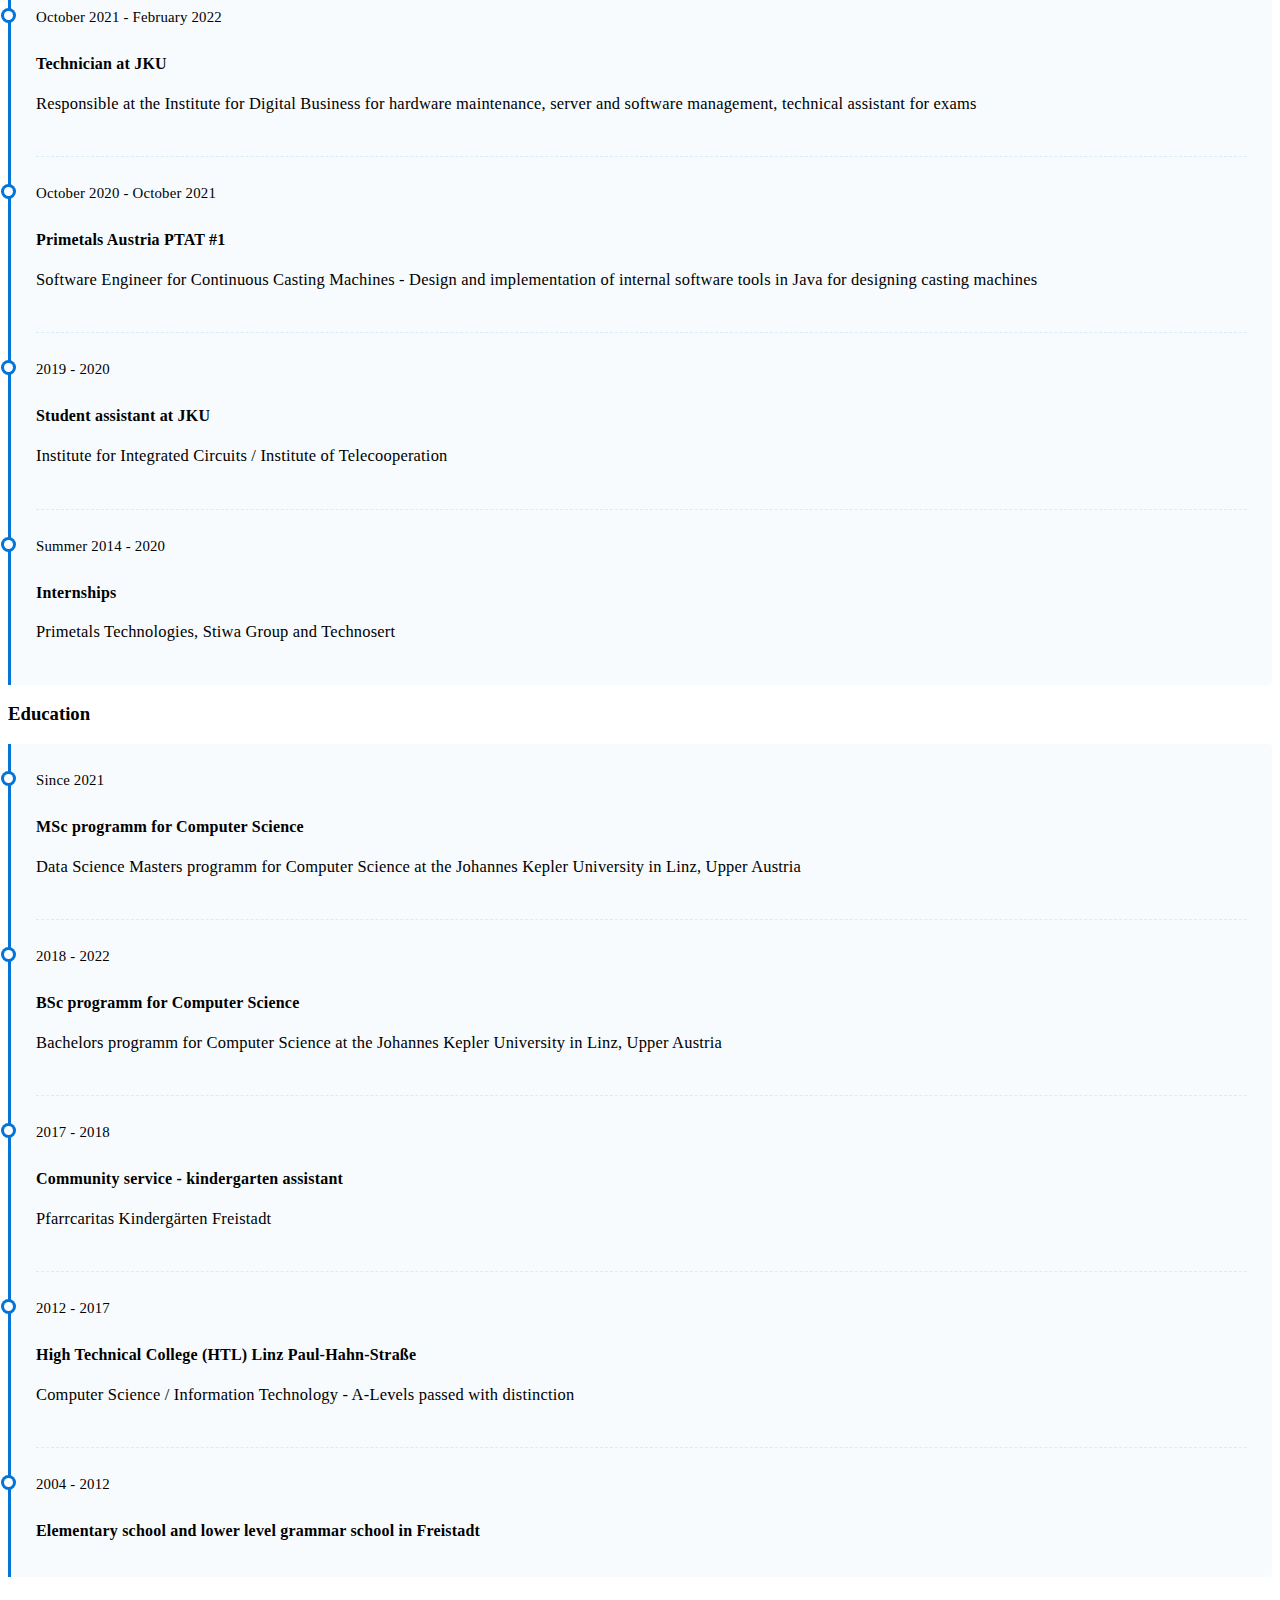
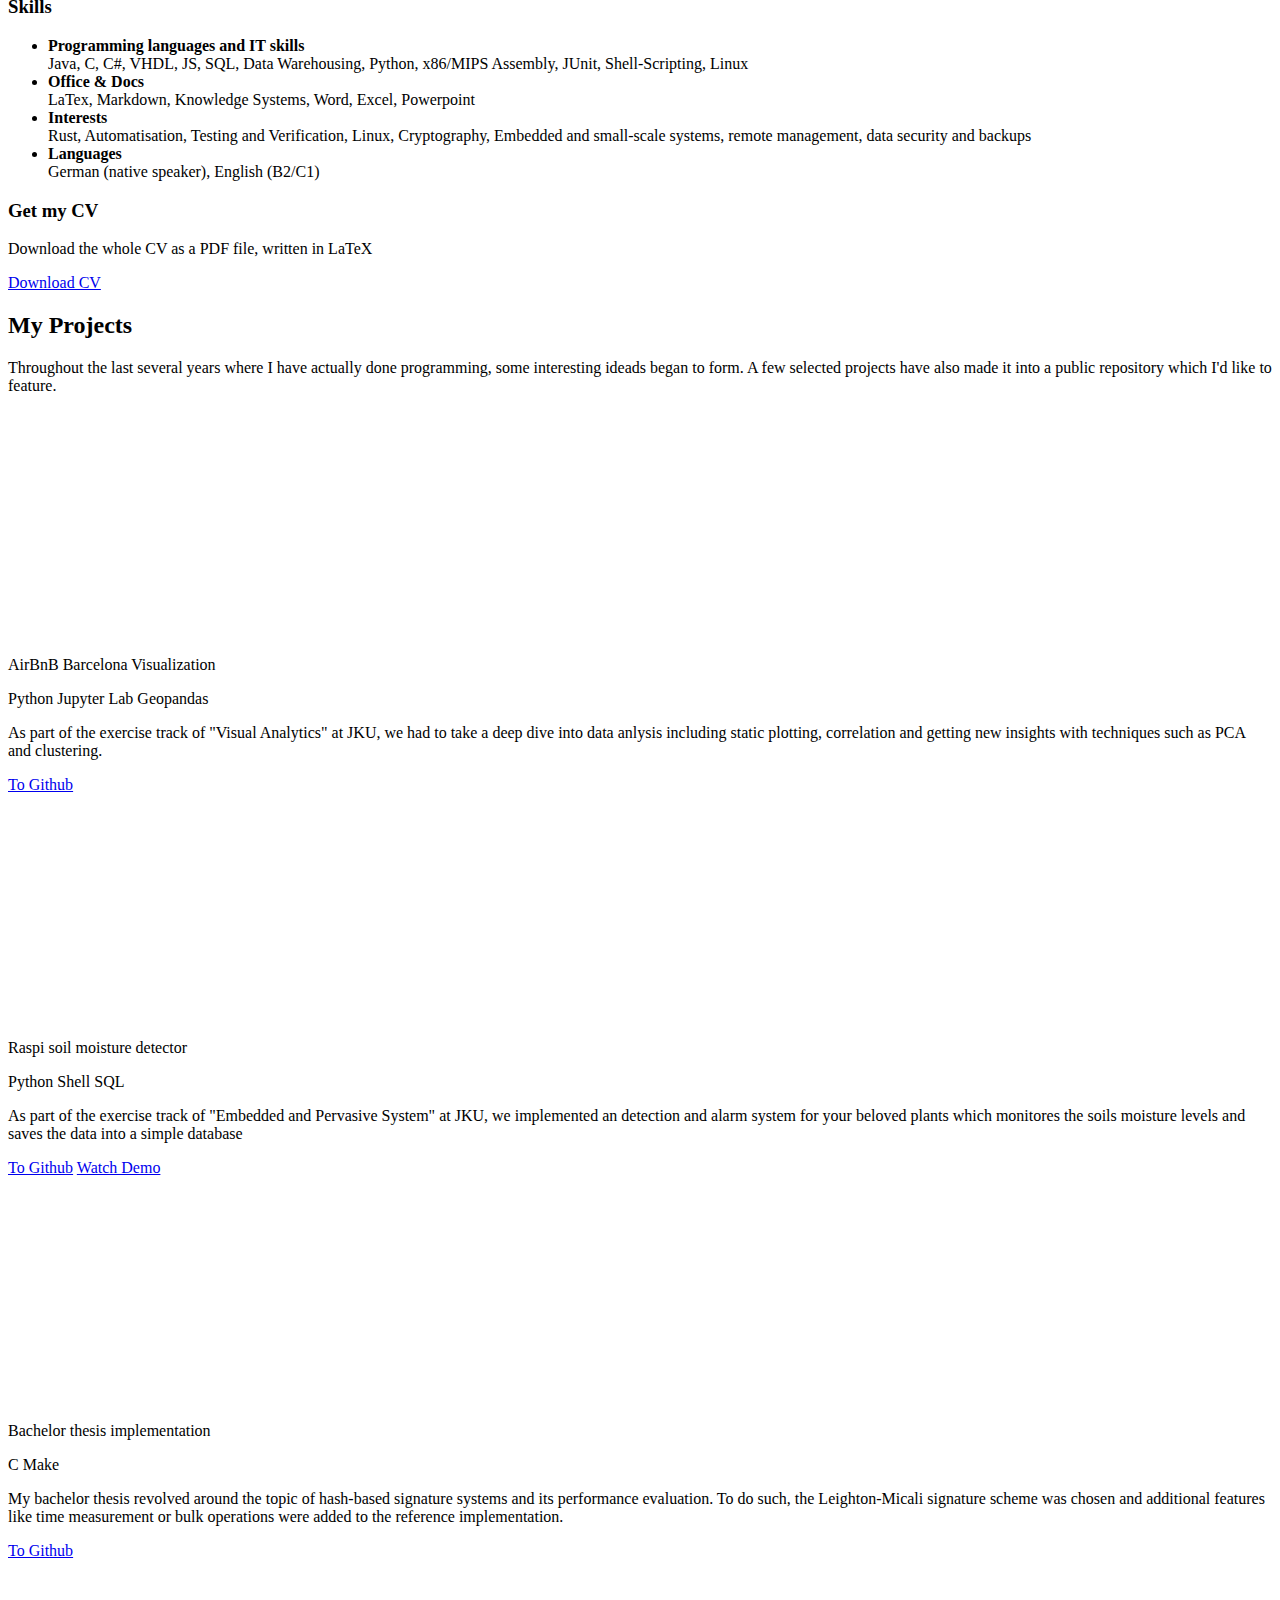
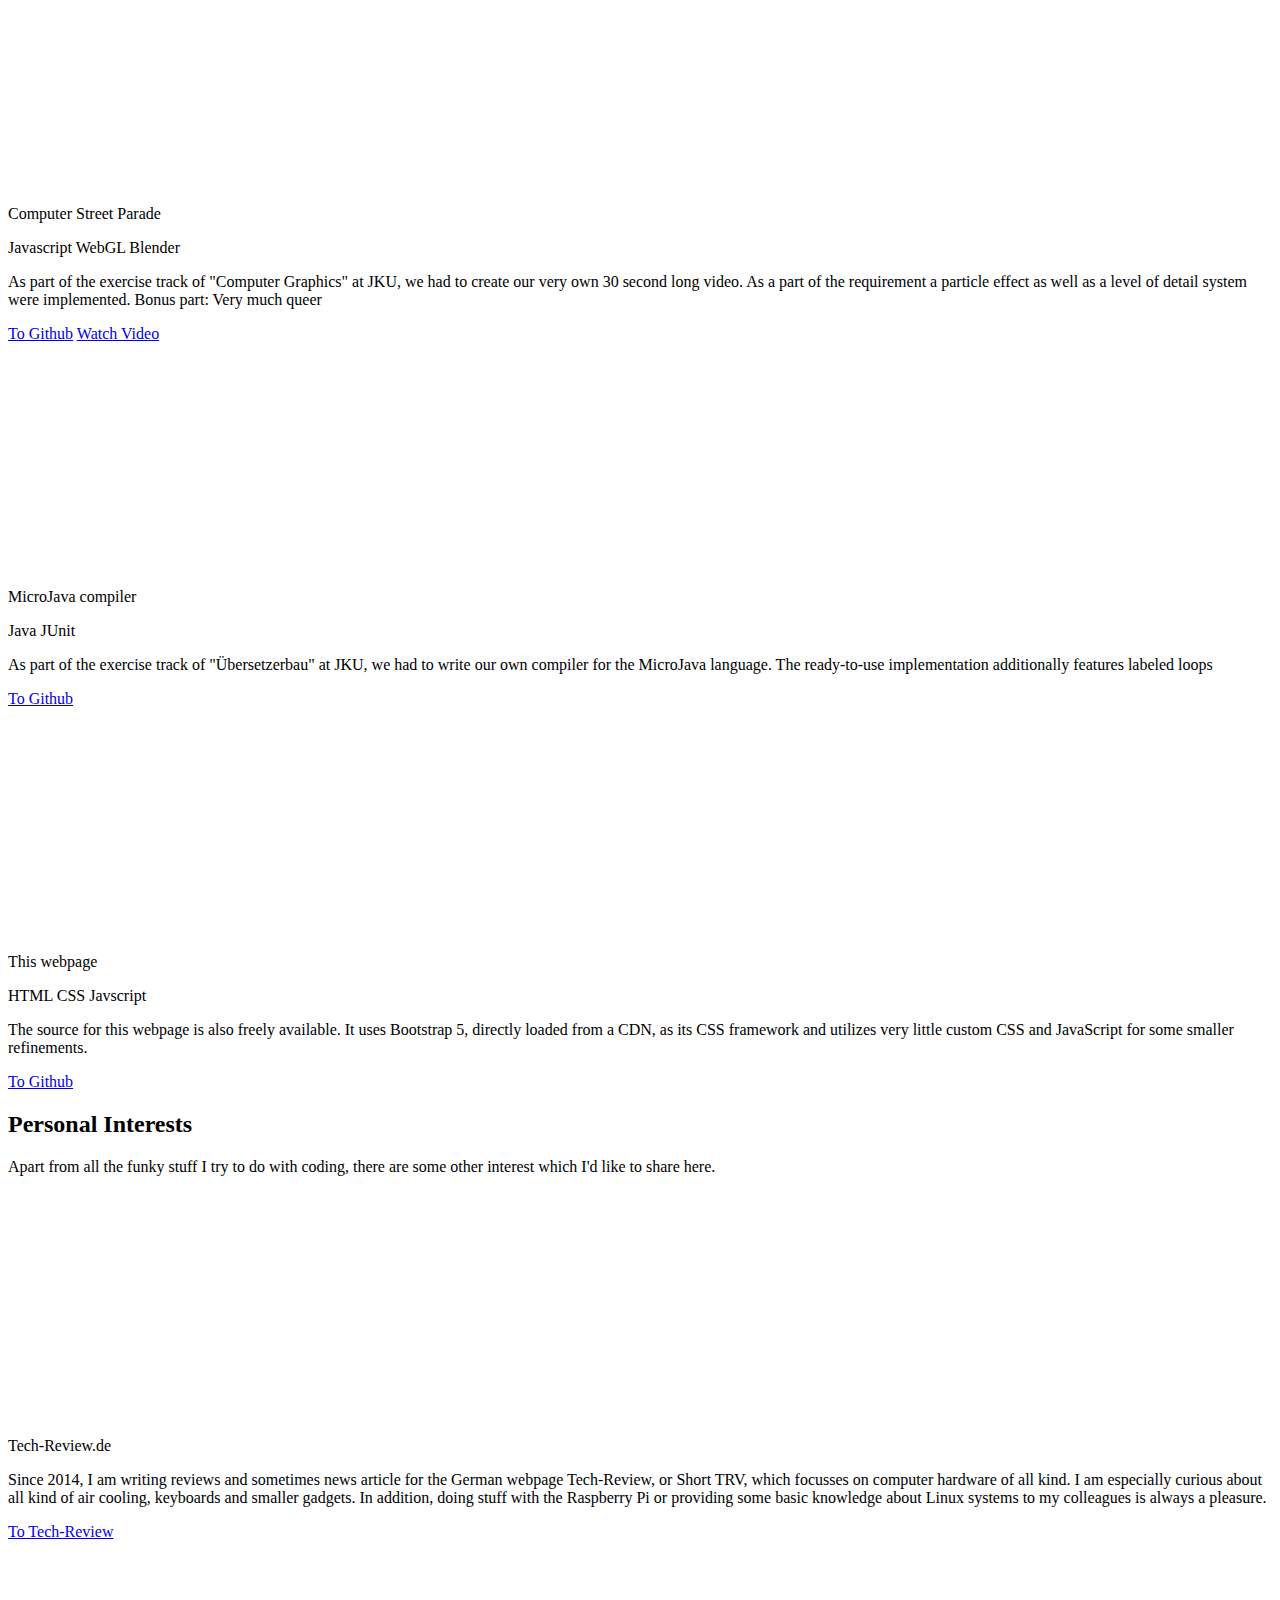
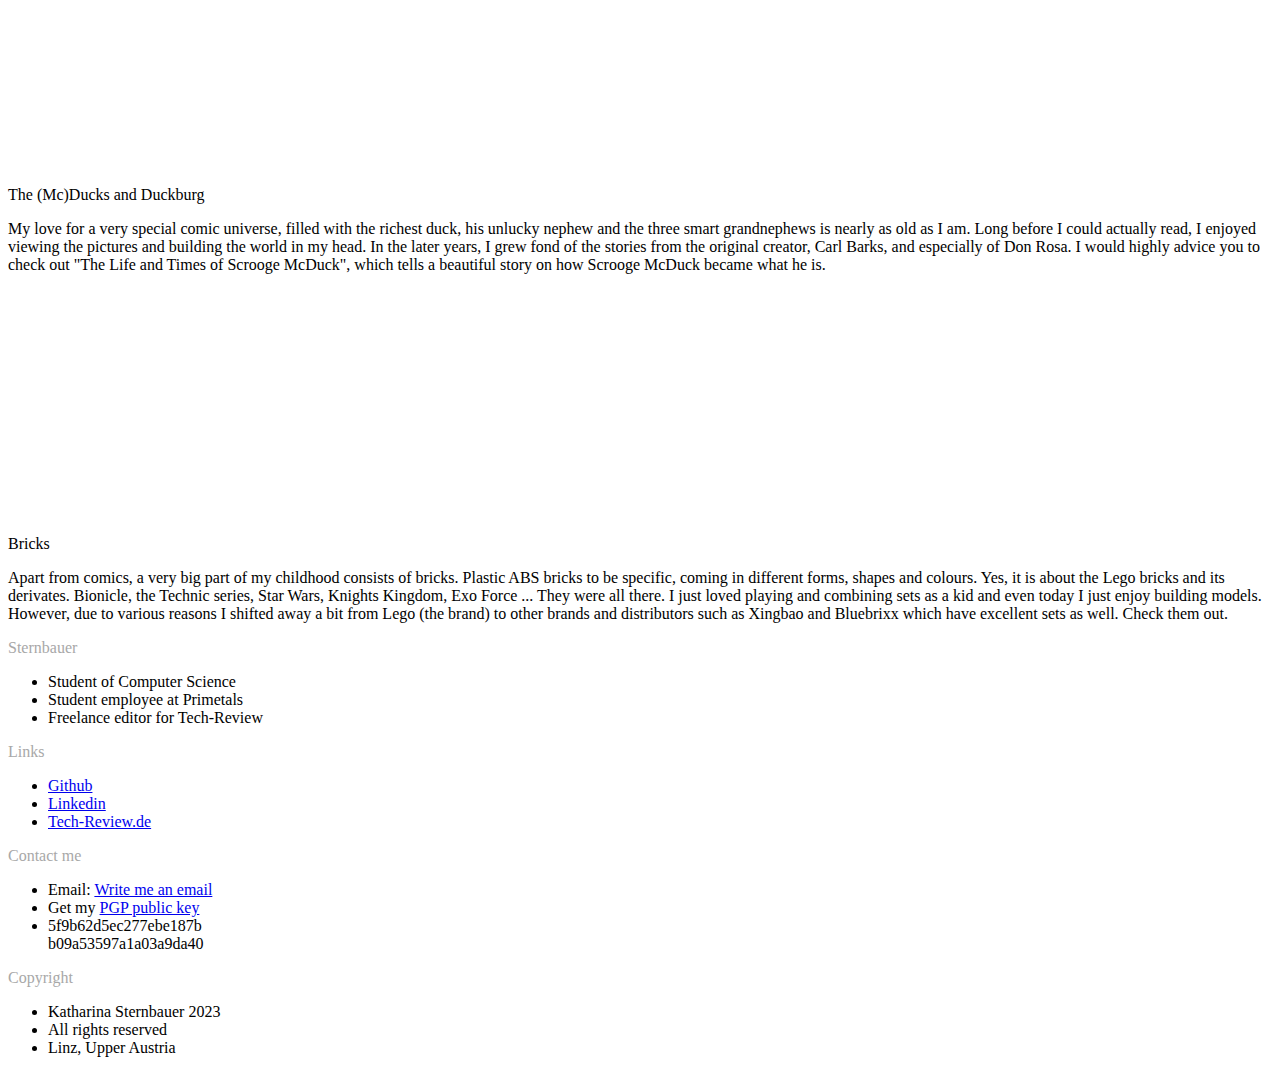
==== commit c70b1b6f: "update work experience and intro text" ====
--- a/index.html
+++ b/index.html
@@ -86,11 +86,11 @@
                   <p class="card-text">I was born and raised in Freistadt, which is a small, yet very lovely town in a beautiful region called Mühlviertel in Upper Austria.
                     Part of my burning passion for tech-related stuff can be easily traced back to my father. It was with him that I built my first PC and took my first steps in the world of computers.
                   </p>
-                  <p class="card-text">To take this interest further, I made the decision to the HTL Paul-Hahn Linzer Technikum in the Computer Science department. That was in fall of 2012. Just five years later, I passed my A-levels (Matura) in the summer of 2017 with distinction. After nine months of community service at the kindergarten in Freistadt I took the step and enrolled myself for the Bachelors program of Computer Science at Johannes Kepler University in Linz, Upper Austria. In March 2022, I officially got my Bachelors degree. Already in the fall of 2021, I started taking my first courses of the Data Science masters program, which are finished as of 2023. Beginning with September 2023, I started working on my master thesis focusing on adaptive ETL processes in data warehousing and will hopefully finished in the summer of 2024.<br />
-                    At the end of the study year 2022/2023, I joined the VSSTÖ and have become and activist in Linz. I try to bring in my skills in computer science as good as I can and broaden my knowledge on other topics such as feminism, workers rights, unions, economics and social issues.
+                  <p class="card-text">To take this interest further, I made the decision to the HTL Paul-Hahn Linzer Technikum in the Computer Science department. That was in fall of 2012. Just five years later, I passed my A-levels (Matura) in the summer of 2017 with distinction. After nine months of community service at the kindergarten in Freistadt I took the step and enrolled myself for the Bachelors program of Computer Science at Johannes Kepler University in Linz, Upper Austria. In March 2022, I officially got my Bachelors degree. Already in the fall of 2021, I started taking my first courses of the Data Science masters program, which are finished as of 2023. Beginning with September 2023, I started working on my master thesis focusing on adaptive ETL processes in data warehousing, which allows me to finish university in early 2025.<br />
+                    At the end of the study year 2022/2023, I joined VSSTÖ and have become and activist in Linz. I try to bring in my skills in computer science as good as I can and broaden my knowledge on other topics such as feminism, workers rights, unions, economics and social issues.
                   </p>
                   <p>
-                    As a dorm resident in KHG (Katholische Hochschulegemeinde) Franz Jägerstätter, I am a member of the network admin team. We manage the server and network infrastructure, help people with their computer troubles and are the first dorm members to help give newcomers a warm welcome. Also we are kind of tech-savvy in our own ways.<br />
+                    As a former dorm resident in KHG (Katholische Hochschulegemeinde) Franz Jägerstätter, I was  a member of the network admin team. We managed the server and network infrastructure, help people with their computer troubles and were the first dorm members to help gave newcomers a warm welcome. Also we are kind of tech-savvy in our own ways.<br />
                     Besides, I was one of four dorm speakers in the study year of 2022/23. As such, this team is the connection between residents and management, help with preparations and execution of events and are just there for the people. We also, with another team, organized a very successfully summer festival at our dorm.
                   </p>
                   <p class="card-text">
@@ -120,6 +120,10 @@
               <h3 class="card-title">Experience</h3>
               <div class="content">
                 <ul class="timeline">
+                  <li class="event" data-date="Jannuary 2025 - Today">
+                    <p class="h3">Medical IT</p>
+                    <p>Working with data about blood donations at Red Cross Austria. Part-time employement</p>
+                  </li>
                   <li class="event" data-date="November 2023 - September 2024">
                     <p class="h3">Data Warehouse Engineer, Master Thesis</p>
                     <p>DWH engineer to integrate adaptive ETL processes for Data Warehousing. Part-time employement</p>
@@ -140,13 +144,9 @@
                     <p class="h3">Student assistant at JKU</p>
                     <p>Institute for Integrated Circuits / Institute of Telecooperation</p>
                   </li>
-                  <li class="event" data-date="Summer 2019 / 2020">
-                    <p class="h3">Internship Primetals Austria</p>
-                    <p>Software Engineer for Continuous Casting Machines - Implementation of smaller software parts for internalsoftware tools to design casting machines</p>
-                  </li>
-                  <li class="event" data-date="Summer 2014 - 2016">
-                    <p class="h3">Compulsory internships</p>
-                    <p>Stiwa Group and Technosert - Implementation of backup tools, home automation visualisations and hardware manufacturing</p>
+                  <li class="event" data-date="Summer 2014 - 2020">
+                    <p class="h3">Internships</p>
+                    <p>Primetals Technologies, Stiwa Group and Technosert</p>
                   </li>
                 </ul>
               </div>
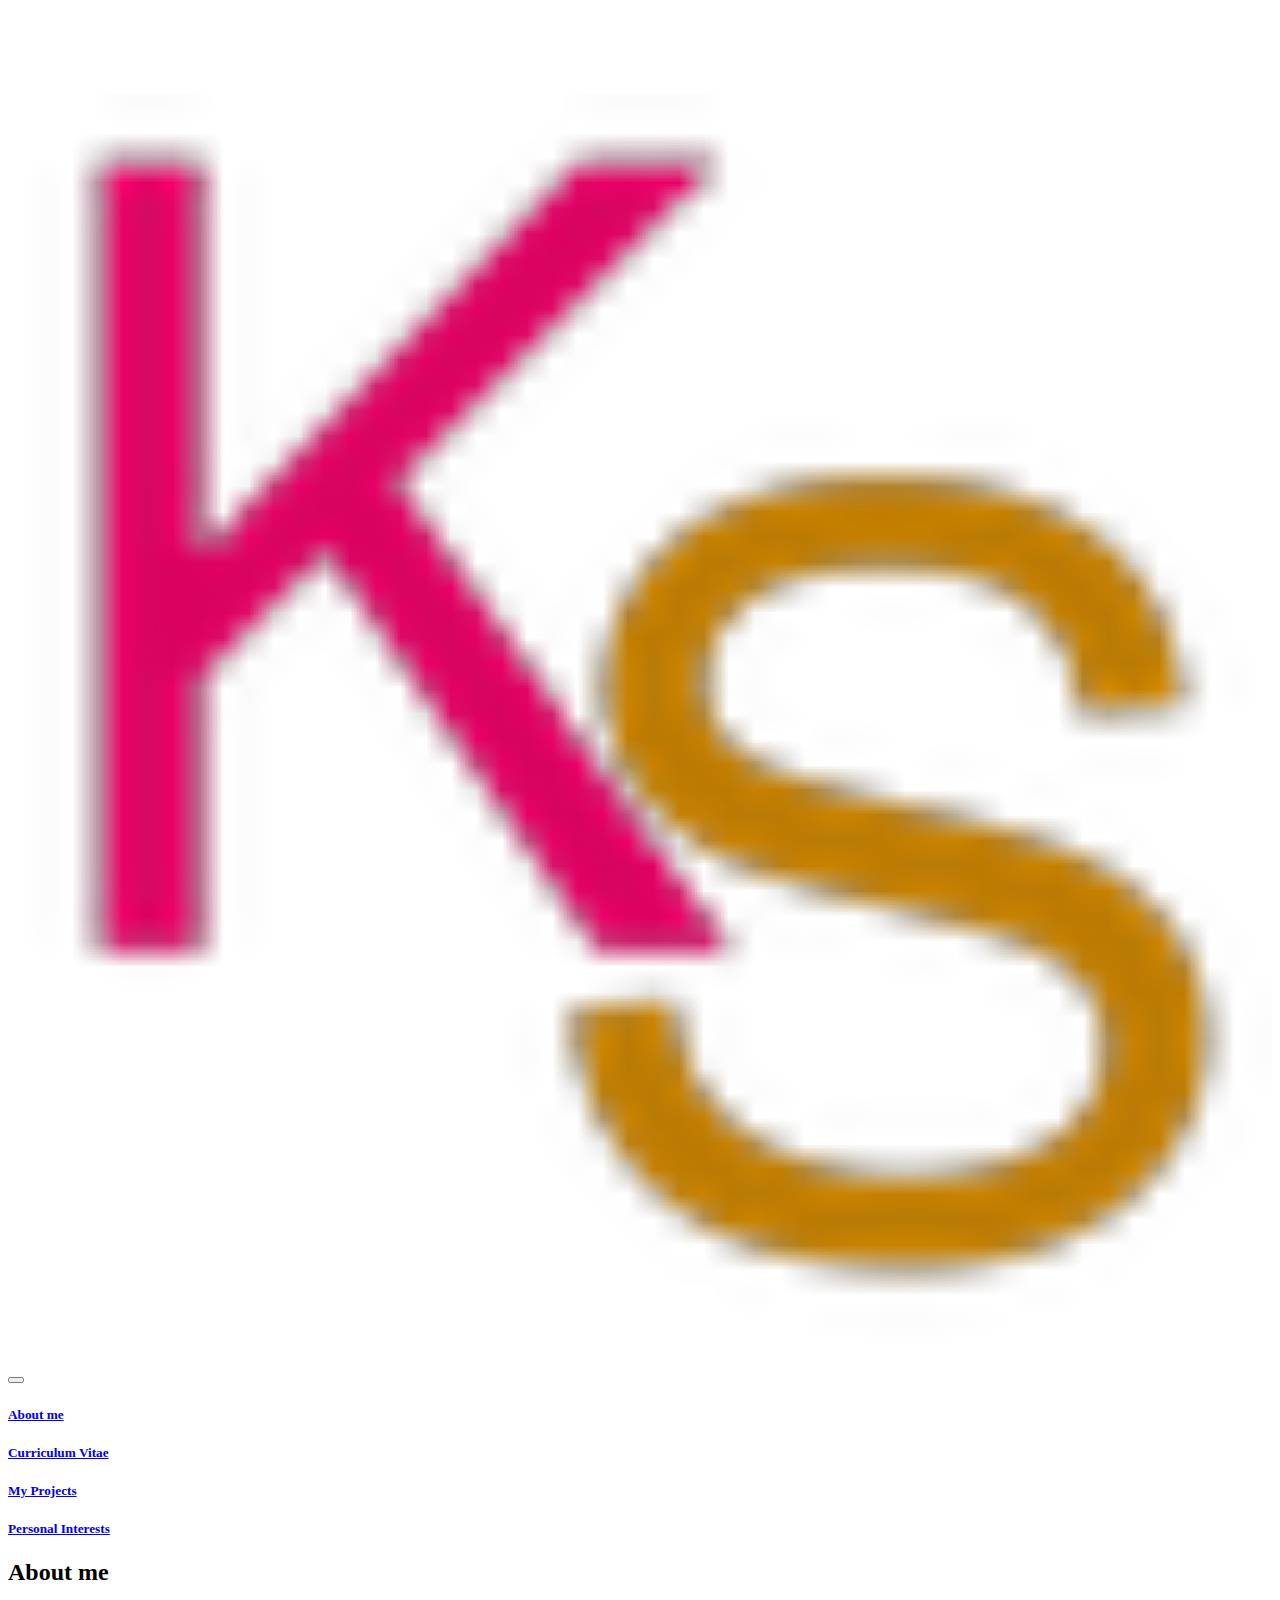
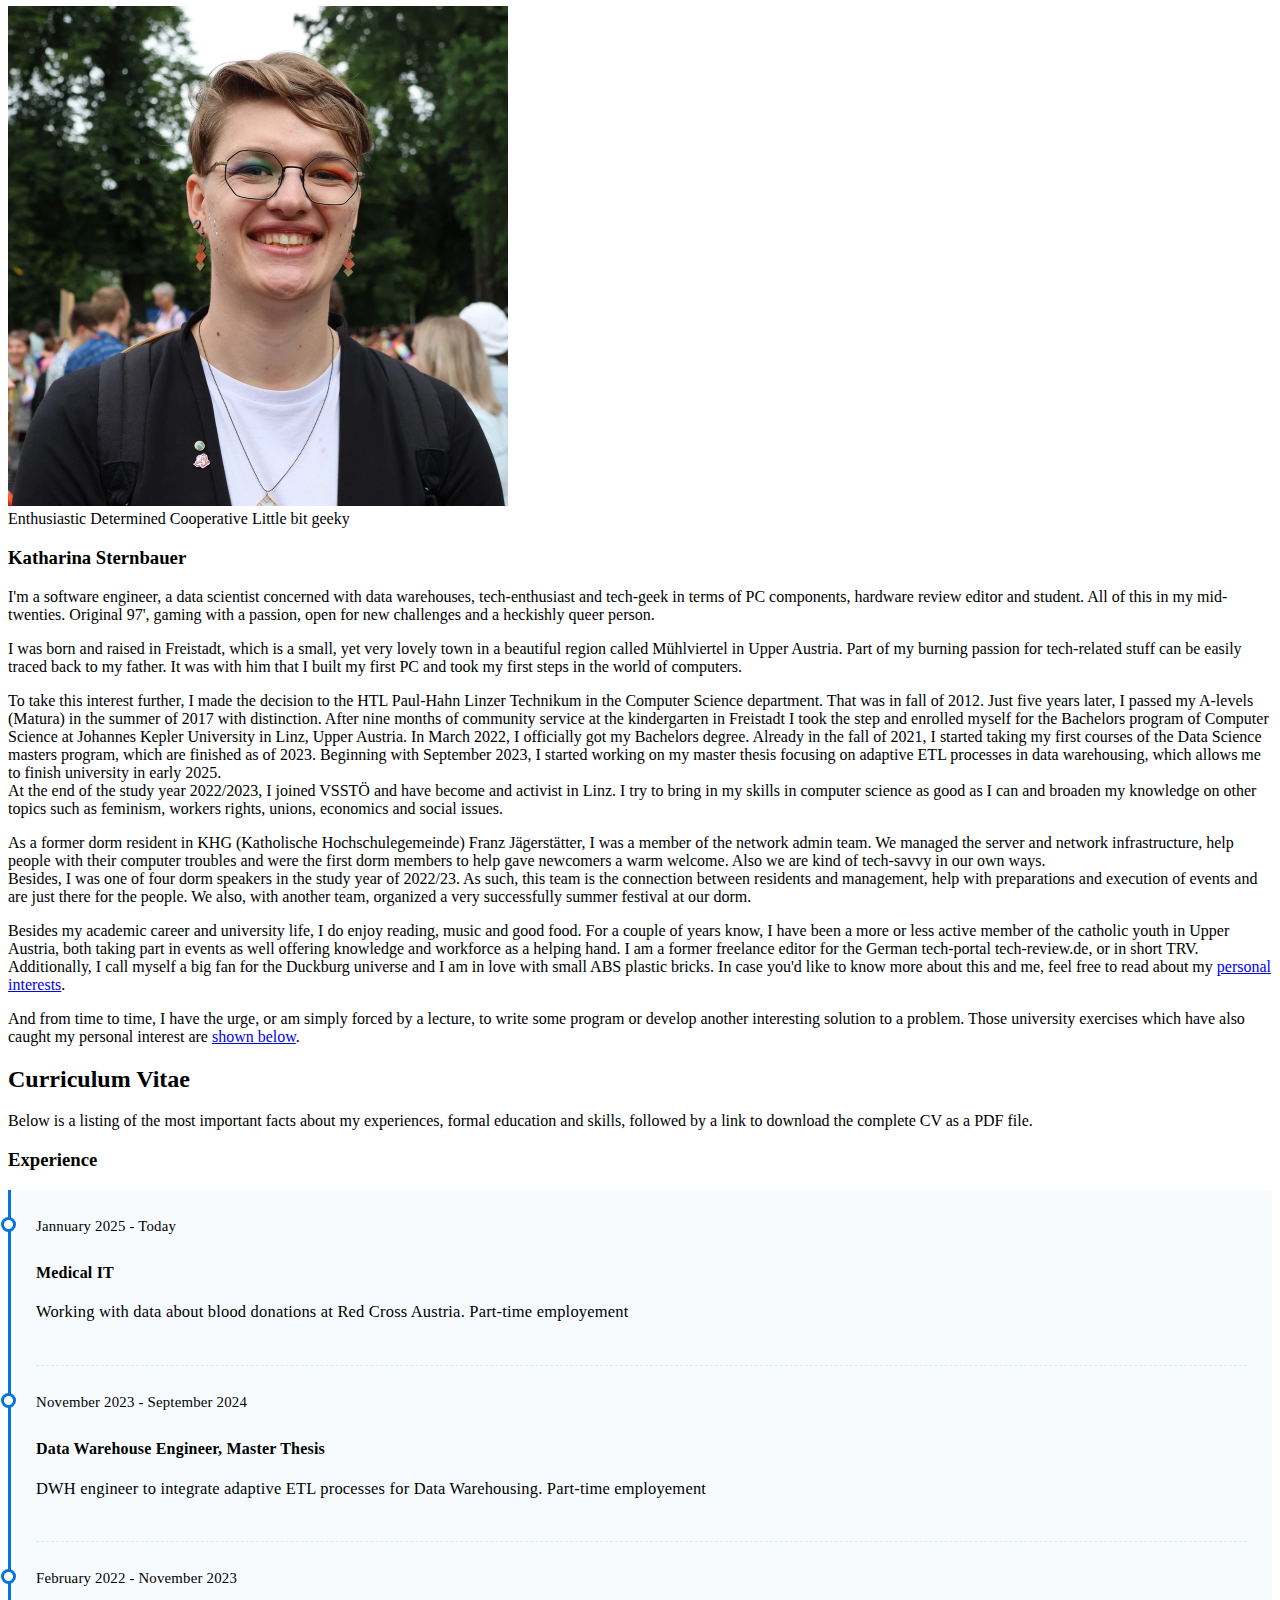
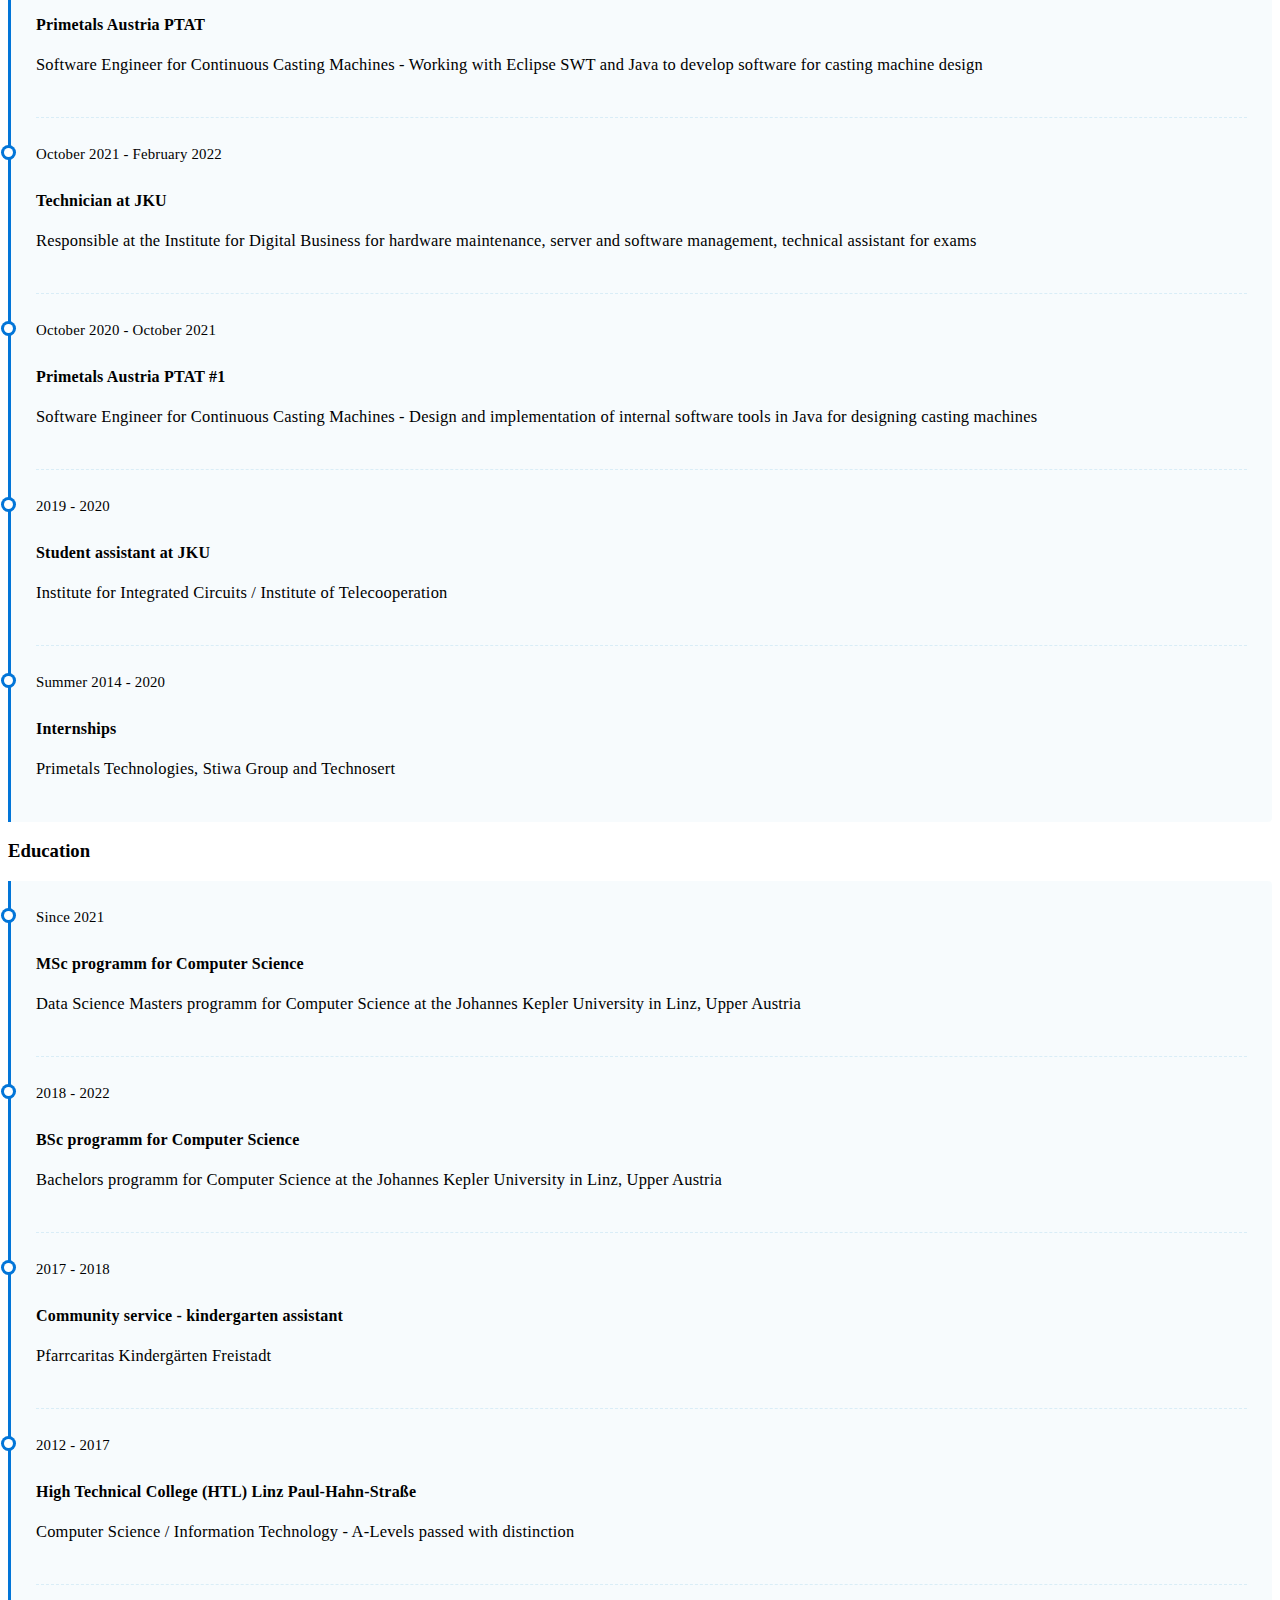
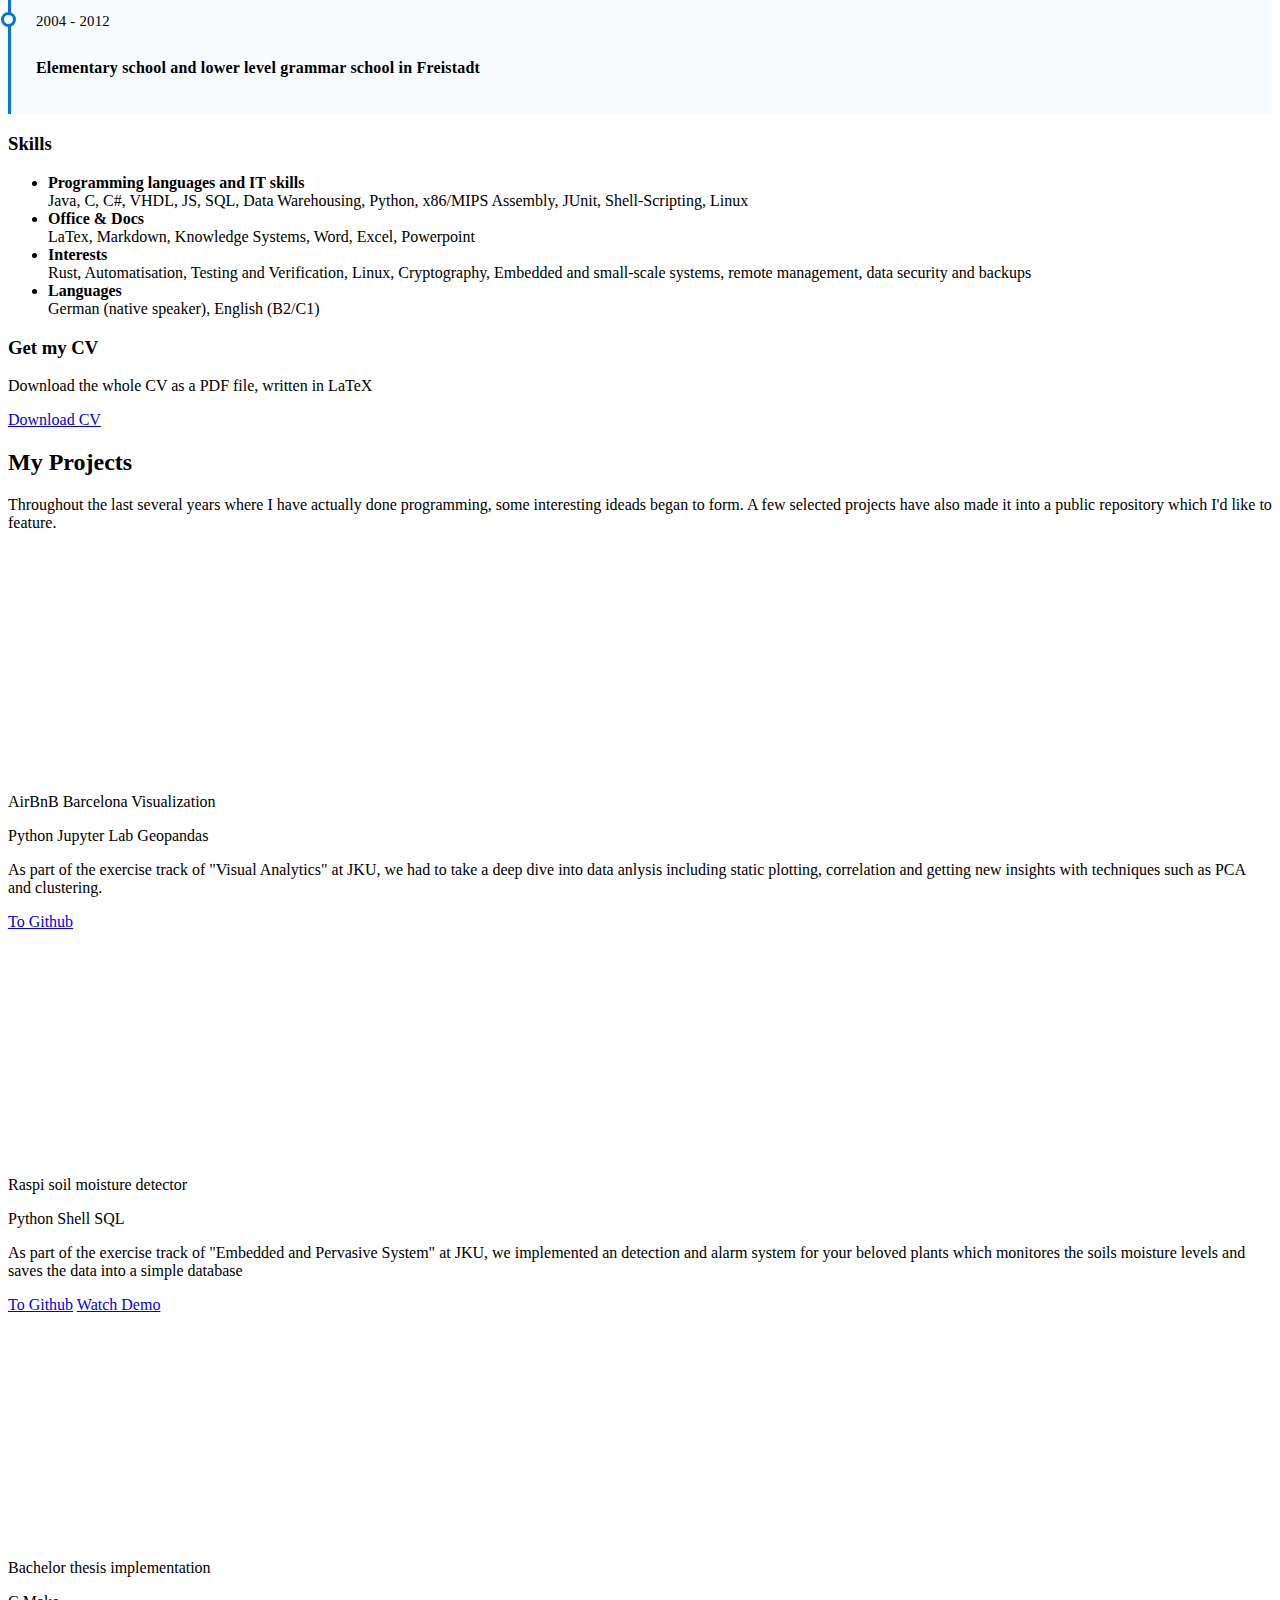
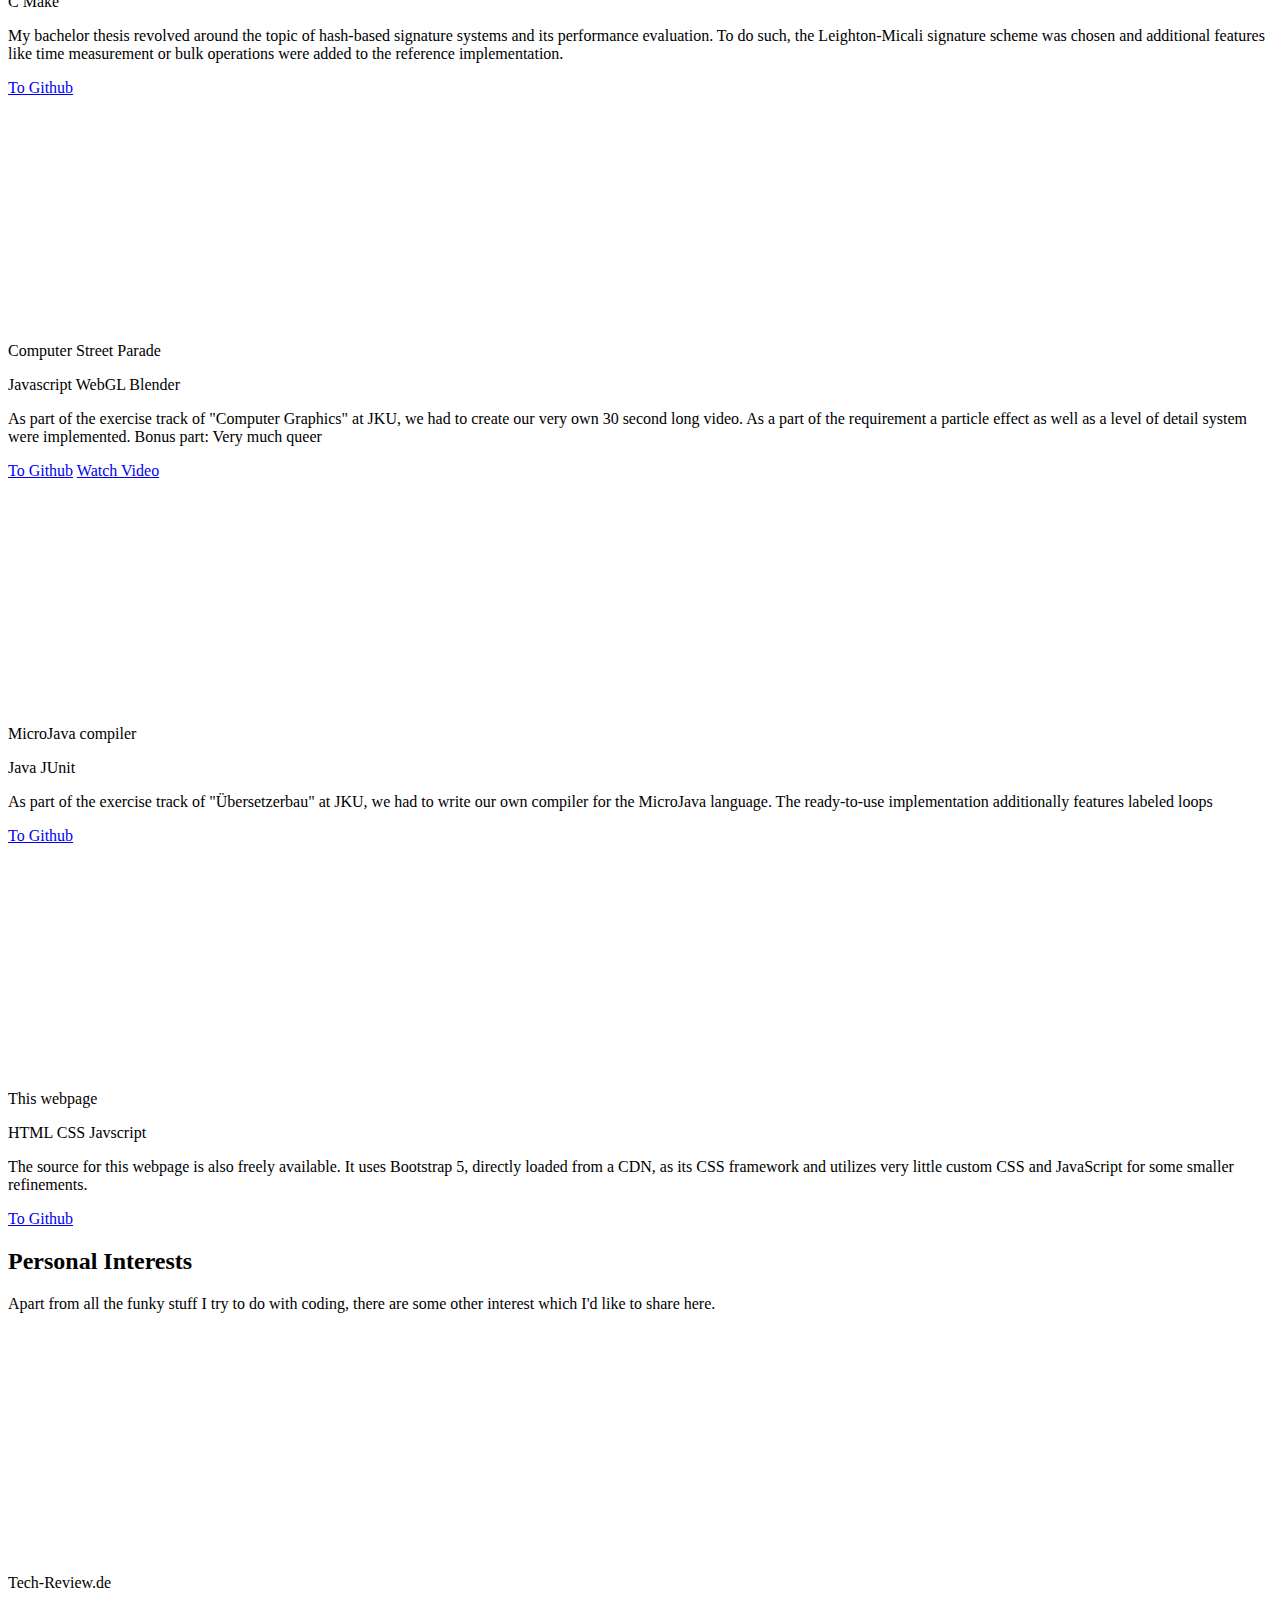
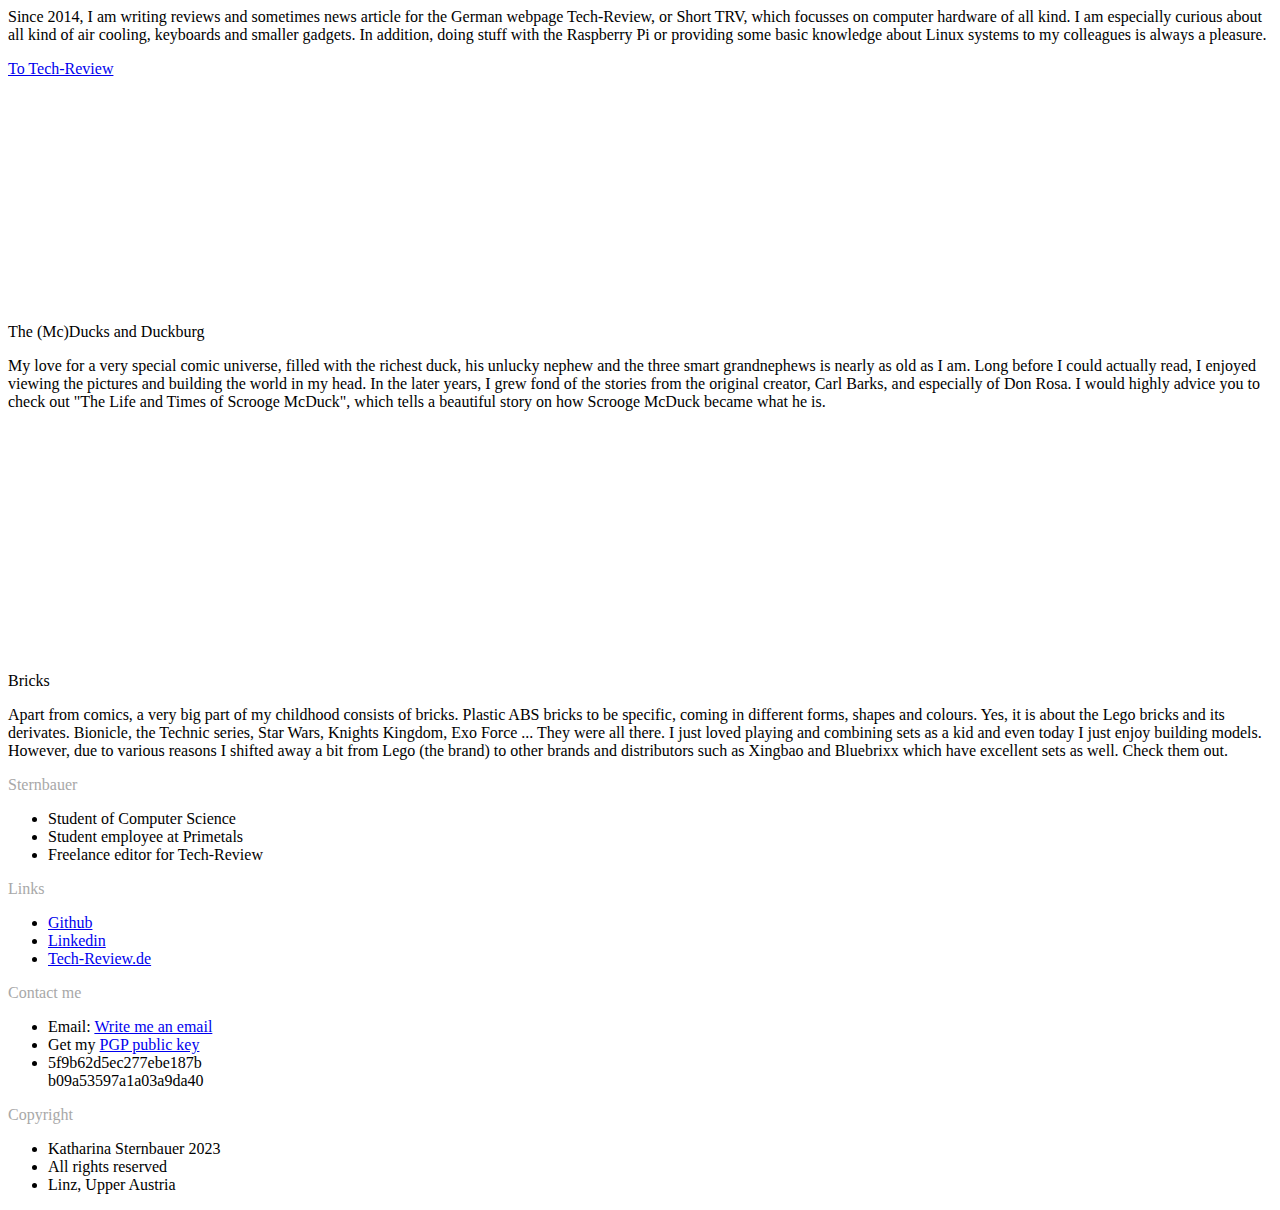
==== commit 614362ac: "update to lastest bs5" ====
--- a/index.html
+++ b/index.html
@@ -31,11 +31,11 @@
   <meta name="twitter:image" content="https://www.sternbauer.eu/img/Sternbauer_Katharina_square.webp">
 
   <!-- Stylesheets -->
-  <link href="https://cdn.jsdelivr.net/npm/bootstrap@5.0.2/dist/css/bootstrap.min.css" rel="stylesheet" integrity="sha384-EVSTQN3/azprG1Anm3QDgpJLIm9Nao0Yz1ztcQTwFspd3yD65VohhpuuCOmLASjC" crossorigin="anonymous">
+  <link href="https://cdn.jsdelivr.net/npm/bootstrap@5.2.3/dist/css/bootstrap.min.css" rel="stylesheet" integrity="sha384-rbsA2VBKQhggwzxH7pPCaAqO46MgnOM80zW1RWuH61DGLwZJEdK2Kadq2F9CUG65" crossorigin="anonymous">
   <link rel="stylesheet" href="css/personalize.css">
 
   <!-- Load JS-->
-  <script DEFER src="https://cdn.jsdelivr.net/npm/bootstrap@5.0.2/dist/js/bootstrap.bundle.min.js" integrity="sha384-MrcW6ZMFYlzcLA8Nl+NtUVF0sA7MsXsP1UyJoMp4YLEuNSfAP+JcXn/tWtIaxVXM" crossorigin="anonymous"></script>  
+  <script src="https://cdn.jsdelivr.net/npm/bootstrap@5.2.3/dist/js/bootstrap.bundle.min.js" integrity="sha384-kenU1KFdBIe4zVF0s0G1M5b4hcpxyD9F7jL+jjXkk+Q2h455rYXK/7HAuoJl+0I4" crossorigin="anonymous"></script>
 </head>
 
 <body>
@@ -50,10 +50,10 @@
       </button>
       <div class="collapse navbar-collapse" id="navbarNav">
         <div class="navbar-nav ms-auto">
-          <a class="nav-link text-white h3" href="#about-me"><span class="badge bg-success" data-bs-toggle="collapse" data-bs-target=".navbar-collapse.show">About me</span></a>
-          <a class="nav-link text-white h3" href="#my-cv"><span class="badge bg-primary" data-bs-toggle="collapse" data-bs-target=".navbar-collapse.show">Curriculum Vitae</span></a>
-          <a class="nav-link text-white h3" href="#projects"><span class="badge bg-warning" data-bs-toggle="collapse" data-bs-target=".navbar-collapse.show">My Projects</span></a>
-          <a class="nav-link text-white h3" href="#other-interests"><span class="badge bg-danger" data-bs-toggle="collapse" data-bs-target=".navbar-collapse.show">Personal Interests</span></a>
+          <a class="nav-link text-white" href="#about-me"><span class="badge bg-success" data-bs-toggle="collapse" data-bs-target=".navbar-collapse.show"><h5><strong>About me</strong></h5></span></a>
+          <a class="nav-link text-white" href="#my-cv"><span class="badge bg-primary" data-bs-toggle="collapse" data-bs-target=".navbar-collapse.show"><h5><strong>Curriculum Vitae</strong></h5></span></a>
+          <a class="nav-link text-white" href="#projects"><span class="badge bg-warning" data-bs-toggle="collapse" data-bs-target=".navbar-collapse.show"><h5><strong>My Projects</strong></h5></span></a>
+          <a class="nav-link text-white" href="#other-interests"><span class="badge bg-danger" data-bs-toggle="collapse" data-bs-target=".navbar-collapse.show"><h5><strong>Personal Interests</strong></h5></span></a>
         </div>
       </div>
     </div>
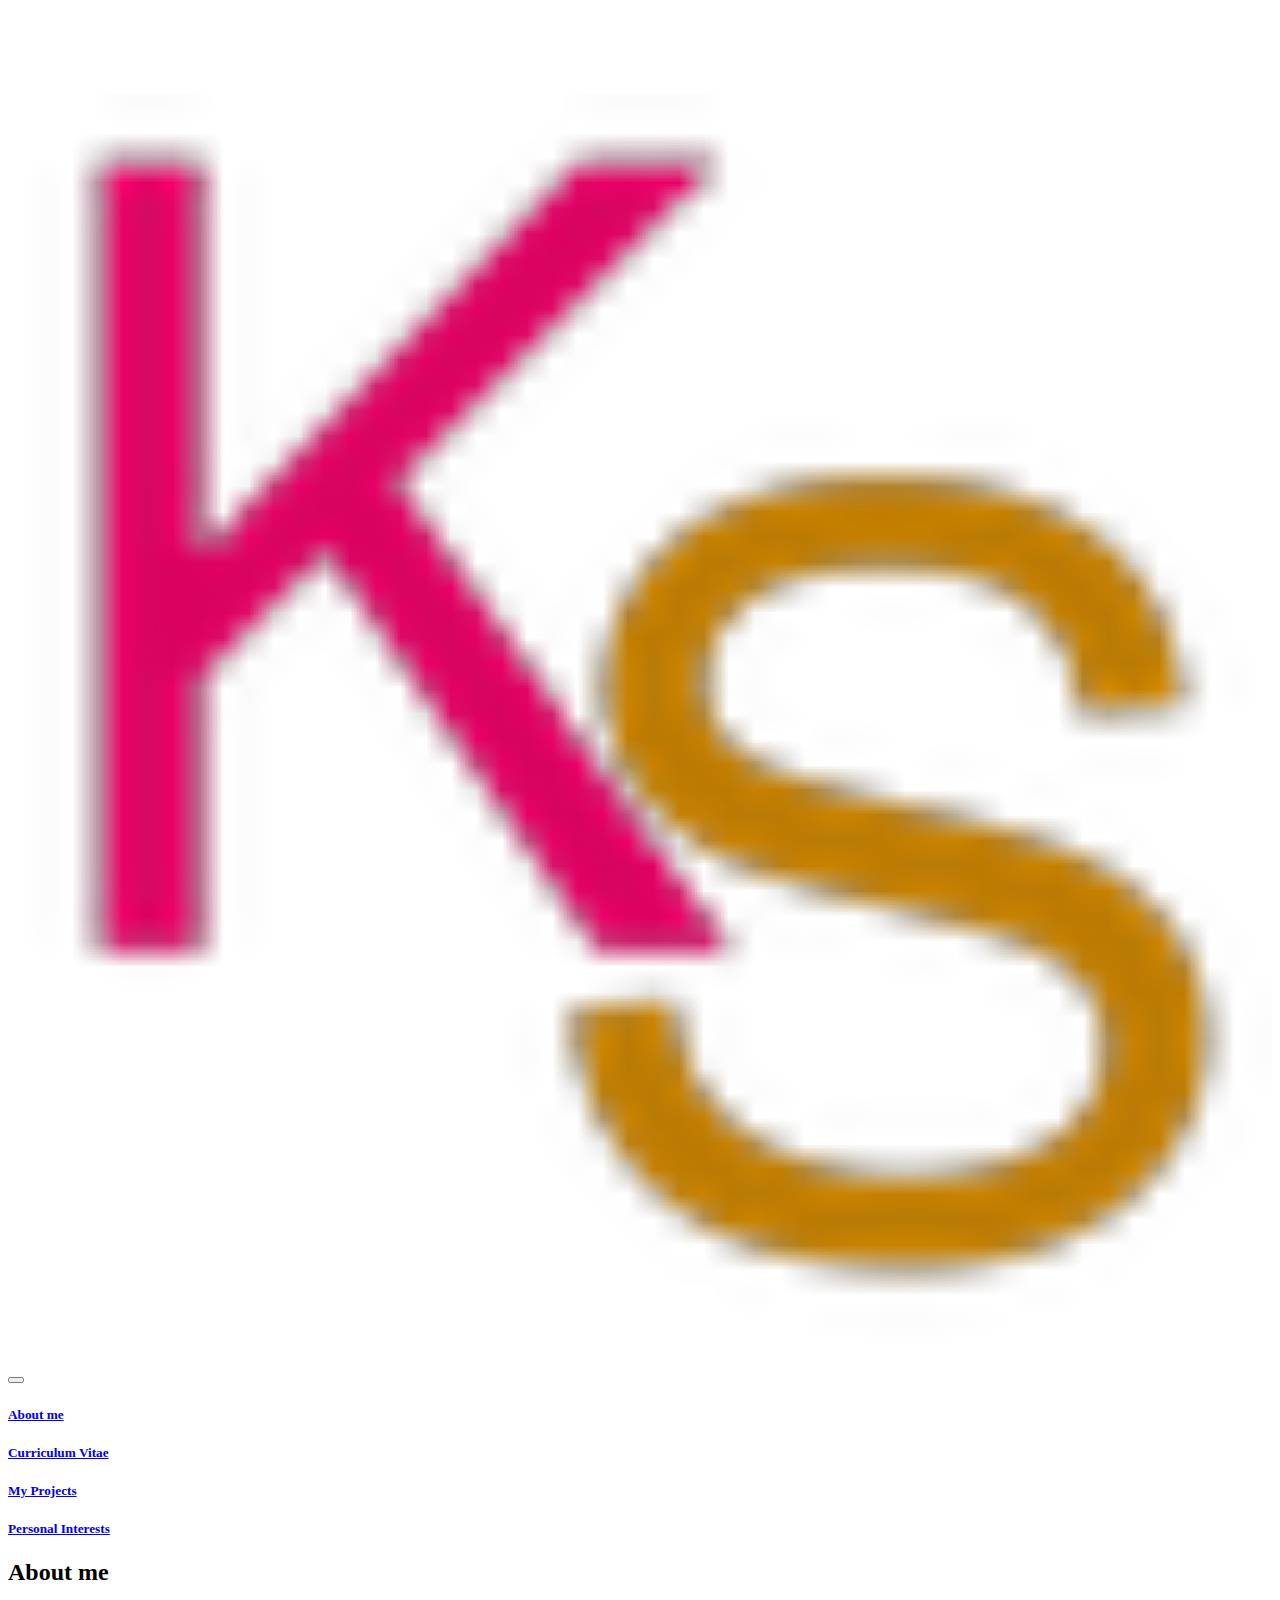
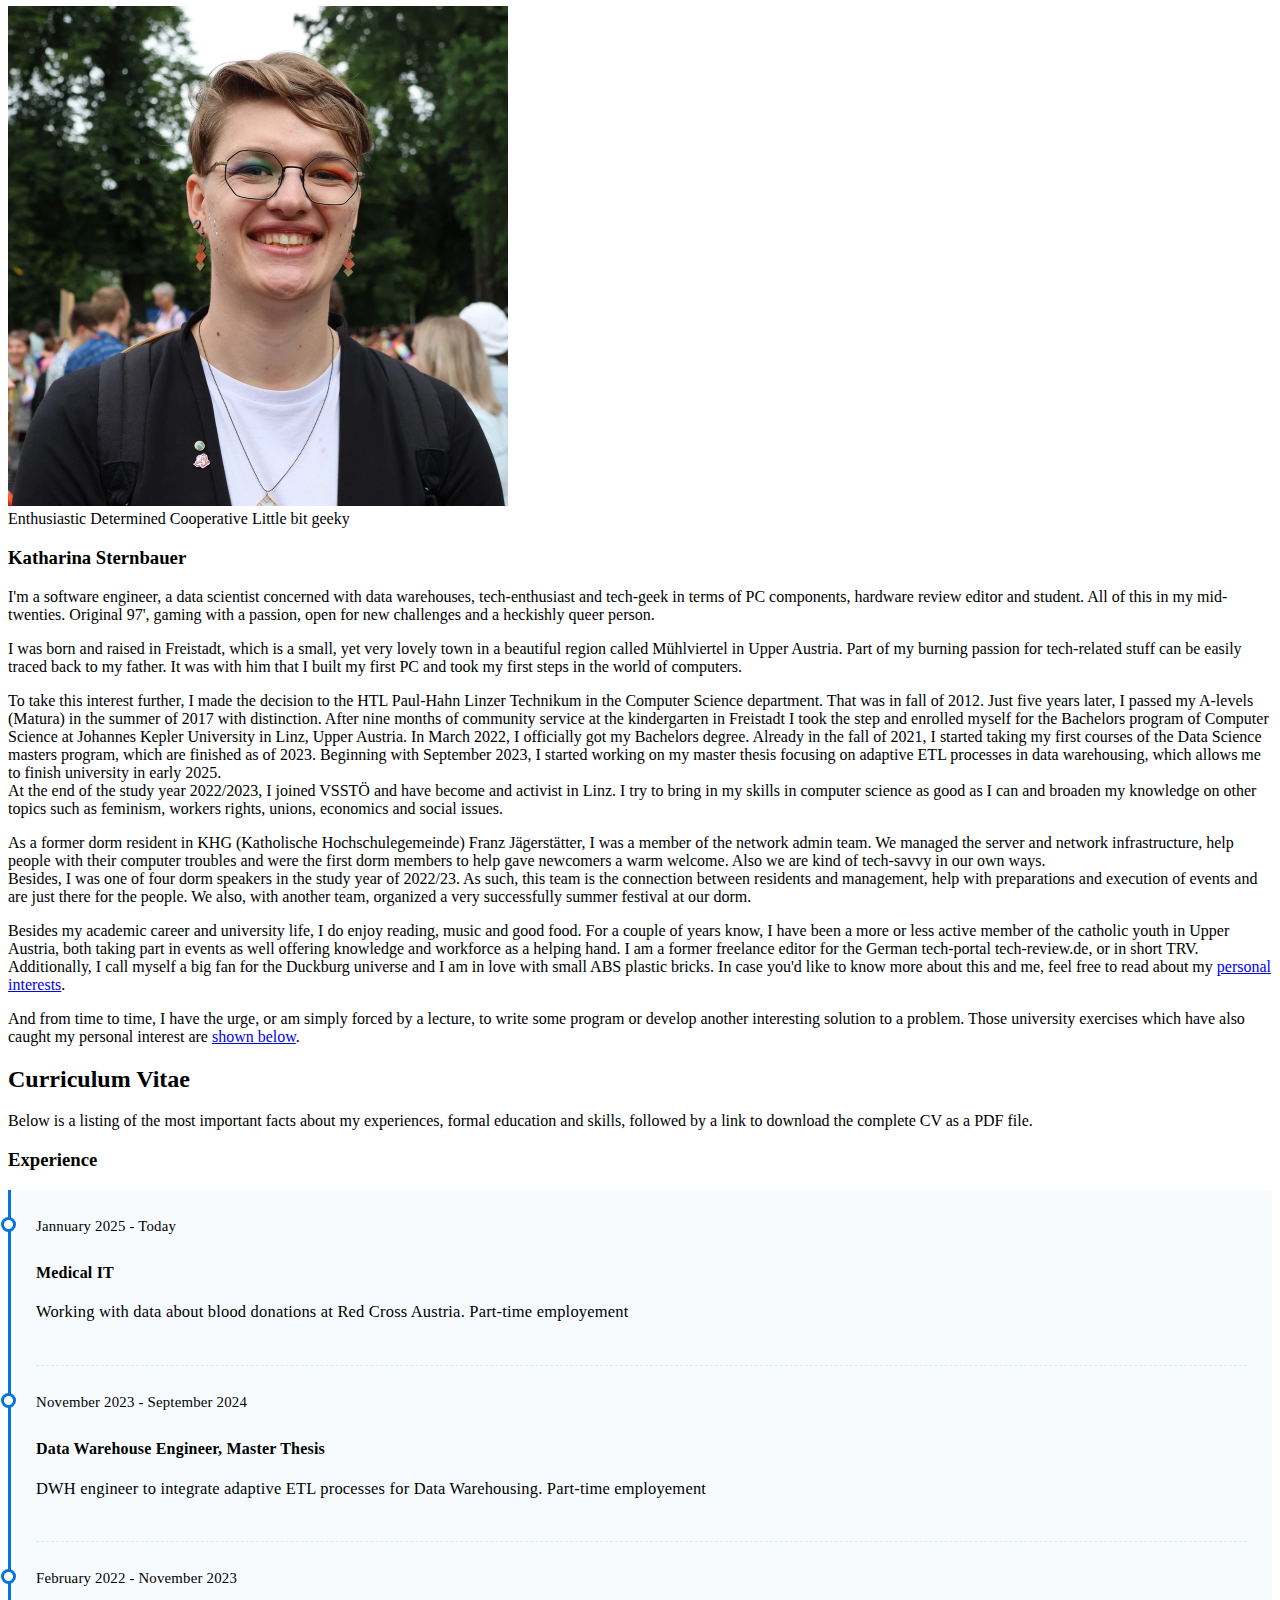
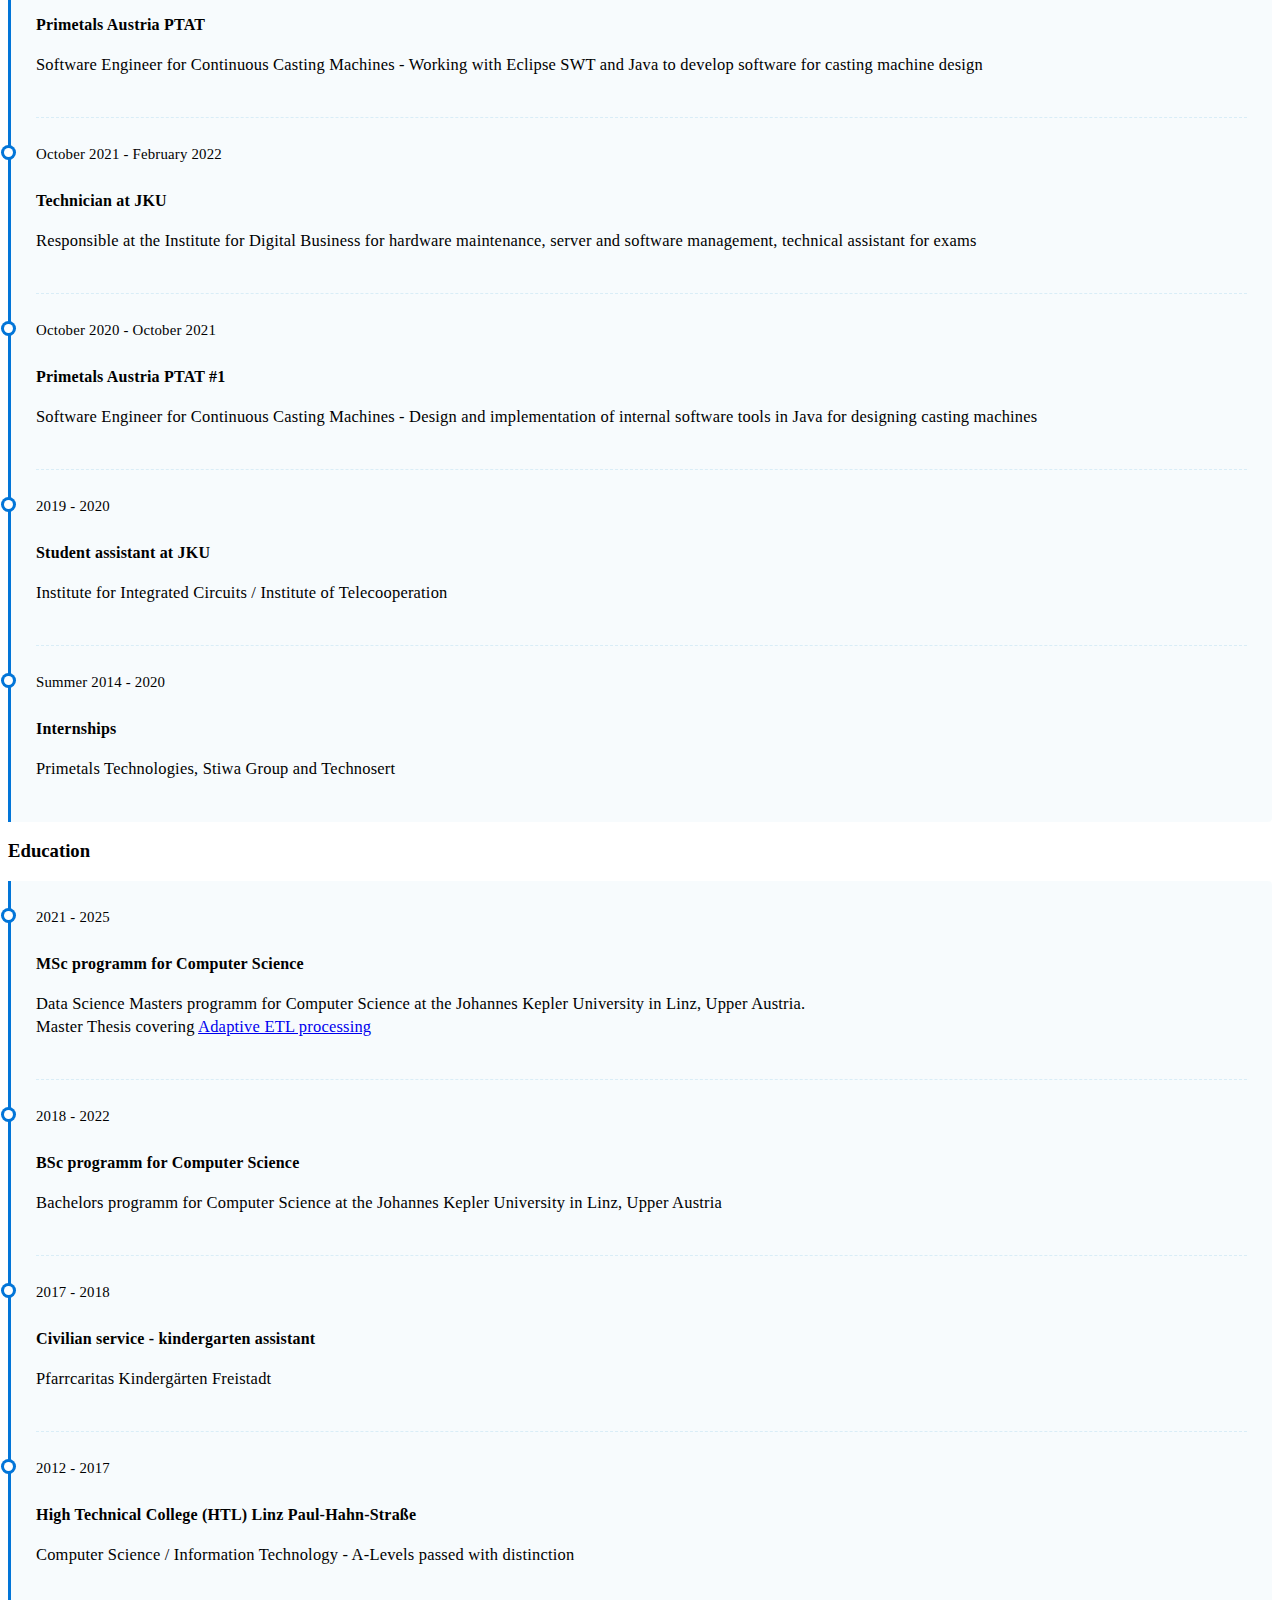
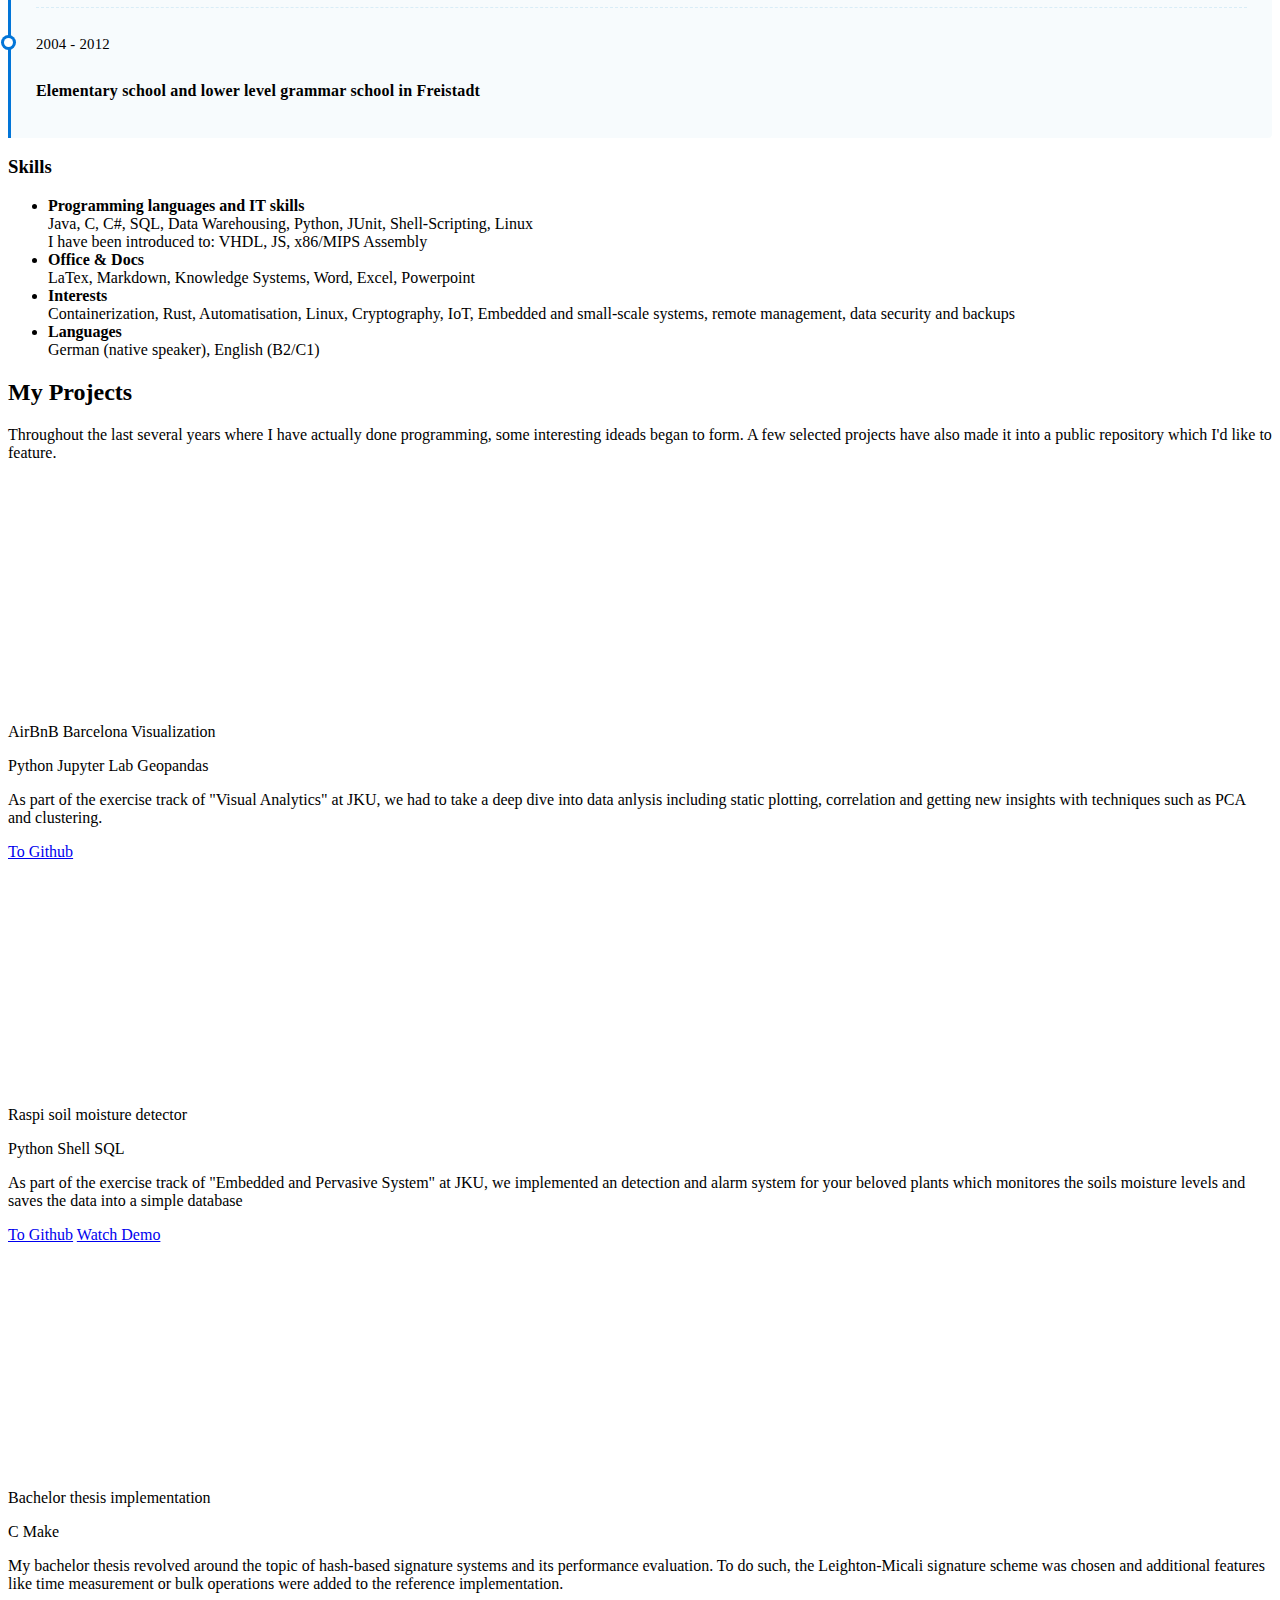
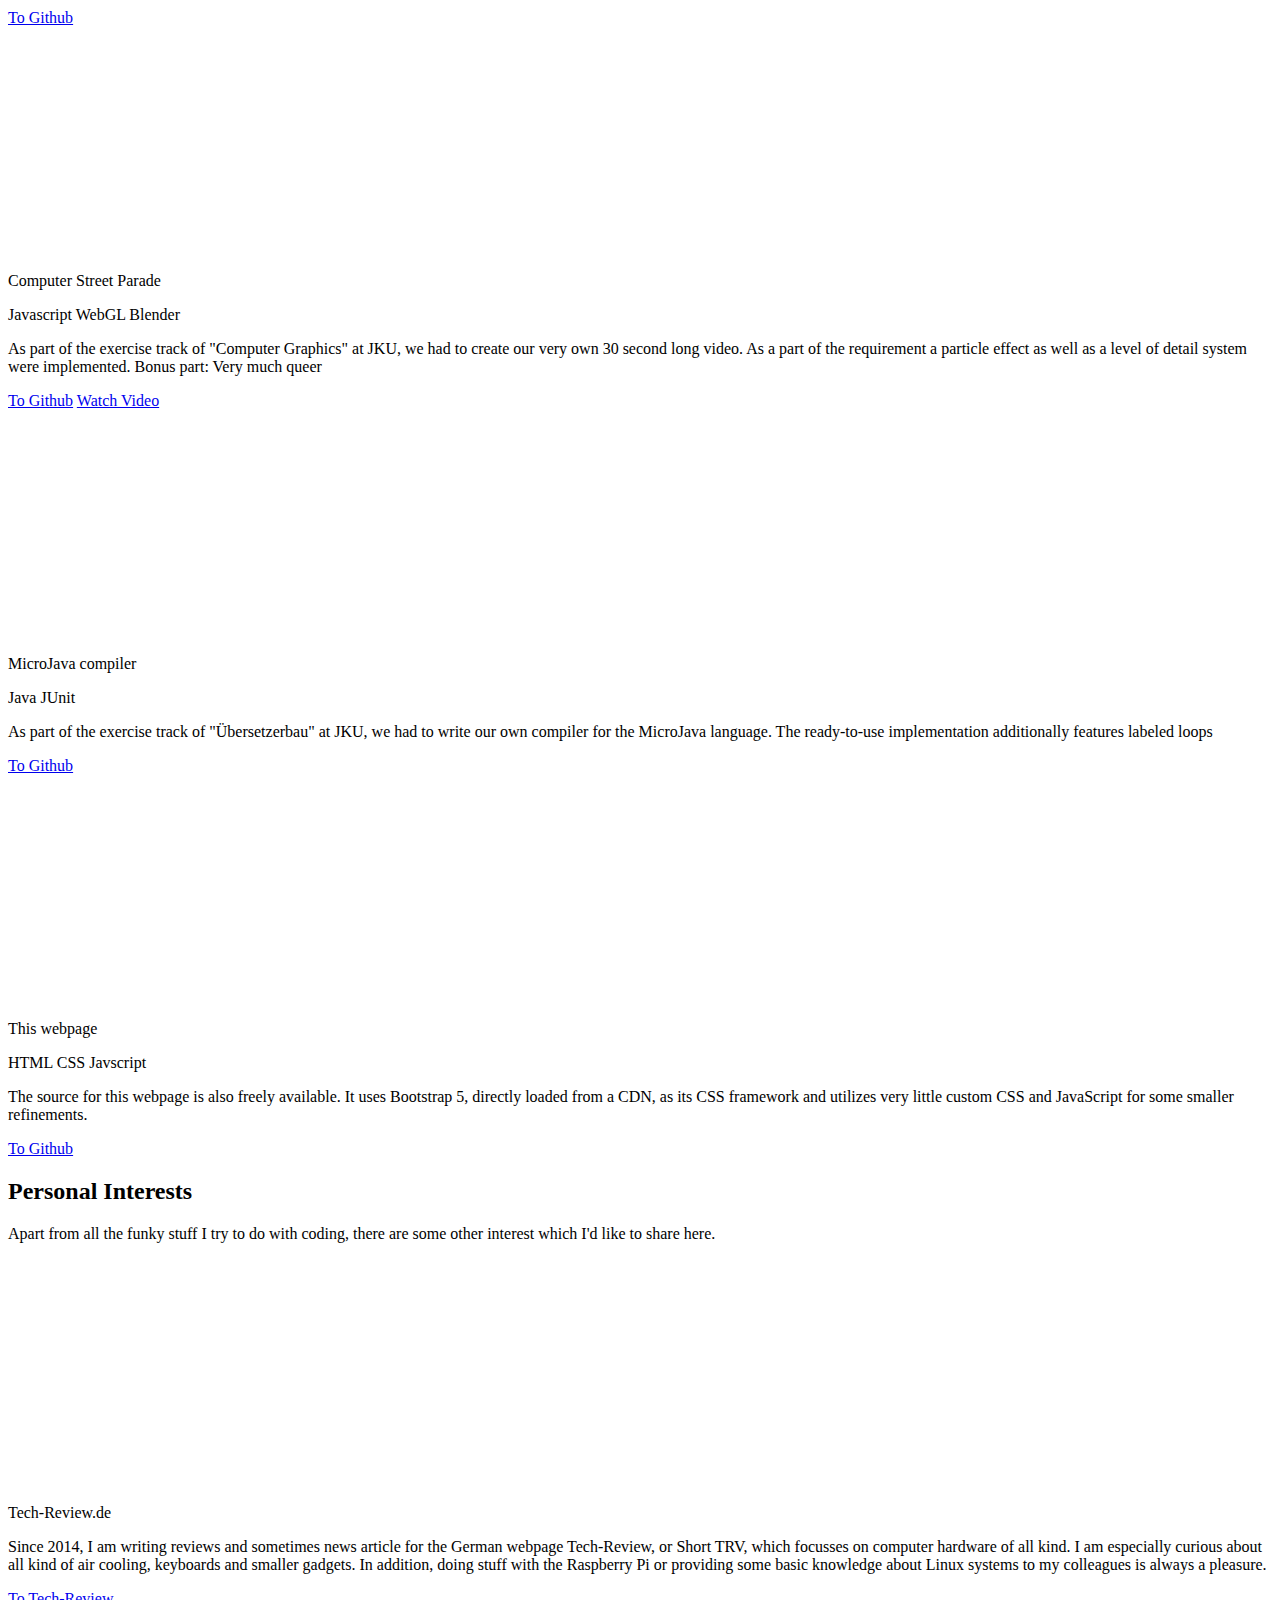
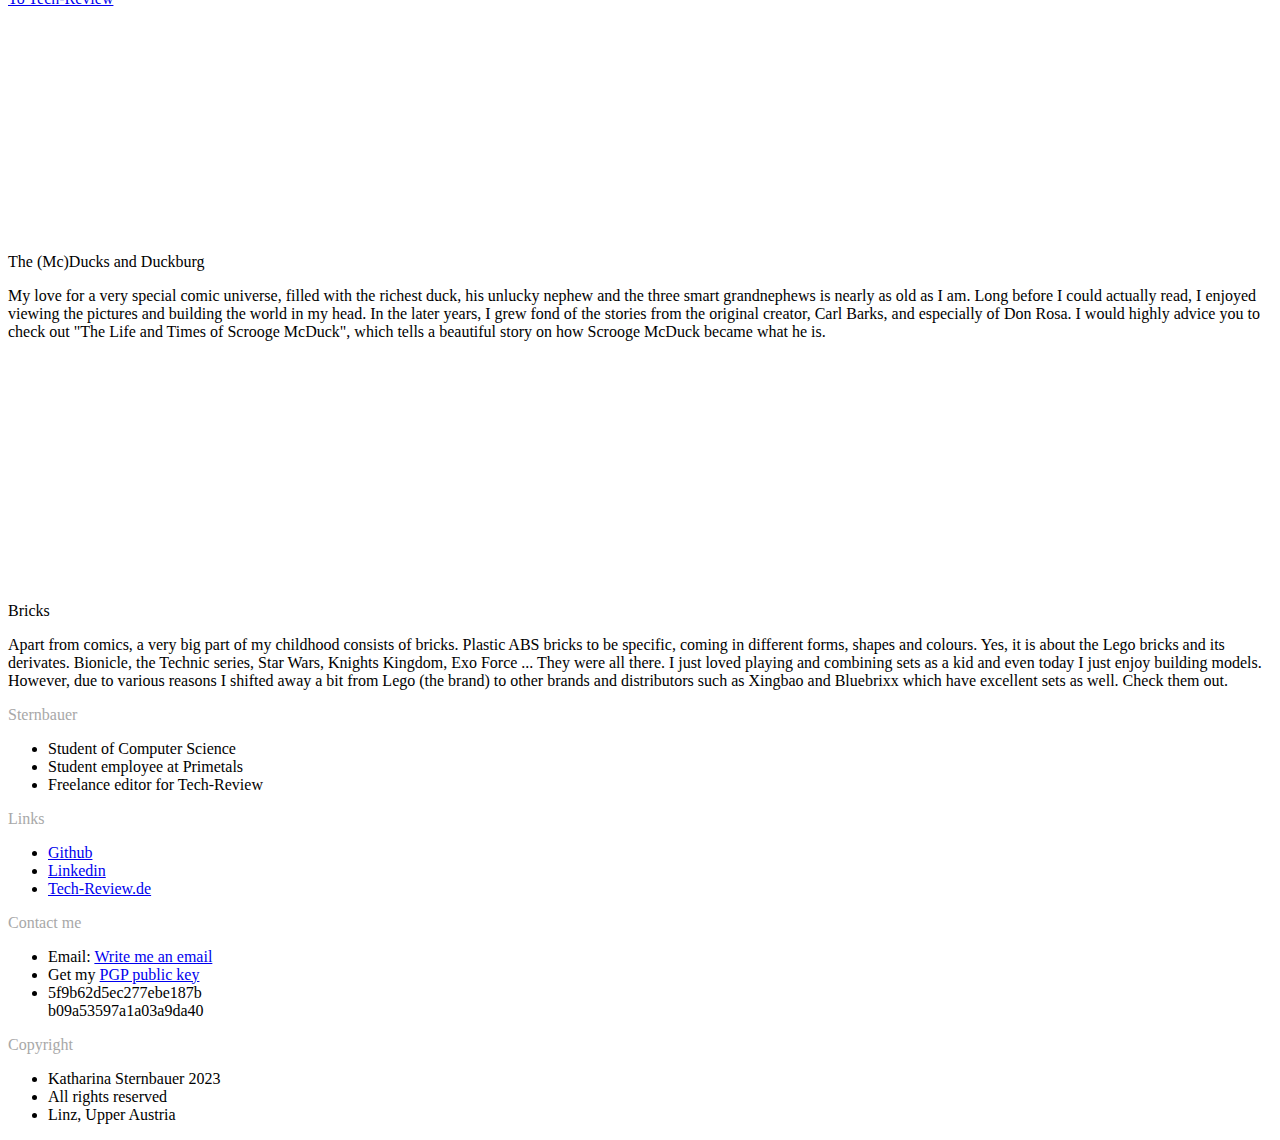
==== commit 7d8caccc: "finished university" ====
--- a/index.html
+++ b/index.html
@@ -158,16 +158,17 @@
               <h3 class="card-title">Education</h3>
               <div class="content">
                 <ul class="timeline">
-                  <li class="event" data-date="Since 2021">
+                  <li class="event" data-date="2021 - 2025">
                     <p class="h3">MSc programm for Computer Science</p>
-                    <p>Data Science Masters programm for Computer Science at the Johannes Kepler University in Linz, Upper Austria</p>
+                    <p>Data Science Masters programm for Computer Science at the Johannes Kepler University in Linz, Upper Austria.<br />
+                    Master Thesis covering <a href="https://epub.jku.at/obvulihs/content/titleinfo/11591465" target="_blank">Adaptive ETL processing</a></p>
                   </li>
                   <li class="event" data-date="2018 - 2022">
                     <p class="h3">BSc programm for Computer Science</p>
                     <p>Bachelors programm for Computer Science at the Johannes Kepler University in Linz, Upper Austria</p>
                   </li>
                   <li class="event" data-date="2017 - 2018">
-                    <p class="h3">Community service - kindergarten assistant</p>
+                    <p class="h3">Civilian service - kindergarten assistant</p>
                     <p>Pfarrcaritas Kindergärten Freistadt</p>
                   </li>
                   <li class="event" data-date="2012 - 2017">
@@ -182,13 +183,14 @@
             </div>
           </div>
           <!-- Skill listing -->
-          <div class="card border-primary border-start-0 border-end-0 border-bottom-0 rounded-0 col-12 col-lg-6 mt-2">
+          <div class="card border-primary border-start-0 border-end-0 border-bottom-0 rounded-0 col-12 col-lg-12 mt-2">
             <div class="card-body">
               <h3 class="card-title">Skills</h3>
               <ul class="card-text">
                 <li>
                   <strong>Programming languages and IT skills</strong><br />
-                  Java, C, C#, VHDL, JS, SQL, Data Warehousing, Python, x86/MIPS Assembly, JUnit, Shell-Scripting, Linux
+                  Java, C, C#, SQL, Data Warehousing, Python, JUnit, Shell-Scripting, Linux<br />
+                  I have been introduced to:  VHDL, JS, x86/MIPS Assembly
                 </li>
                 <li>
                   <strong>Office & Docs</strong><br />
@@ -196,7 +198,7 @@
                 </li>
                 <li>
                   <strong>Interests</strong><br />
-                  Rust, Automatisation, Testing and Verification, Linux, Cryptography, Embedded and small-scale systems, remote management, data security and backups
+                  Containerization, Rust, Automatisation, Linux, Cryptography, IoT, Embedded and small-scale systems, remote management, data security and backups
                 </li>
                 <li>
                   <strong>Languages</strong><br />
@@ -206,13 +208,14 @@
             </div>
           </div>
           <!-- CV download area -->
+           <!--
           <div class="card border-primary border-start-0 border-end-0 border-bottom-0 rounded-0 col-12 col-lg-6 mt-2">
             <div class="card-body">
               <h3 class="card-title">Get my CV</h3>
               <p class="card-text">Download the whole CV as a PDF file, written in LaTeX</p>
               <a href="files/sternbauer-cv.pdf" target="_blank" class="btn btn-primary">Download CV</a>
             </div>
-          </div>
+          -->
         </div>
       </div>
     </div>
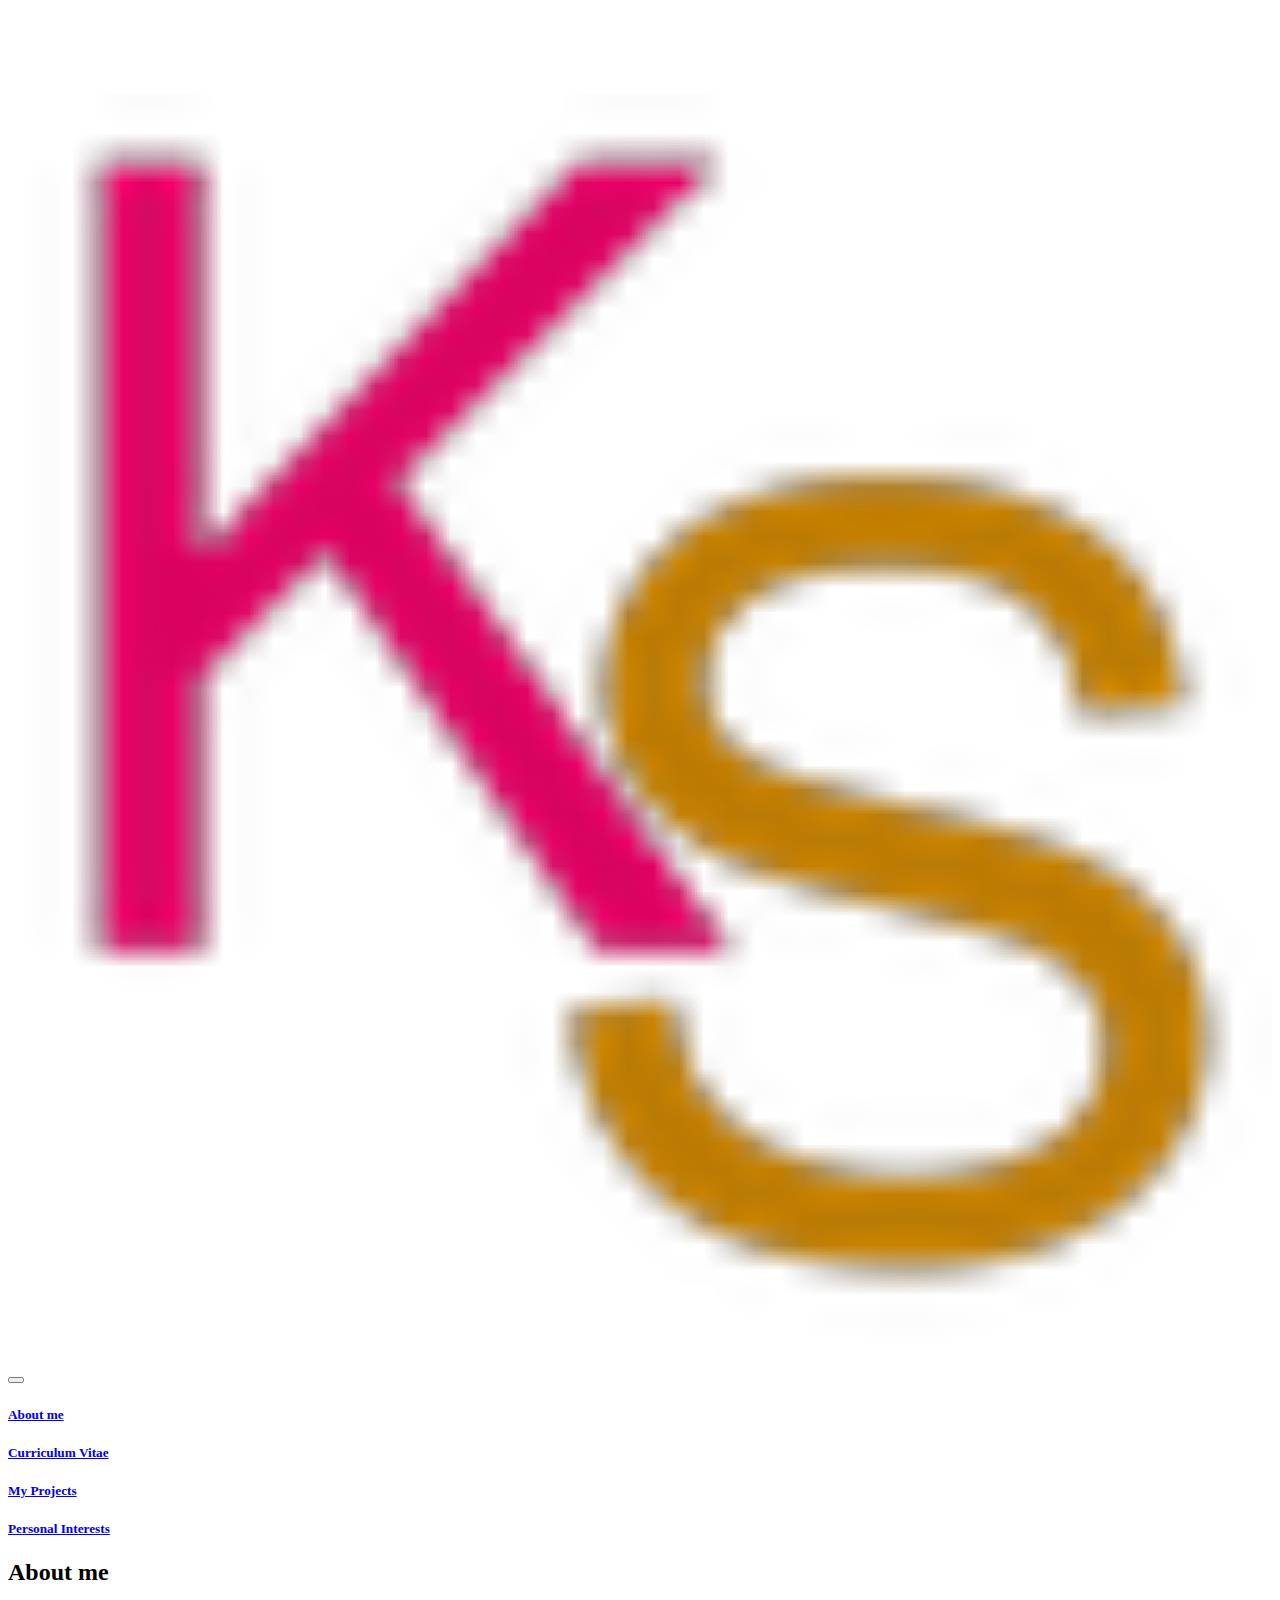
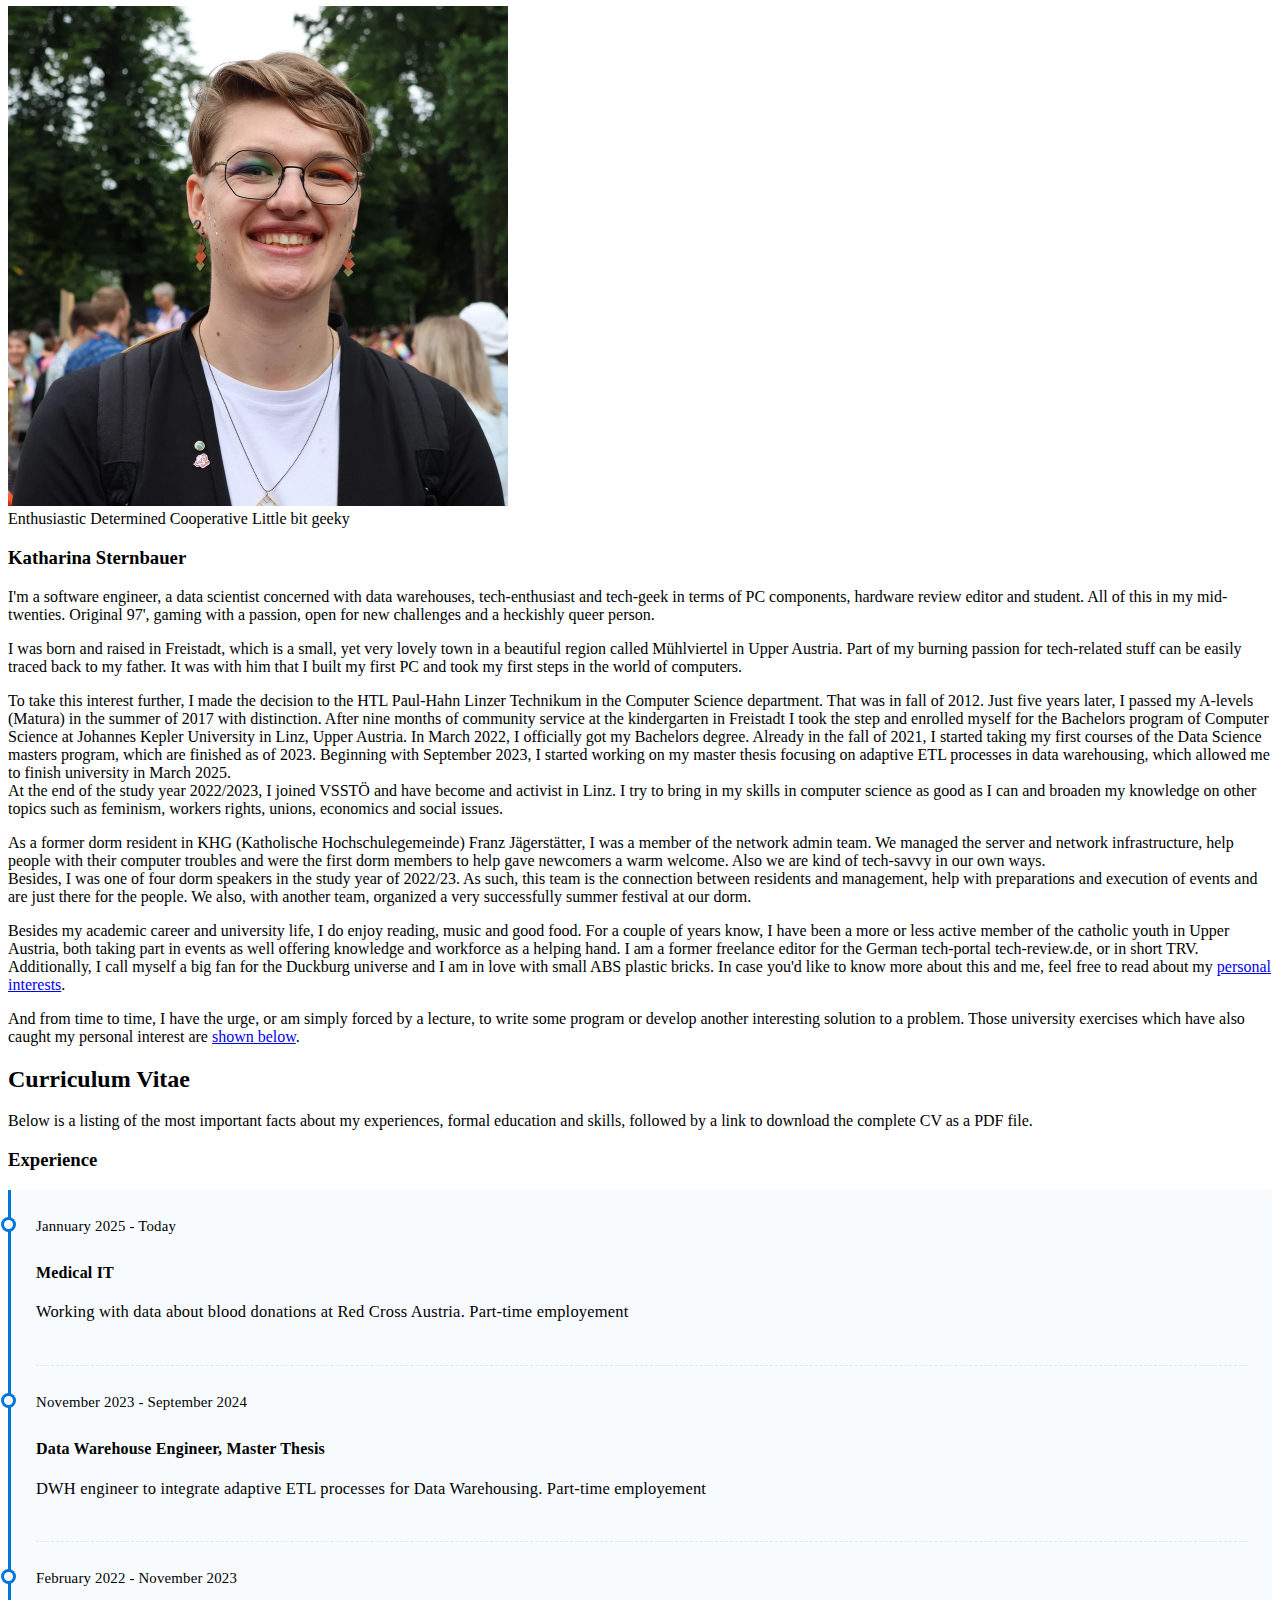
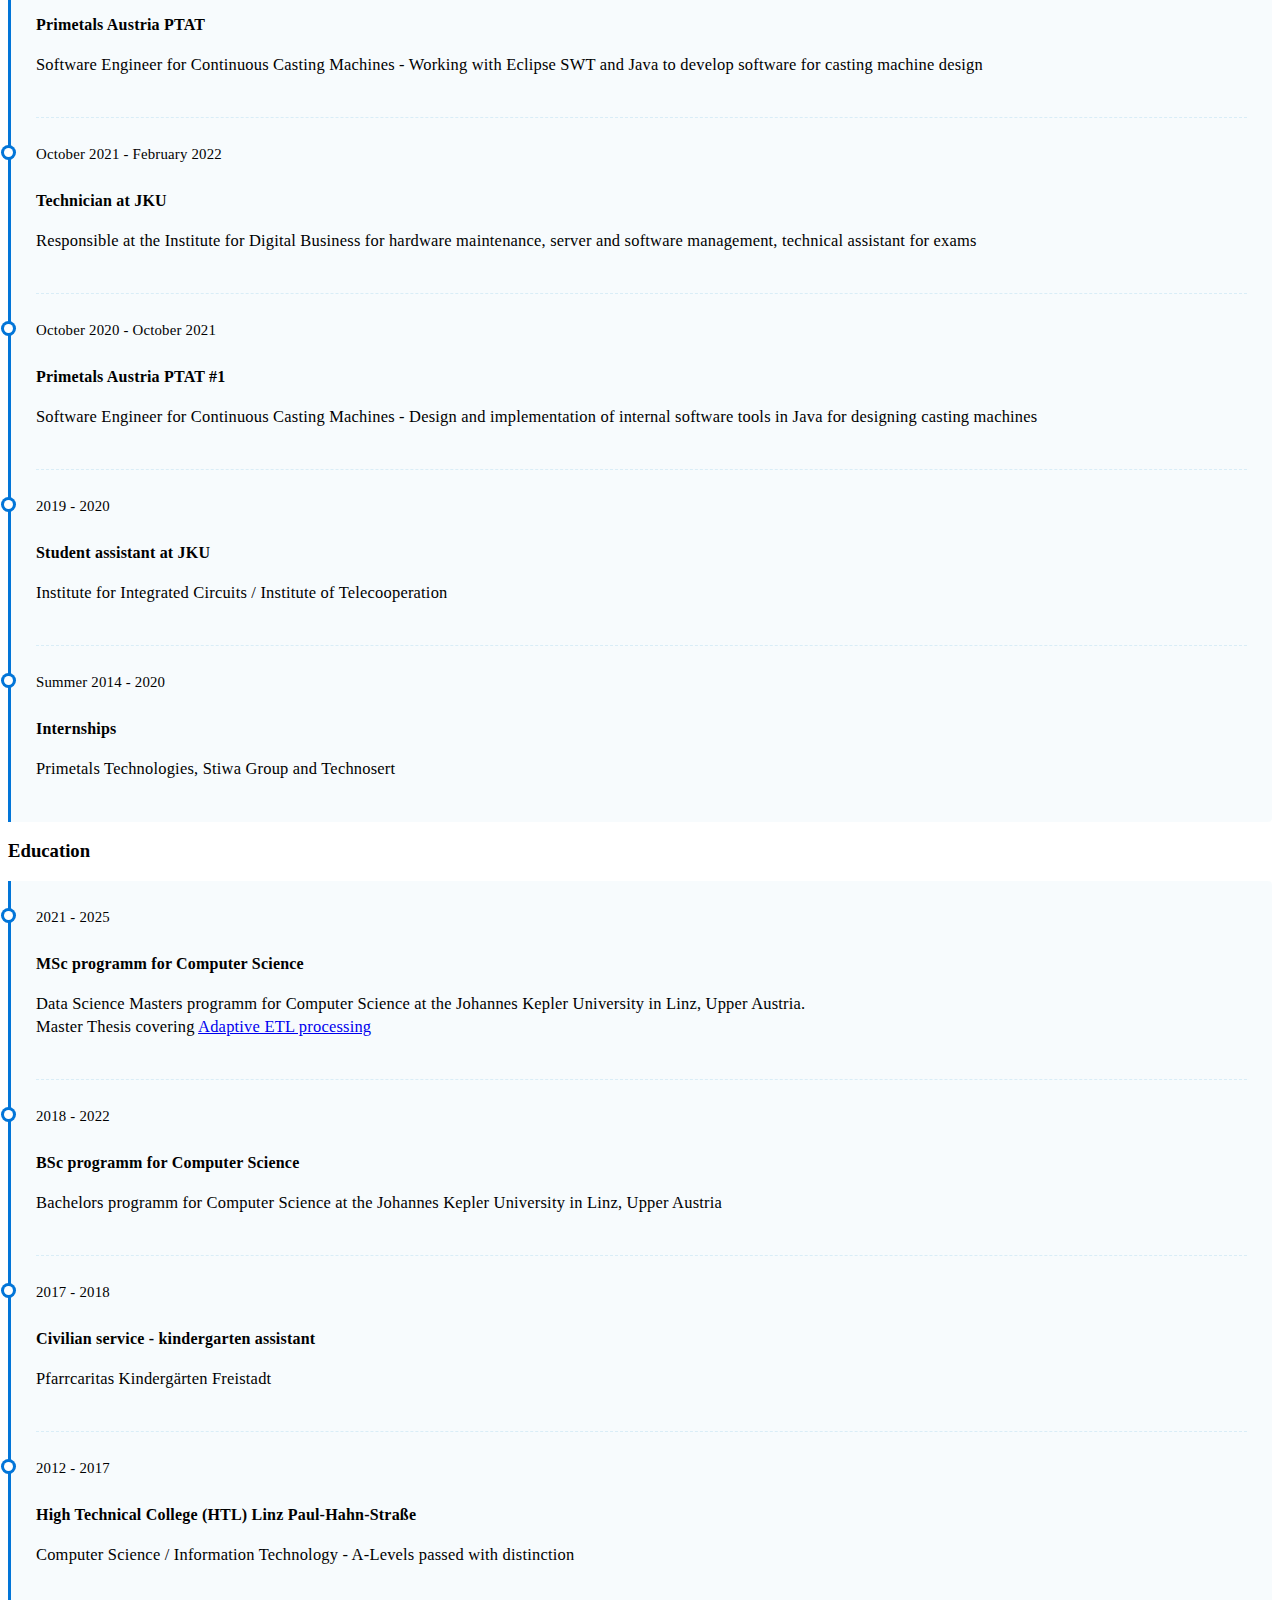
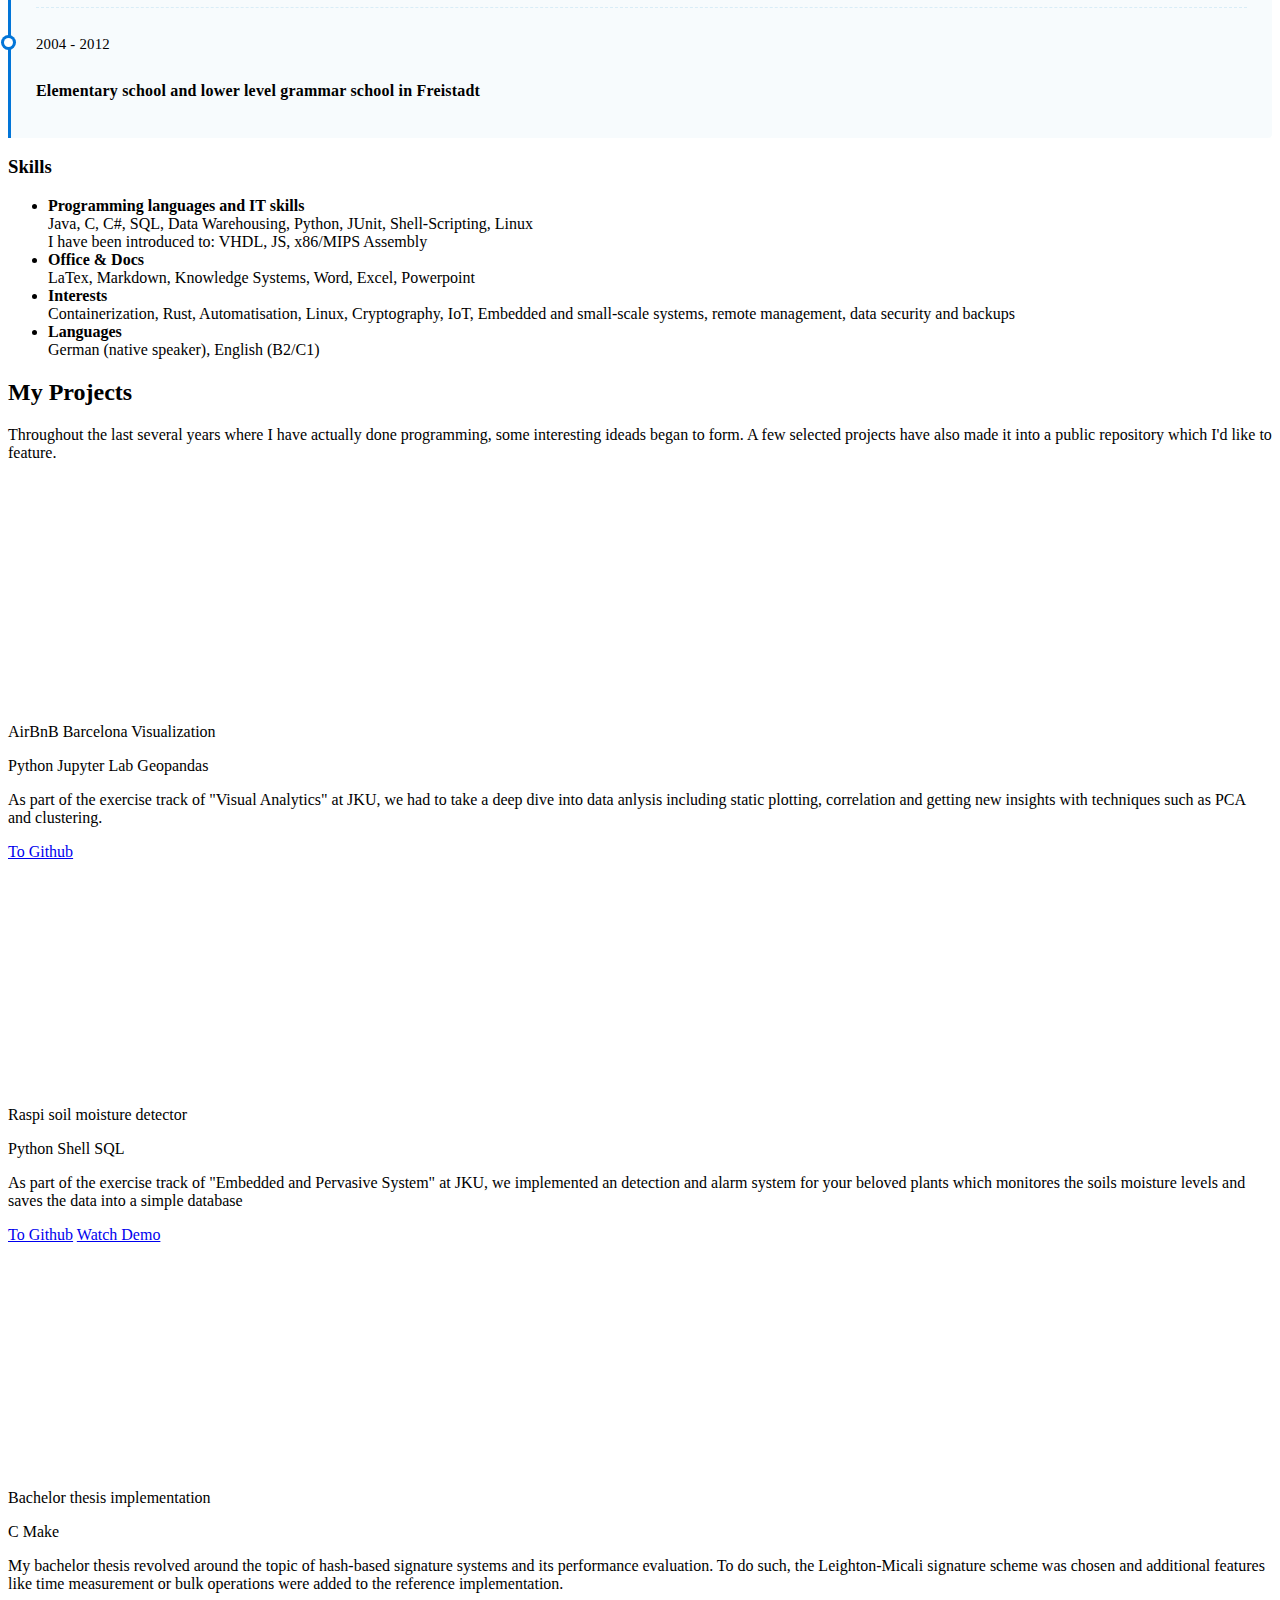
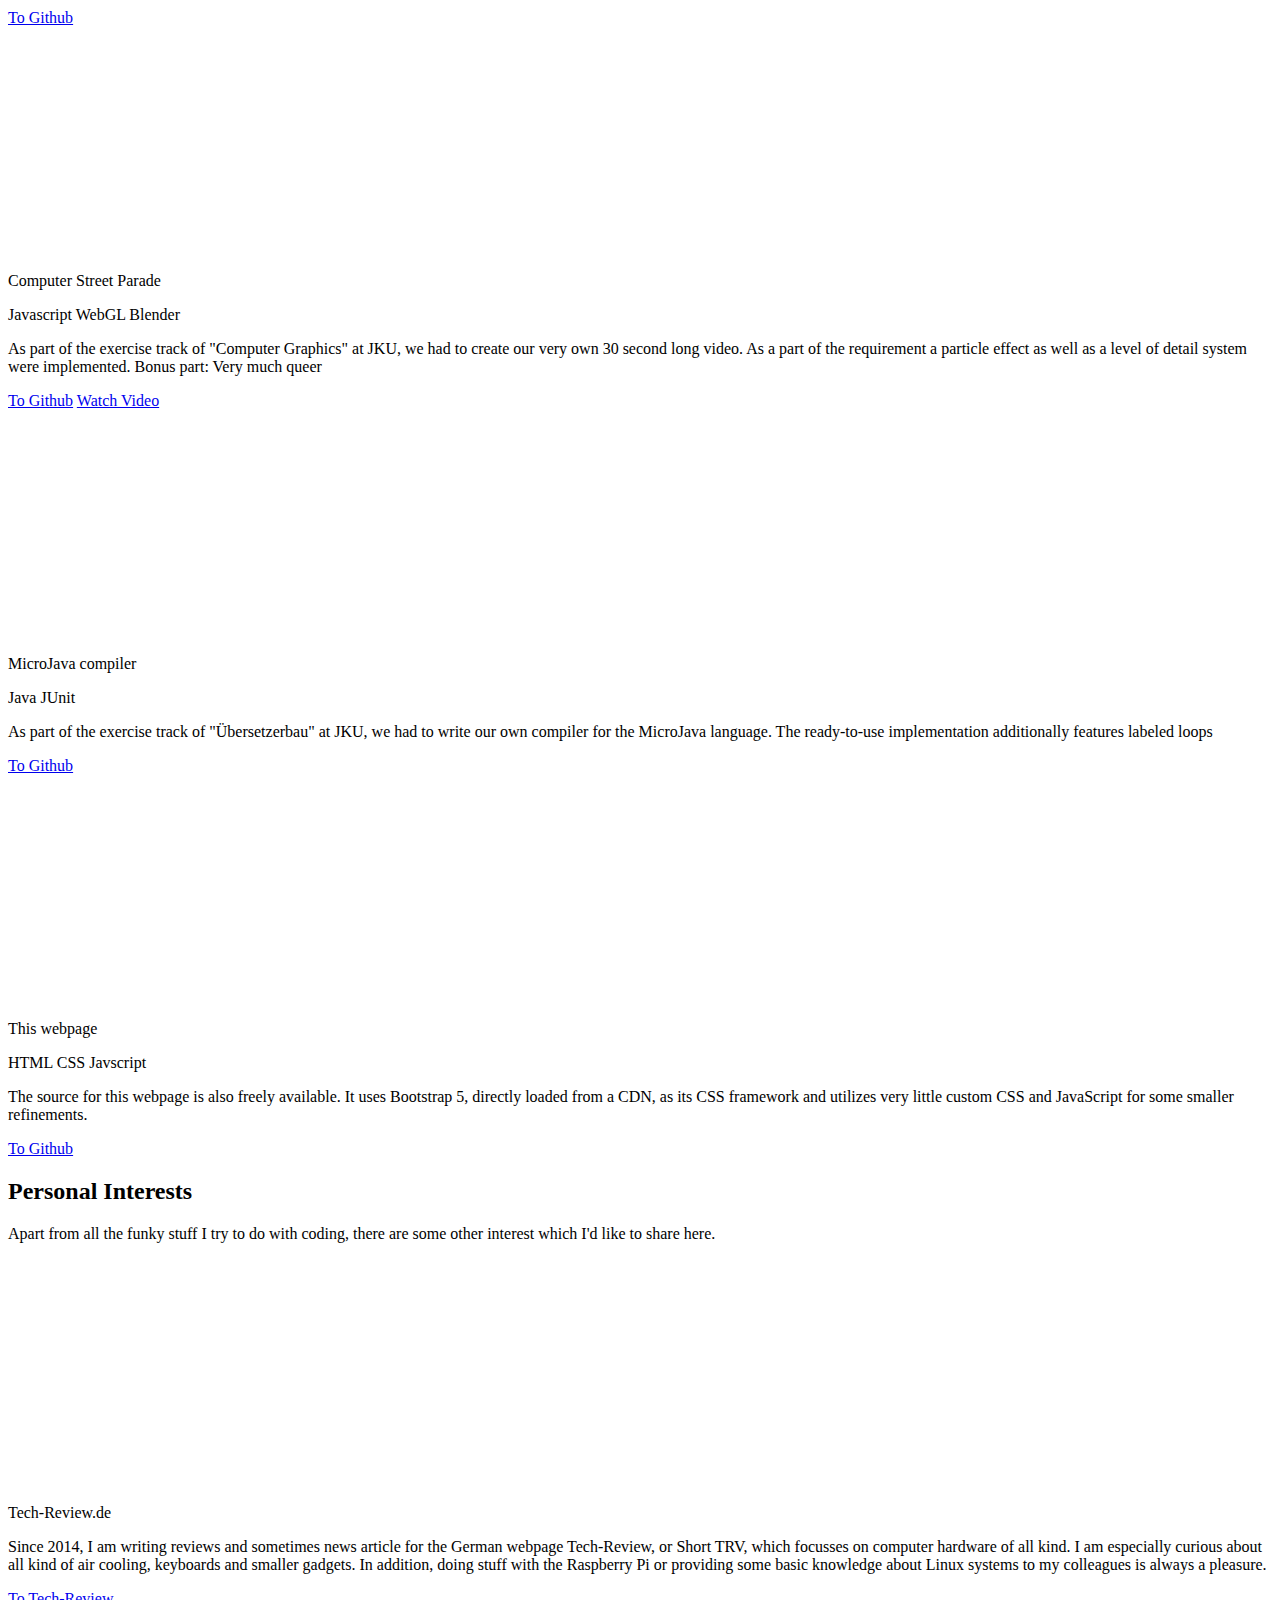
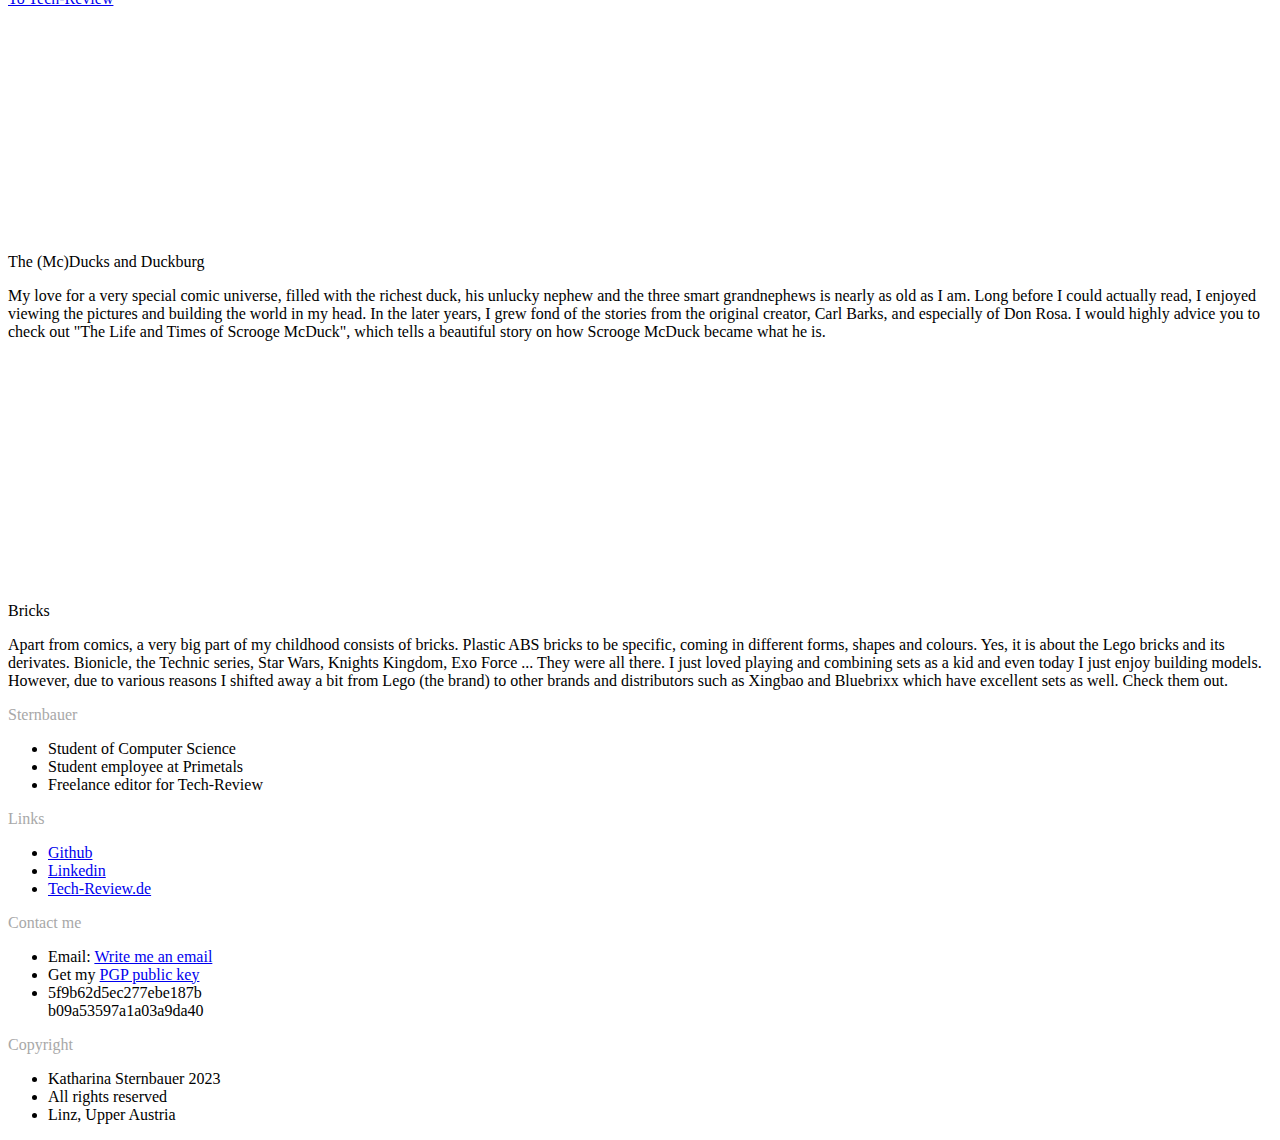
==== commit be987ed4: "Update text with finished master" ====
--- a/index.html
+++ b/index.html
@@ -86,7 +86,7 @@
                   <p class="card-text">I was born and raised in Freistadt, which is a small, yet very lovely town in a beautiful region called Mühlviertel in Upper Austria.
                     Part of my burning passion for tech-related stuff can be easily traced back to my father. It was with him that I built my first PC and took my first steps in the world of computers.
                   </p>
-                  <p class="card-text">To take this interest further, I made the decision to the HTL Paul-Hahn Linzer Technikum in the Computer Science department. That was in fall of 2012. Just five years later, I passed my A-levels (Matura) in the summer of 2017 with distinction. After nine months of community service at the kindergarten in Freistadt I took the step and enrolled myself for the Bachelors program of Computer Science at Johannes Kepler University in Linz, Upper Austria. In March 2022, I officially got my Bachelors degree. Already in the fall of 2021, I started taking my first courses of the Data Science masters program, which are finished as of 2023. Beginning with September 2023, I started working on my master thesis focusing on adaptive ETL processes in data warehousing, which allows me to finish university in early 2025.<br />
+                  <p class="card-text">To take this interest further, I made the decision to the HTL Paul-Hahn Linzer Technikum in the Computer Science department. That was in fall of 2012. Just five years later, I passed my A-levels (Matura) in the summer of 2017 with distinction. After nine months of community service at the kindergarten in Freistadt I took the step and enrolled myself for the Bachelors program of Computer Science at Johannes Kepler University in Linz, Upper Austria. In March 2022, I officially got my Bachelors degree. Already in the fall of 2021, I started taking my first courses of the Data Science masters program, which are finished as of 2023. Beginning with September 2023, I started working on my master thesis focusing on adaptive ETL processes in data warehousing, which allowed me to finish university in March 2025.<br />
                     At the end of the study year 2022/2023, I joined VSSTÖ and have become and activist in Linz. I try to bring in my skills in computer science as good as I can and broaden my knowledge on other topics such as feminism, workers rights, unions, economics and social issues.
                   </p>
                   <p>
